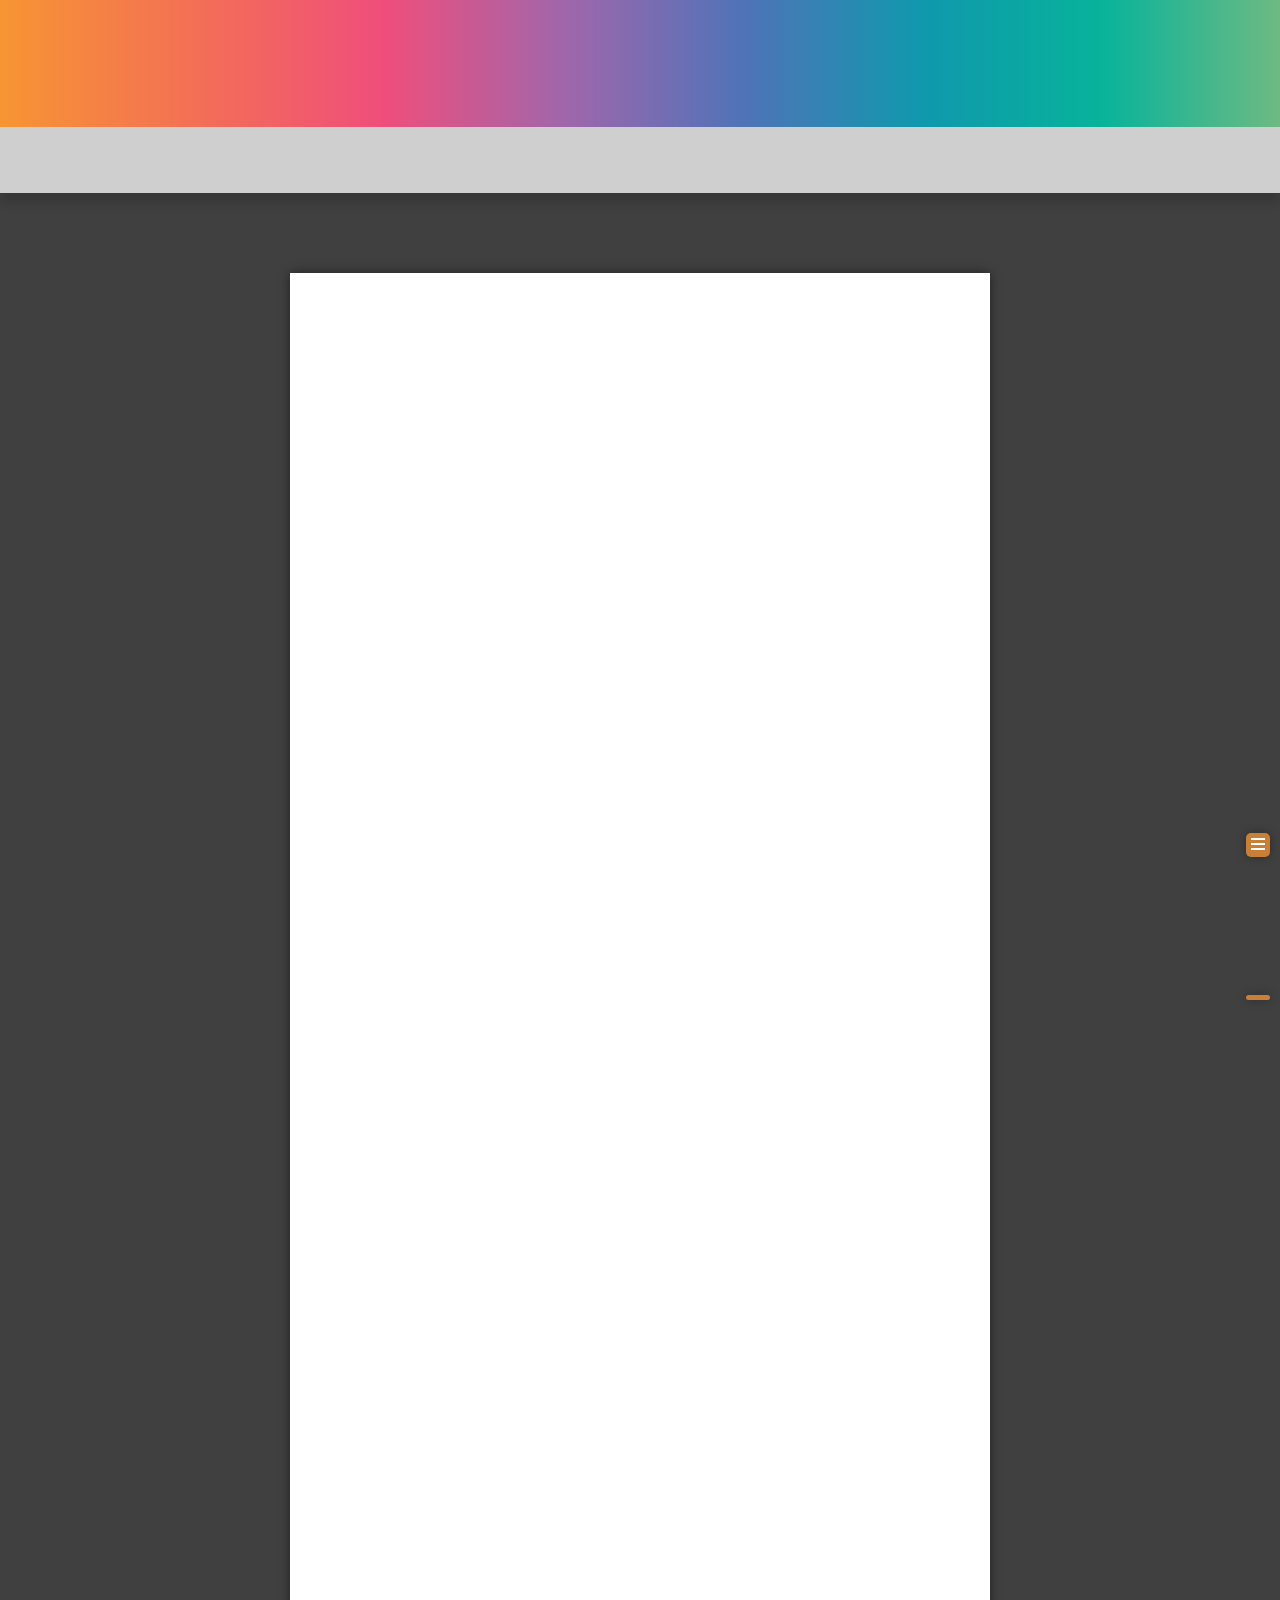
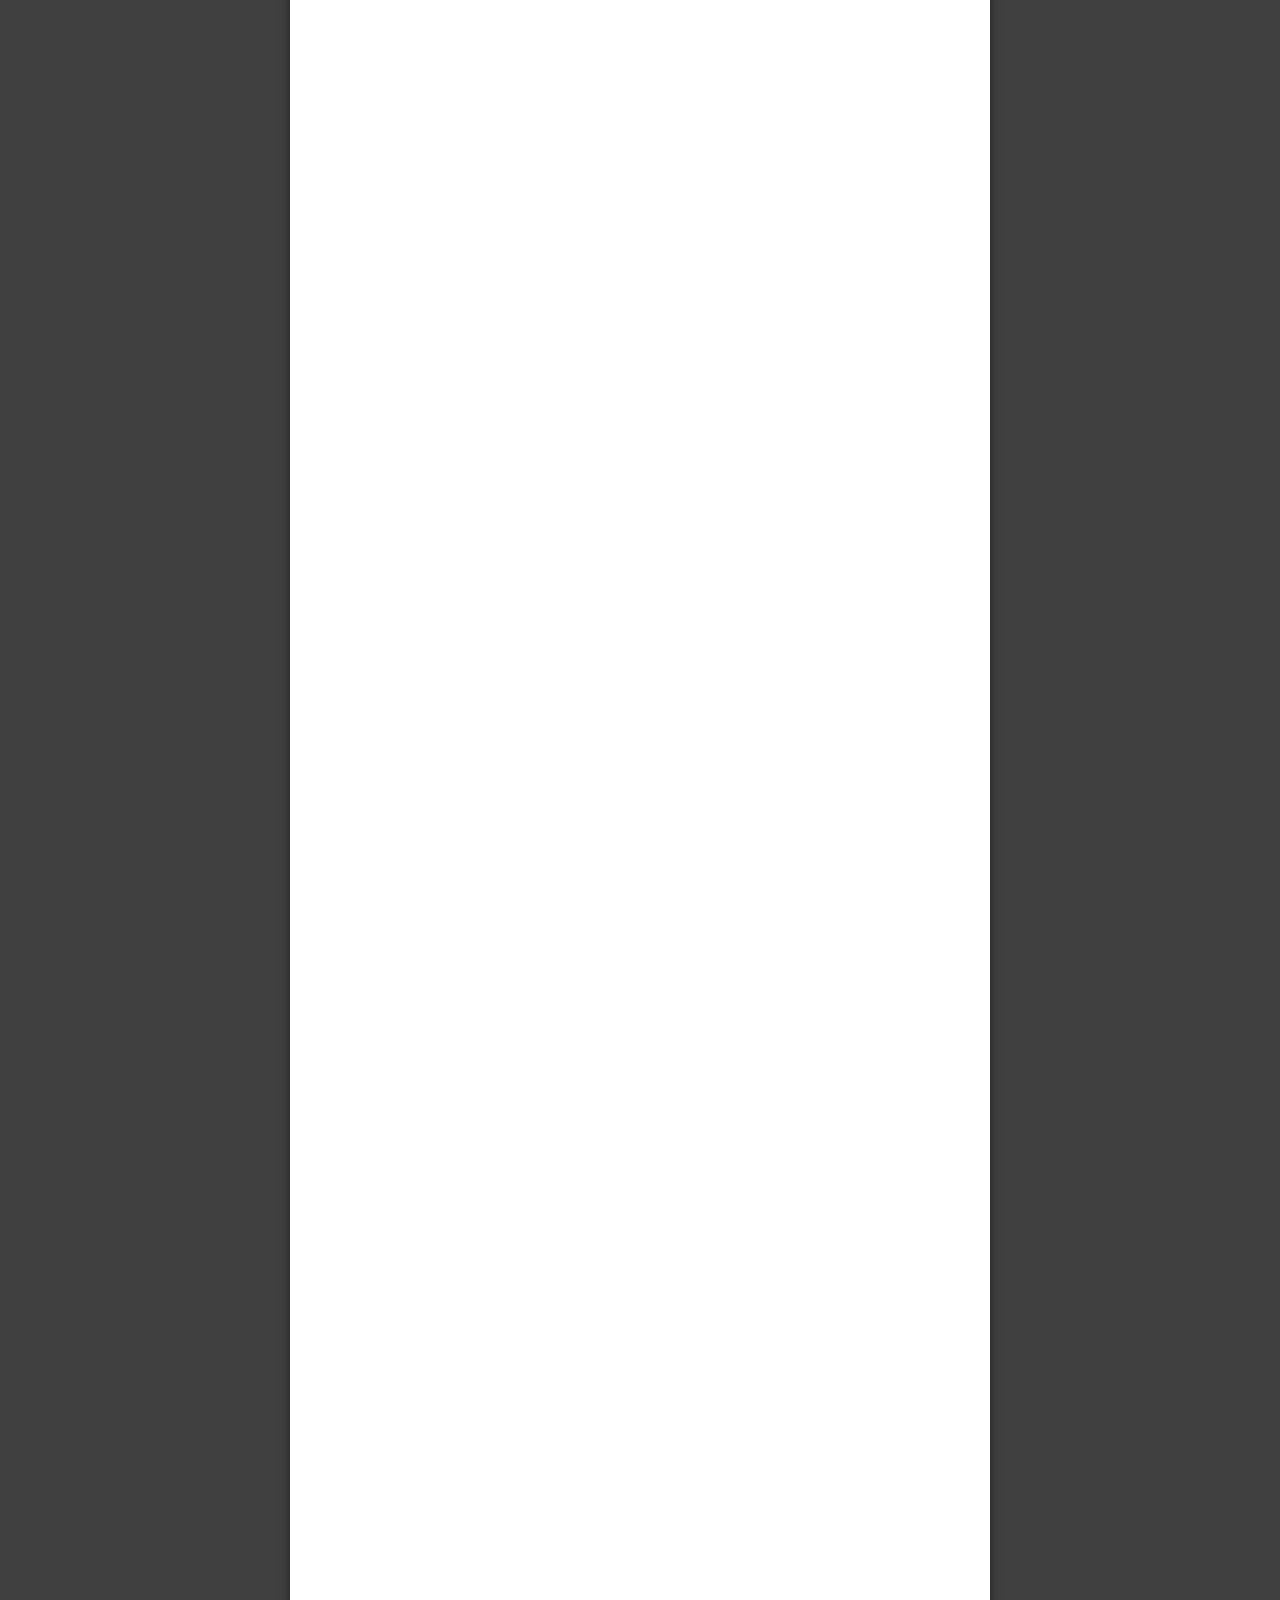
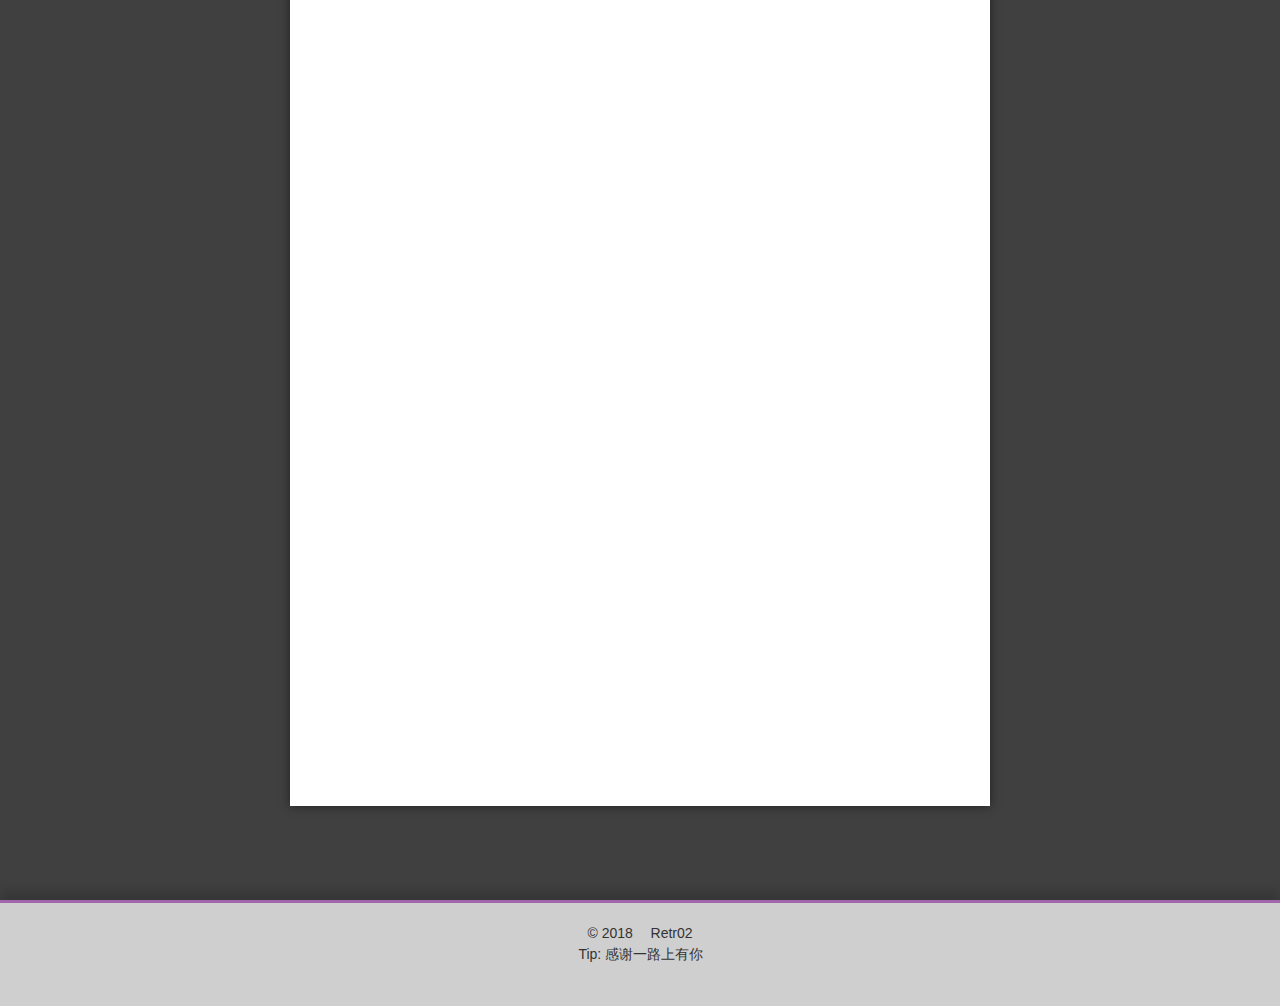
==== index.html @ 0c59801e "update" ====
<!DOCTYPE html>



  


<html class="theme-next muse use-motion" lang="zh-Hans">
<head>
  <meta charset="UTF-8"/>
<meta http-equiv="X-UA-Compatible" content="IE=edge" />
<meta name="viewport" content="width=device-width, initial-scale=1, maximum-scale=1"/>
<script src="//cdn.bootcss.com/pace/1.0.2/pace.min.js"></script>
<link href="//cdn.bootcss.com/pace/1.0.2/themes/pink/pace-theme-flash.css" rel="stylesheet">
<style>
    .pace .pace-progress {
        background: #1E92FB; /*��������ɫ*/
        height: 2px;
    }
    .pace .pace-progress-inner {
         box-shadow: 0 0 10px #1E92FB, 0 0 5px     #1E92FB; /*��Ӱ��ɫ*/
    }
    .pace .pace-activity {
        border-top-color: #1E92FB;    /*�ϱ߿���ɫ*/
        border-left-color: #1E92FB;    /*��߿���ɫ*/
    }
</style>
<meta name="theme-color" content="#222">









<meta http-equiv="Cache-Control" content="no-transform" />
<meta http-equiv="Cache-Control" content="no-siteapp" />
















  
  
  <link href="/lib/fancybox/source/jquery.fancybox.css?v=2.1.5" rel="stylesheet" type="text/css" />







<link href="/lib/font-awesome/css/font-awesome.min.css?v=4.6.2" rel="stylesheet" type="text/css" />

<link href="/css/main.css?v=5.1.4" rel="stylesheet" type="text/css" />


  <link rel="apple-touch-icon" sizes="180x180" href="/images/apple-touch-icon-next.png?v=5.1.4">


  <link rel="icon" type="image/png" sizes="32x32" href="/images/favicon.ico?v=5.1.4">


  <link rel="icon" type="image/png" sizes="16x16" href="/images/favicon-16x16-next.png?v=5.1.4">


  <link rel="mask-icon" href="/images/logo.svg?v=5.1.4" color="#222">





  <meta name="keywords" content="Hexo, NexT" />





  <link rel="alternate" href="/atom.xml" title="Retr02" type="application/atom+xml" />






<meta name="description" content="Retr02">
<meta property="og:type" content="website">
<meta property="og:title" content="Retr02">
<meta property="og:url" content="http://retr02.com/index.html">
<meta property="og:site_name" content="Retr02">
<meta property="og:description" content="Retr02">
<meta property="og:locale" content="zh-Hans">
<meta name="twitter:card" content="summary">
<meta name="twitter:title" content="Retr02">
<meta name="twitter:description" content="Retr02">



<script type="text/javascript" id="hexo.configurations">
  var NexT = window.NexT || {};
  var CONFIG = {
    root: '/',
    scheme: 'Muse',
    version: '5.1.4',
    sidebar: {"position":"left","display":"post","offset":12,"b2t":false,"scrollpercent":false,"onmobile":false},
    fancybox: true,
    tabs: true,
    motion: {"enable":true,"async":false,"transition":{"post_block":"fadeIn","post_header":"slideDownIn","post_body":"slideDownIn","coll_header":"slideLeftIn","sidebar":"slideUpIn"}},
    duoshuo: {
      userId: '0',
      author: '博主'
    },
    algolia: {
      applicationID: '',
      apiKey: '',
      indexName: '',
      hits: {"per_page":10},
      labels: {"input_placeholder":"Search for Posts","hits_empty":"We didn't find any results for the search: ${query}","hits_stats":"${hits} results found in ${time} ms"}
    }
  };
</script>



  <link rel="canonical" href="http://retr02.com/"/>





  <title>Retr02</title>
  








 
</head>

<body itemscope itemtype="http://schema.org/WebPage" lang="zh-Hans">

  
  
    
  

  <div class="container sidebar-position-left 
  page-home">
    <div class="headband"></div>

    <header id="header" class="header" itemscope itemtype="http://schema.org/WPHeader">
      <div class="header-inner"><div class="site-brand-wrapper">
  <div class="site-meta ">
    

    <div class="custom-logo-site-title">
      <a href="/"  class="brand" rel="start">
        <span class="logo-line-before"><i></i></span>
        <span class="site-title">Retr02</span>
        <span class="logo-line-after"><i></i></span>
      </a>
    </div>
      
        <p class="site-subtitle">拉完屎总是习惯性的回头看</p>
      
  </div>

  <div class="site-nav-toggle">
    <button>
      <span class="btn-bar"></span>
      <span class="btn-bar"></span>
      <span class="btn-bar"></span>
    </button>
  </div>
</div>

<nav class="site-nav">
  

  
    <ul id="menu" class="menu">
      
        
        <li class="menu-item menu-item-home">
          <a href="/" rel="section">
            
              <i class="menu-item-icon fa fa-fw fa-home"></i> <br />
            
            首页
          </a>
        </li>
      
        
        <li class="menu-item menu-item-archives">
          <a href="/archives/" rel="section">
            
              <i class="menu-item-icon fa fa-fw fa-archive"></i> <br />
            
            归档
          </a>
        </li>
      
        
        <li class="menu-item menu-item-rss">
          <a href="/atom.xml" rel="section">
            
              <i class="menu-item-icon fa fa-fw fa-question-circle"></i> <br />
            
            rss
          </a>
        </li>
      

      
    </ul>
  

  
</nav>



 </div>
    </header>

    <main id="main" class="main">
      <div class="main-inner">
        <div class="content-wrap">
          <div id="content" class="content">
            
  <section id="posts" class="posts-expand">
    
      

  

  
  
  

  <article class="post post-type-normal" itemscope itemtype="http://schema.org/Article">
  
  
  
  <div class="post-block">
    <link itemprop="mainEntityOfPage" href="http://retr02.com/2018/10/26/Docker Quick Start/">

    <span hidden itemprop="author" itemscope itemtype="http://schema.org/Person">
      <meta itemprop="name" content="Retr02">
      <meta itemprop="description" content="">
      <meta itemprop="image" content="/images/avatar.jpg">
    </span>

    <span hidden itemprop="publisher" itemscope itemtype="http://schema.org/Organization">
      <meta itemprop="name" content="Retr02">
    </span>

    
      <header class="post-header">

        
        
          <h1 class="post-title" itemprop="name headline">
                
                <a class="post-title-link" href="/2018/10/26/Docker Quick Start/" itemprop="url">Docker Quick Start</a></h1>
        

        <div class="post-meta">
          <span class="post-time">
            
              <span class="post-meta-item-icon">
                <i class="fa fa-calendar-o"></i>
              </span>
              
                <span class="post-meta-item-text">发表于</span>
              
              <time title="创建于" itemprop="dateCreated datePublished" datetime="2018-10-26T00:27:15+08:00">
                2018-10-26
              </time>
            

            

            
          </span>

          

          
            
          

          
          

          

          
            <div class="post-wordcount">
              
                
                <span class="post-meta-item-icon">
                  <i class="fa fa-file-word-o"></i>
                </span>
                
                  <span class="post-meta-item-text">字数统计&#58;</span>
                
                <span title="字数统计">
                  592
                </span>
              

              
                <span class="post-meta-divider">|</span>
              

              
                <span class="post-meta-item-icon">
                  <i class="fa fa-clock-o"></i>
                </span>
                
                  <span class="post-meta-item-text">阅读时长 &asymp;</span>
                
                <span title="阅读时长">
                  2
                </span>
              
            </div>
          

          

        </div>
      </header>
    

    
    
    
    <div class="post-body" itemprop="articleBody">

      
      

      
        
          
            <p><img src="https://github.com/Navven/Navven.github.io/blob/master/2018/10/26/images/logo.svg" alt=""></p>
<hr>
<h2 id="Docker-是一个开源的应用容器引擎，而一个容器containers其实是一个虚拟化的独立的环境，让开发者可以打包他们的应用以及依赖包到一个可移植的容器中，然后发布到任何流行的-Linux-机器上，也可以实现虚拟化。容器是完全使用沙箱机制，相互之间不会有任何接口。"><a href="#Docker-是一个开源的应用容器引擎，而一个容器containers其实是一个虚拟化的独立的环境，让开发者可以打包他们的应用以及依赖包到一个可移植的容器中，然后发布到任何流行的-Linux-机器上，也可以实现虚拟化。容器是完全使用沙箱机制，相互之间不会有任何接口。" class="headerlink" title="Docker 是一个开源的应用容器引擎，而一个容器containers其实是一个虚拟化的独立的环境，让开发者可以打包他们的应用以及依赖包到一个可移植的容器中，然后发布到任何流行的 Linux 机器上，也可以实现虚拟化。容器是完全使用沙箱机制，相互之间不会有任何接口。"></a>Docker 是一个开源的应用容器引擎，而一个容器containers其实是一个虚拟化的独立的环境，让开发者可以打包他们的应用以及依赖包到一个可移植的容器中，然后发布到任何流行的 Linux 机器上，也可以实现虚拟化。容器是完全使用沙箱机制，相互之间不会有任何接口。</h2><pre><code>Docker 的局限性之一，它只能用在 64 位的操作系统上。
</code></pre><!-- TOC -->
<ul>
<li><a href="#directory">Directory</a><ul>
<li><a href="#新版本安装方式">新版本安装方式</a></li>
<li><a href="#旧版本安装方式">旧版本安装方式</a></li>
<li><a href="#命令介绍">命令介绍</a></li>
<li><a href="#服务管理">服务管理</a></li>
<li><a href="#镜像管理">镜像管理</a><ul>
<li><a href="#通过容器创建镜像">通过容器创建镜像</a></li>
<li><a href="#通过dockerfile创建镜像">通过DockerFile创建镜像</a></li>
<li><a href="#发布自己的镜像">发布自己的镜像</a></li>
<li><a href="#镜像中安装环境">镜像中安装环境</a></li>
</ul>
</li>
<li><a href="#容器管理">容器管理</a><ul>
<li><a href="#容器服务管理">容器服务管理</a></li>
<li><a href="#进入容器">进入容器</a></li>
</ul>
</li>
<li><a href="#文件拷贝">文件拷贝</a></li>
<li><a href="#docker私有仓库搭建">Docker私有仓库搭建</a><ul>
<li><a href="#部署registry">部署registry</a></li>
<li><a href="#部署管理工具harbor">部署管理工具Harbor</a></li>
</ul>
</li>
<li><a href="#docker实战了解一下">Docker实战了解一下?</a><ul>
<li><a href="#部署nginx">部署Nginx</a></li>
<li><a href="#部署tomcat">部署Tomcat</a></li>
<li><a href="#部署mysql">部署Mysql</a></li>
<li><a href="#部署redis">部署Redis</a></li>
<li><a href="#部署elasticsearch">部署Elasticsearch</a></li>
<li><a href="#部署gitlab">部署Gitlab</a></li>
<li><a href="#部署rocketchat">部署Rocket.Chat</a></li>
<li><a href="#部署humpback">部署Humpback</a></li>
<li><a href="#部署netdisk">部署NetDisk</a></li>
</ul>
</li>
<li><a href="#卸载旧版本">卸载旧版本</a></li>
<li><a href="#参考资料">参考资料</a></li>
</ul>
</li>
<li><a href="#新版本安装方式-1">新版本安装方式</a></li>
</ul>
<!-- /TOC -->
<h1 id="Directory"><a href="#Directory" class="headerlink" title="Directory"></a>Directory</h1><h2 id="新版本安装方式"><a href="#新版本安装方式" class="headerlink" title="新版本安装方式"></a>新版本安装方式</h2><h2 id="旧版本安装方式"><a href="#旧版本安装方式" class="headerlink" title="旧版本安装方式"></a>旧版本安装方式</h2><h2 id="命令介绍"><a href="#命令介绍" class="headerlink" title="命令介绍"></a>命令介绍</h2><h2 id="服务管理"><a href="#服务管理" class="headerlink" title="服务管理"></a>服务管理</h2><h2 id="镜像管理"><a href="#镜像管理" class="headerlink" title="镜像管理"></a>镜像管理</h2><h3 id="通过容器创建镜像"><a href="#通过容器创建镜像" class="headerlink" title="通过容器创建镜像"></a>通过容器创建镜像</h3><h3 id="通过DockerFile创建镜像"><a href="#通过DockerFile创建镜像" class="headerlink" title="通过DockerFile创建镜像"></a>通过DockerFile创建镜像</h3><h3 id="发布自己的镜像"><a href="#发布自己的镜像" class="headerlink" title="发布自己的镜像"></a>发布自己的镜像</h3><h3 id="镜像中安装环境"><a href="#镜像中安装环境" class="headerlink" title="镜像中安装环境"></a>镜像中安装环境</h3><h2 id="容器管理"><a href="#容器管理" class="headerlink" title="容器管理"></a>容器管理</h2><h3 id="容器服务管理"><a href="#容器服务管理" class="headerlink" title="容器服务管理"></a>容器服务管理</h3><h3 id="进入容器"><a href="#进入容器" class="headerlink" title="进入容器"></a>进入容器</h3><h2 id="文件拷贝"><a href="#文件拷贝" class="headerlink" title="文件拷贝"></a>文件拷贝</h2><h2 id="Docker私有仓库搭建"><a href="#Docker私有仓库搭建" class="headerlink" title="Docker私有仓库搭建"></a>Docker私有仓库搭建</h2><h3 id="部署registry"><a href="#部署registry" class="headerlink" title="部署registry"></a>部署registry</h3><h3 id="部署管理工具Harbor"><a href="#部署管理工具Harbor" class="headerlink" title="部署管理工具Harbor"></a>部署管理工具Harbor</h3><h2 id="Docker实战了解一下"><a href="#Docker实战了解一下" class="headerlink" title="Docker实战了解一下?"></a>Docker实战了解一下?</h2><h3 id="部署Nginx"><a href="#部署Nginx" class="headerlink" title="部署Nginx"></a>部署Nginx</h3><h3 id="部署Tomcat"><a href="#部署Tomcat" class="headerlink" title="部署Tomcat"></a>部署Tomcat</h3><h3 id="部署Mysql"><a href="#部署Mysql" class="headerlink" title="部署Mysql"></a>部署Mysql</h3><h3 id="部署Redis"><a href="#部署Redis" class="headerlink" title="部署Redis"></a>部署Redis</h3><h3 id="部署Elasticsearch"><a href="#部署Elasticsearch" class="headerlink" title="部署Elasticsearch"></a>部署Elasticsearch</h3><h3 id="部署Gitlab"><a href="#部署Gitlab" class="headerlink" title="部署Gitlab"></a>部署Gitlab</h3><h3 id="部署Rocket-Chat"><a href="#部署Rocket-Chat" class="headerlink" title="部署Rocket.Chat"></a>部署Rocket.Chat</h3><h3 id="部署Humpback"><a href="#部署Humpback" class="headerlink" title="部署Humpback"></a>部署Humpback</h3><h3 id="部署NetDisk"><a href="#部署NetDisk" class="headerlink" title="部署NetDisk"></a>部署NetDisk</h3><h2 id="卸载旧版本"><a href="#卸载旧版本" class="headerlink" title="卸载旧版本"></a>卸载旧版本</h2><h2 id="参考资料"><a href="#参考资料" class="headerlink" title="参考资料"></a>参考资料</h2><pre><code>* 官方英文资源 
</code></pre><p><a href="https://docs.docker.com/" target="_blank" rel="noopener">Docker官网</a></p>
<pre><code>* 中文资源
</code></pre><p><a href="https://www.docker-cn.com/" target="_blank" rel="noopener">轻点这里</a>    </p>
<pre><code>* 其他资源
</code></pre><p><a href="">轻点这里</a>    </p>
<hr>
<p>Docker 从 1.13 版本之后采用时间线的方式作为版本号，分为社区版 CE 和企业版 EE，社区版是免费提供给个人开发者和小型团体使用的，企业版会提供额外的收费服务，比如经过官方测试认证过的基础设施、容器、插件等。</p>
<p>社区版按照 stable 和 edge 两种方式发布，每个季度更新 stable 版本，如 17.06，17.09；每个月份更新 edge 版本，如17.09，17.10。</p>
<h2 id="下面教程运行在-Debian7-0-中"><a href="#下面教程运行在-Debian7-0-中" class="headerlink" title="下面教程运行在 Debian7.0 中"></a>下面教程运行在 Debian7.0 中</h2><h1 id="新版本安装方式-1"><a href="#新版本安装方式-1" class="headerlink" title="新版本安装方式"></a>新版本安装方式</h1><p>Docker官方的安装教程 <a href="https://docs.docker.com/install/linux/docker-ce/centos/" target="_blank" rel="noopener">轻点这里</a></p>
<figure class="highlight plain"><table><tr><td class="gutter"><pre><span class="line">1</span><br></pre></td><td class="code"><pre><span class="line">sudo apt-get install docker</span><br></pre></td></tr></table></figure>

          
        
      
    </div>
    
    
    

    

    

    

    <footer class="post-footer">
      

      

      

      
      
        <div class="post-eof"></div>
      
    </footer>
  </div>
  
  
  
  </article>


    
  </section>

  


          </div>
          


          

        </div>
        
          
  
  <div class="sidebar-toggle">
    <div class="sidebar-toggle-line-wrap">
      <span class="sidebar-toggle-line sidebar-toggle-line-first"></span>
      <span class="sidebar-toggle-line sidebar-toggle-line-middle"></span>
      <span class="sidebar-toggle-line sidebar-toggle-line-last"></span>
    </div>
  </div>

  <aside id="sidebar" class="sidebar">
    
    <div class="sidebar-inner">

      

      

      <section class="site-overview-wrap sidebar-panel sidebar-panel-active">
        <div class="site-overview">
          <div class="site-author motion-element" itemprop="author" itemscope itemtype="http://schema.org/Person">
            
              <img class="site-author-image" itemprop="image"
                src="/images/avatar.jpg"
                alt="Retr02" />
            
              <p class="site-author-name" itemprop="name">Retr02</p>
              <p class="site-description motion-element" itemprop="description">Retr02</p>
          </div>

          <nav class="site-state motion-element">

            
              <div class="site-state-item site-state-posts">
              
                <a href="/archives/">
              
                  <span class="site-state-item-count">1</span>
                  <span class="site-state-item-name">日志</span>
                </a>
              </div>
            

            

            

          </nav>

          
            <div class="feed-link motion-element">
              <a href="/atom.xml" rel="alternate">
                <i class="fa fa-rss"></i>
                RSS
              </a>
            </div>
          

          
            <div class="links-of-author motion-element">
                
                  <span class="links-of-author-item">
                    <a href="https://github.com/Navven" target="_blank" title="GitHub">
                      
                        <i class="fa fa-fw fa-github"></i>GitHub</a>
                  </span>
                
            </div>
          

          
          

          
          

      
        </div>
      </section>

      

      

    </div>
  </aside>


        
      </div>
    </main>

    <footer id="footer" class="footer">
      <div class="footer-inner">
        <div class="copyright">&copy; <span itemprop="copyrightYear">2018</span>
  <span class="with-love" id="heart">
    <i class="fa fa-heart"></i>
  </span>
  <span class="author" itemprop="copyrightHolder">Retr02</span>

  
</div>


  <div class="powered-by">&nbsp&nbsp&nbsp&nbspTip: 感谢一路上有你</div>



  <span class="post-meta-divider"></span>
  <br/>



  <div class="theme-info"><script async="" src="https://dn-lbstatics.qbox.me/busuanzi/2.3/busuanzi.pure.mini.js"></script>  </div>





        







        
      </div>
    </footer>

    
      <div class="back-to-top">
        <i class="fa fa-arrow-up"></i>
        
      </div>
    

    

  </div>

  

<script type="text/javascript">
  if (Object.prototype.toString.call(window.Promise) !== '[object Function]') {
    window.Promise = null;
  }
</script>









  


  











  
  
    <script type="text/javascript" src="/lib/jquery/index.js?v=2.1.3"></script>
  

  
  
    <script type="text/javascript" src="/lib/fastclick/lib/fastclick.min.js?v=1.0.6"></script>
  

  
  
    <script type="text/javascript" src="/lib/jquery_lazyload/jquery.lazyload.js?v=1.9.7"></script>
  

  
  
    <script type="text/javascript" src="/lib/velocity/velocity.min.js?v=1.2.1"></script>
  

  
  
    <script type="text/javascript" src="/lib/velocity/velocity.ui.min.js?v=1.2.1"></script>
  

  
  
    <script type="text/javascript" src="/lib/fancybox/source/jquery.fancybox.pack.js?v=2.1.5"></script>
  

  
  
    <script type="text/javascript" src="/lib/canvas-nest/canvas-nest.min.js"></script>
  


  


  <script type="text/javascript" src="/js/src/utils.js?v=5.1.4"></script>

  <script type="text/javascript" src="/js/src/motion.js?v=5.1.4"></script>



  
  

  <script type="text/javascript" src="/js/src/scrollspy.js?v=5.1.4"></script>
<script type="text/javascript" src="/js/src/post-details.js?v=5.1.4"></script>

  


  


  <script type="text/javascript" src="/js/src/bootstrap.js?v=5.1.4"></script>



  


  




	





  





  












  





  

  

  

  
  

  

  

  

</body>
</html>
---- css/main.css ----
/* normalize.css v3.0.2 | MIT License | git.io/normalize */
html {
  font-family: sans-serif; /* 1 */
  -ms-text-size-adjust: 100%; /* 2 */
  -webkit-text-size-adjust: 100%; /* 2 */
}
body {
  margin: 0;
}
article,
aside,
details,
figcaption,
figure,
footer,
header,
hgroup,
main,
menu,
nav,
section,
summary {
  display: block;
}
audio,
canvas,
progress,
video {
  display: inline-block; /* 1 */
  vertical-align: baseline; /* 2 */
}
audio:not([controls]) {
  display: none;
  height: 0;
}
[hidden],
template {
  display: none;
}
a {
  background-color: transparent;
}
a:active,
a:hover {
  outline: 0;
}
abbr[title] {
  border-bottom: 1px dotted;
}
b,
strong {
  font-weight: bold;
}
dfn {
  font-style: italic;
}
h1 {
  font-size: 2em;
  margin: 0.67em 0;
}
mark {
  background: #ff0;
  color: #000;
}
small {
  font-size: 80%;
}
sub,
sup {
  font-size: 75%;
  line-height: 0;
  position: relative;
  vertical-align: baseline;
}
sup {
  top: -0.5em;
}
sub {
  bottom: -0.25em;
}
img {
  border: 0;
}
svg:not(:root) {
  overflow: hidden;
}
figure {
  margin: 1em 40px;
}
hr {
  -moz-box-sizing: content-box;
  box-sizing: content-box;
  height: 0;
}
pre {
  overflow: auto;
}
code,
kbd,
pre,
samp {
  font-family: monospace, monospace;
  font-size: 1em;
}
button,
input,
optgroup,
select,
textarea {
  color: inherit; /* 1 */
  font: inherit; /* 2 */
  margin: 0; /* 3 */
}
button {
  overflow: visible;
}
button,
select {
  text-transform: none;
}
button,
html input[type="button"],
input[type="reset"],
input[type="submit"] {
  -webkit-appearance: button; /* 2 */
  cursor: pointer; /* 3 */
}
button[disabled],
html input[disabled] {
  cursor: default;
}
button::-moz-focus-inner,
input::-moz-focus-inner {
  border: 0;
  padding: 0;
}
input {
  line-height: normal;
}
input[type="checkbox"],
input[type="radio"] {
  box-sizing: border-box; /* 1 */
  padding: 0; /* 2 */
}
input[type="number"]::-webkit-inner-spin-button,
input[type="number"]::-webkit-outer-spin-button {
  height: auto;
}
input[type="search"] {
  -webkit-appearance: textfield; /* 1 */
  -moz-box-sizing: content-box;
  -webkit-box-sizing: content-box; /* 2 */
  box-sizing: content-box;
}
input[type="search"]::-webkit-search-cancel-button,
input[type="search"]::-webkit-search-decoration {
  -webkit-appearance: none;
}
fieldset {
  border: 1px solid #c0c0c0;
  margin: 0 2px;
  padding: 0.35em 0.625em 0.75em;
}
legend {
  border: 0; /* 1 */
  padding: 0; /* 2 */
}
textarea {
  overflow: auto;
}
optgroup {
  font-weight: bold;
}
table {
  border-collapse: collapse;
  border-spacing: 0;
}
td,
th {
  padding: 0;
}
::selection {
  background: #262a30;
  color: #fff;
}
body {
  position: relative;
  font-family: 'Lato', "PingFang SC", "Microsoft YaHei", sans-serif;
  font-size: 14px;
  line-height: 2;
  color: #555;
  background: #fff;
}
@media (max-width: 767px) {
  body {
    padding-right: 0 !important;
  }
}
@media (min-width: 768px) and (max-width: 991px) {
  body {
    padding-right: 0 !important;
  }
}
@media (min-width: 1600px) {
  body {
    font-size: 16px;
  }
}
h1,
h2,
h3,
h4,
h5,
h6 {
  margin: 0;
  padding: 0;
  font-weight: bold;
  line-height: 1.5;
  font-family: 'Lato', "PingFang SC", "Microsoft YaHei", sans-serif;
}
h2,
h3,
h4,
h5,
h6 {
  margin: 20px 0 15px;
}
h1 {
  font-size: 22px;
}
@media (max-width: 767px) {
  h1 {
    font-size: 18px;
  }
}
h2 {
  font-size: 20px;
}
@media (max-width: 767px) {
  h2 {
    font-size: 16px;
  }
}
h3 {
  font-size: 18px;
}
@media (max-width: 767px) {
  h3 {
    font-size: 14px;
  }
}
h4 {
  font-size: 16px;
}
@media (max-width: 767px) {
  h4 {
    font-size: 12px;
  }
}
h5 {
  font-size: 14px;
}
@media (max-width: 767px) {
  h5 {
    font-size: 10px;
  }
}
h6 {
  font-size: 12px;
}
@media (max-width: 767px) {
  h6 {
    font-size: 8px;
  }
}
p {
  margin: 0 0 20px 0;
}
a {
  color: #555;
  text-decoration: none;
  outline: none;
  border-bottom: 1px solid #999;
  word-wrap: break-word;
}
a:hover {
  color: #222;
  border-bottom-color: #222;
}
blockquote {
  margin: 0;
  padding: 0;
}
img {
  display: block;
  margin: auto;
  max-width: 100%;
  height: auto;
}
hr {
  margin: 40px 0;
  height: 3px;
  border: none;
  background-color: #ddd;
  background-image: repeating-linear-gradient(-45deg, #fff, #fff 4px, transparent 4px, transparent 8px);
}
blockquote {
  padding: 0 15px;
  color: #666;
  border-left: 4px solid #ddd;
}
blockquote cite::before {
  content: "-";
  padding: 0 5px;
}
dt {
  font-weight: 700;
}
dd {
  margin: 0;
  padding: 0;
}
kbd {
  border: 1px solid #ccc;
  border-radius: 0.2em;
  box-shadow: 0.1em 0.1em 0.2em rgba(0,0,0,0.1);
  background-color: #f9f9f9;
  font-family: inherit;
  background-image: -webkit-linear-gradient(top, #eee, #fff, #eee);
  padding: 0.1em 0.3em;
  white-space: nowrap;
}
.text-left {
  text-align: left;
}
.text-center {
  text-align: center;
}
.text-right {
  text-align: right;
}
.text-justify {
  text-align: justify;
}
.text-nowrap {
  white-space: nowrap;
}
.text-lowercase {
  text-transform: lowercase;
}
.text-uppercase {
  text-transform: uppercase;
}
.text-capitalize {
  text-transform: capitalize;
}
.center-block {
  display: block;
  margin-left: auto;
  margin-right: auto;
}
.clearfix:before,
.clearfix:after {
  content: " ";
  display: table;
}
.clearfix:after {
  clear: both;
}
.pullquote {
  width: 45%;
}
.pullquote.left {
  float: left;
  margin-left: 5px;
  margin-right: 10px;
}
.pullquote.right {
  float: right;
  margin-left: 10px;
  margin-right: 5px;
}
.affix.affix.affix {
  position: fixed;
}
.translation {
  margin-top: -20px;
  font-size: 14px;
  color: #999;
}
.scrollbar-measure {
  width: 100px;
  height: 100px;
  overflow: scroll;
  position: absolute;
  top: -9999px;
}
.use-motion .motion-element {
  opacity: 0;
}
table {
  margin: 20px 0;
  width: 100%;
  border-collapse: collapse;
  border-spacing: 0;
  border: 1px solid #ddd;
  font-size: 14px;
  table-layout: fixed;
  word-wrap: break-all;
}
table>tbody>tr:nth-of-type(odd) {
  background-color: #f9f9f9;
}
table>tbody>tr:hover {
  background-color: #f5f5f5;
}
caption,
th,
td {
  padding: 8px;
  text-align: left;
  vertical-align: middle;
  font-weight: normal;
}
th,
td {
  border-bottom: 3px solid #ddd;
  border-right: 1px solid #eee;
}
th {
  padding-bottom: 10px;
  font-weight: 700;
}
td {
  border-bottom-width: 1px;
}
html,
body {
  height: 100%;
}
.container {
  position: relative;
  min-height: 100%;
}
.header-inner {
  margin: 0 auto;
  padding: 100px 0 70px;
  width: 700px;
}
@media (min-width: 1600px) {
  .container .header-inner {
    width: 900px;
  }
}
.main {
  padding-bottom: 150px;
}
.main-inner {
  margin: 0 auto;
  width: 700px;
}
@media (min-width: 1600px) {
  .container .main-inner {
    width: 900px;
  }
}
.footer {
  position: absolute;
  left: 0;
  bottom: 0;
  width: 100%;
  min-height: 50px;
}
.footer-inner {
  box-sizing: border-box;
  margin: 20px auto;
  width: 700px;
}
@media (min-width: 1600px) {
  .container .footer-inner {
    width: 900px;
  }
}
pre,
.highlight {
  overflow: auto;
  margin: 20px 0;
  padding: 0;
  font-size: 13px;
  color: #4d4d4c;
  background: #f7f7f7;
  line-height: 1.6;
}
pre,
code {
  font-family: consolas, Menlo, "PingFang SC", "Microsoft YaHei", monospace;
}
code {
  padding: 2px 4px;
  word-wrap: break-word;
  color: #555;
  background: #eee;
  border-radius: 3px;
  font-size: 13px;
}
pre {
  padding: 10px;
}
pre code {
  padding: 0;
  color: #4d4d4c;
  background: none;
  text-shadow: none;
}
.highlight {
  border-radius: 1px;
}
.highlight pre {
  border: none;
  margin: 0;
  padding: 10px 0;
}
.highlight table {
  margin: 0;
  width: auto;
  border: none;
}
.highlight td {
  border: none;
  padding: 0;
}
.highlight figcaption {
  font-size: 1em;
  color: #4d4d4c;
  line-height: 1em;
  margin-bottom: 1em;
}
.highlight figcaption:before,
.highlight figcaption:after {
  content: " ";
  display: table;
}
.highlight figcaption:after {
  clear: both;
}
.highlight figcaption a {
  float: right;
  color: #4d4d4c;
}
.highlight figcaption a:hover {
  border-bottom-color: #4d4d4c;
}
.highlight .gutter pre {
  padding-left: 10px;
  padding-right: 10px;
  color: #869194;
  text-align: right;
  background-color: #eff2f3;
}
.highlight .code pre {
  width: 100%;
  padding-left: 10px;
  padding-right: 10px;
  background-color: #f7f7f7;
}
.highlight .line {
  height: 20px;
}
.gutter {
  -webkit-user-select: none;
  -moz-user-select: none;
  -ms-user-select: none;
  user-select: none;
}
.gist table {
  width: auto;
}
.gist table td {
  border: none;
}
pre .deletion {
  background: #fdd;
}
pre .addition {
  background: #dfd;
}
pre .meta {
  color: #8959a8;
}
pre .comment {
  color: #8e908c;
}
pre .variable,
pre .attribute,
pre .tag,
pre .regexp,
pre .ruby .constant,
pre .xml .tag .title,
pre .xml .pi,
pre .xml .doctype,
pre .html .doctype,
pre .css .id,
pre .css .class,
pre .css .pseudo {
  color: #c82829;
}
pre .number,
pre .preprocessor,
pre .built_in,
pre .literal,
pre .params,
pre .constant,
pre .command {
  color: #f5871f;
}
pre .ruby .class .title,
pre .css .rules .attribute,
pre .string,
pre .value,
pre .inheritance,
pre .header,
pre .ruby .symbol,
pre .xml .cdata,
pre .special,
pre .number,
pre .formula {
  color: #718c00;
}
pre .title,
pre .css .hexcolor {
  color: #3e999f;
}
pre .function,
pre .python .decorator,
pre .python .title,
pre .ruby .function .title,
pre .ruby .title .keyword,
pre .perl .sub,
pre .javascript .title,
pre .coffeescript .title {
  color: #4271ae;
}
pre .keyword,
pre .javascript .function {
  color: #8959a8;
}
.full-image.full-image.full-image.full-image {
  border: none;
  max-width: 100%;
  width: auto;
  margin: 20px auto 25px;
}
@media (min-width: 992px) {
  .full-image.full-image.full-image.full-image {
    max-width: none;
    width: 110%;
    margin: 25px -5%;
  }
}
.blockquote-center,
.page-home .post-type-quote blockquote,
.page-post-detail .post-type-quote blockquote {
  position: relative;
  margin: 40px 0;
  padding: 0;
  border-left: none;
  text-align: center;
}
.blockquote-center::before,
.page-home .post-type-quote blockquote::before,
.page-post-detail .post-type-quote blockquote::before,
.blockquote-center::after,
.page-home .post-type-quote blockquote::after,
.page-post-detail .post-type-quote blockquote::after {
  position: absolute;
  content: ' ';
  display: block;
  width: 100%;
  height: 24px;
  opacity: 0.2;
  background-repeat: no-repeat;
  background-position: 0 -6px;
  background-size: 22px 22px;
}
.blockquote-center::before,
.page-home .post-type-quote blockquote::before,
.page-post-detail .post-type-quote blockquote::before {
  top: -20px;
  background-image: url("../images/quote-l.svg");
  border-top: 1px solid #ccc;
}
.blockquote-center::after,
.page-home .post-type-quote blockquote::after,
.page-post-detail .post-type-quote blockquote::after {
  bottom: -20px;
  background-image: url("../images/quote-r.svg");
  border-bottom: 1px solid #ccc;
  background-position: 100% 8px;
}
.blockquote-center p,
.page-home .post-type-quote blockquote p,
.page-post-detail .post-type-quote blockquote p,
.blockquote-center div,
.page-home .post-type-quote blockquote div,
.page-post-detail .post-type-quote blockquote div {
  text-align: center;
}
.post .post-body .group-picture img {
  box-sizing: border-box;
  padding: 0 3px;
  border: none;
}
.post .group-picture-row {
  overflow: hidden;
  margin-top: 6px;
}
.post .group-picture-row:first-child {
  margin-top: 0;
}
.post .group-picture-column {
  float: left;
}
.page-post-detail .post-body .group-picture-column {
  float: none;
  margin-top: 10px;
  width: auto !important;
}
.page-post-detail .post-body .group-picture-column img {
  margin: 0 auto;
}
.page-archive .group-picture-container {
  overflow: hidden;
}
.page-archive .group-picture-row {
  float: left;
}
.page-archive .group-picture-row:first-child {
  margin-top: 6px;
}
.page-archive .group-picture-column {
  max-width: 150px;
  max-height: 150px;
}
.post-body .note {
  position: relative;
  padding: 15px;
  margin-bottom: 20px;
  border: 1px solid #eee;
  border-left-width: 5px;
  border-radius: 3px;
}
.post-body .note h2,
.post-body .note h3,
.post-body .note h4,
.post-body .note h5,
.post-body .note h6 {
  margin-top: 0;
  margin-bottom: 0;
  border-bottom: initial;
  padding-top: 0 !important;
}
.post-body .note p:first-child,
.post-body .note ul:first-child,
.post-body .note ol:first-child,
.post-body .note table:first-child,
.post-body .note pre:first-child,
.post-body .note blockquote:first-child {
  margin-top: 0;
}
.post-body .note p:last-child,
.post-body .note ul:last-child,
.post-body .note ol:last-child,
.post-body .note table:last-child,
.post-body .note pre:last-child,
.post-body .note blockquote:last-child {
  margin-bottom: 0;
}
.post-body .note.default {
  border-left-color: #777;
}
.post-body .note.default h2,
.post-body .note.default h3,
.post-body .note.default h4,
.post-body .note.default h5,
.post-body .note.default h6 {
  color: #777;
}
.post-body .note.primary {
  border-left-color: #6f42c1;
}
.post-body .note.primary h2,
.post-body .note.primary h3,
.post-body .note.primary h4,
.post-body .note.primary h5,
.post-body .note.primary h6 {
  color: #6f42c1;
}
.post-body .note.info {
  border-left-color: #428bca;
}
.post-body .note.info h2,
.post-body .note.info h3,
.post-body .note.info h4,
.post-body .note.info h5,
.post-body .note.info h6 {
  color: #428bca;
}
.post-body .note.success {
  border-left-color: #5cb85c;
}
.post-body .note.success h2,
.post-body .note.success h3,
.post-body .note.success h4,
.post-body .note.success h5,
.post-body .note.success h6 {
  color: #5cb85c;
}
.post-body .note.warning {
  border-left-color: #f0ad4e;
}
.post-body .note.warning h2,
.post-body .note.warning h3,
.post-body .note.warning h4,
.post-body .note.warning h5,
.post-body .note.warning h6 {
  color: #f0ad4e;
}
.post-body .note.danger {
  border-left-color: #d9534f;
}
.post-body .note.danger h2,
.post-body .note.danger h3,
.post-body .note.danger h4,
.post-body .note.danger h5,
.post-body .note.danger h6 {
  color: #d9534f;
}
.post-body .label {
  display: inline;
  padding: 0 2px;
  white-space: nowrap;
}
.post-body .label.default {
  background-color: #f0f0f0;
}
.post-body .label.primary {
  background-color: #efe6f7;
}
.post-body .label.info {
  background-color: #e5f2f8;
}
.post-body .label.success {
  background-color: #e7f4e9;
}
.post-body .label.warning {
  background-color: #fcf6e1;
}
.post-body .label.danger {
  background-color: #fae8eb;
}
.post-body .tabs {
  position: relative;
  display: block;
  margin-bottom: 20px;
  padding-top: 10px;
}
.post-body .tabs ul.nav-tabs {
  margin: 0;
  padding: 0;
  display: flex;
  margin-bottom: -1px;
}
@media (max-width: 413px) {
  .post-body .tabs ul.nav-tabs {
    display: block;
    margin-bottom: 5px;
  }
}
.post-body .tabs ul.nav-tabs li.tab {
  list-style-type: none !important;
  margin: 0 0.25em 0 0;
  border-top: 3px solid transparent;
  border-left: 1px solid transparent;
  border-right: 1px solid transparent;
}
@media (max-width: 413px) {
  .post-body .tabs ul.nav-tabs li.tab {
    margin: initial;
    border-top: 1px solid transparent;
    border-left: 3px solid transparent;
    border-right: 1px solid transparent;
    border-bottom: 1px solid transparent;
  }
}
.post-body .tabs ul.nav-tabs li.tab a {
  outline: 0;
  border-bottom: initial;
  display: block;
  line-height: 1.8em;
  padding: 0.25em 0.75em;
  transition-duration: 0.2s;
  transition-timing-function: ease-out;
  transition-delay: 0s;
}
.post-body .tabs ul.nav-tabs li.tab a i {
  width: 1.285714285714286em;
}
.post-body .tabs ul.nav-tabs li.tab.active {
  border-top: 3px solid #fc6423;
  border-left: 1px solid #ddd;
  border-right: 1px solid #ddd;
  background-color: #fff;
}
@media (max-width: 413px) {
  .post-body .tabs ul.nav-tabs li.tab.active {
    border-top: 1px solid #ddd;
    border-left: 3px solid #fc6423;
    border-right: 1px solid #ddd;
    border-bottom: 1px solid #ddd;
  }
}
.post-body .tabs ul.nav-tabs li.tab.active a {
  cursor: default;
  color: #555;
}
.post-body .tabs .tab-content {
  background-color: #fff;
}
.post-body .tabs .tab-content .tab-pane {
  border: 1px solid #ddd;
  padding: 20px 20px 0 20px;
}
.post-body .tabs .tab-content .tab-pane:not(.active) {
  display: none !important;
}
.post-body .tabs .tab-content .tab-pane.active {
  display: block !important;
}
.btn {
  display: inline-block;
  padding: 0 20px;
  font-size: 14px;
  color: #fff;
  background: #222;
  border: 2px solid #222;
  text-decoration: none;
  border-radius: 0;
  transition-property: background-color;
  transition-duration: 0.2s;
  transition-timing-function: ease-in-out;
  transition-delay: 0s;
  line-height: 2;
}
.btn:hover {
  border-color: #222;
  color: #222;
  background: #fff;
}
.btn +.btn {
  margin: 0 0 8px 8px;
}
.btn .fa-fw {
  width: 1.285714285714286em;
  text-align: left;
}
.btn-bar {
  display: block;
  width: 22px;
  height: 2px;
  background: #555;
  border-radius: 1px;
}
.btn-bar+.btn-bar {
  margin-top: 4px;
}
.pagination {
  margin: 120px 0 40px;
  text-align: center;
  border-top: 1px solid #eee;
}
.page-number-basic,
.pagination .prev,
.pagination .next,
.pagination .page-number,
.pagination .space {
  display: inline-block;
  position: relative;
  top: -1px;
  margin: 0 10px;
  padding: 0 11px;
}
@media (max-width: 767px) {
  .page-number-basic,
  .pagination .prev,
  .pagination .next,
  .pagination .page-number,
  .pagination .space {
    margin: 0 5px;
  }
}
.pagination .prev,
.pagination .next,
.pagination .page-number {
  border-bottom: 0;
  border-top: 1px solid #eee;
  transition-property: border-color;
  transition-duration: 0.2s;
  transition-timing-function: ease-in-out;
  transition-delay: 0s;
}
.pagination .prev:hover,
.pagination .next:hover,
.pagination .page-number:hover {
  border-top-color: #222;
}
.pagination .space {
  padding: 0;
  margin: 0;
}
.pagination .prev {
  margin-left: 0;
}
.pagination .next {
  margin-right: 0;
}
.pagination .page-number.current {
  color: #fff;
  background: #ccc;
  border-top-color: #ccc;
}
@media (max-width: 767px) {
  .pagination {
    border-top: none;
  }
  .pagination .prev,
  .pagination .next,
  .pagination .page-number {
    margin-bottom: 10px;
    border-top: 0;
    border-bottom: 1px solid #eee;
    padding: 0 10px;
  }
  .pagination .prev:hover,
  .pagination .next:hover,
  .pagination .page-number:hover {
    border-bottom-color: #222;
  }
}
.comments {
  margin: 60px 20px 0;
}
.tag-cloud {
  text-align: center;
}
.tag-cloud a {
  display: inline-block;
  margin: 10px;
}
.back-to-top {
  box-sizing: border-box;
  position: fixed;
  bottom: -100px;
  right: 30px;
  z-index: 1050;
  padding: 0 6px;
  width: 24px;
  background: #222;
  font-size: 12px;
  opacity: 1;
  color: #fff;
  cursor: pointer;
  text-align: center;
  -webkit-transform: translateZ(0);
  transition-property: bottom;
  transition-duration: 0.2s;
  transition-timing-function: ease-in-out;
  transition-delay: 0s;
}
@media (min-width: 768px) and (max-width: 991px) {
  .back-to-top {
    display: none !important;
  }
}
@media (max-width: 767px) {
  .back-to-top {
    display: none !important;
  }
}
.back-to-top.back-to-top-on {
  bottom: 19px;
}
.header {
  background: transparent;
}
.header-inner {
  position: relative;
}
.headband {
  height: 3px;
  background: #222;
}
.site-meta {
  margin: 0;
  text-align: center;
}
@media (max-width: 767px) {
  .site-meta {
    text-align: center;
  }
}
.brand {
  position: relative;
  display: inline-block;
  padding: 0 40px;
  color: #fff;
  background: #222;
  border-bottom: none;
}
.brand:hover {
  color: #fff;
}
.logo {
  display: inline-block;
  margin-right: 5px;
  line-height: 36px;
  vertical-align: top;
}
.site-title {
  display: inline-block;
  vertical-align: top;
  line-height: 36px;
  font-size: 20px;
  font-weight: normal;
  font-family: 'Lato', "PingFang SC", "Microsoft YaHei", sans-serif;
}
.site-subtitle {
  margin-top: 10px;
  font-size: 13px;
  color: #999;
}
.use-motion .brand {
  opacity: 0;
}
.use-motion .logo,
.use-motion .site-title,
.use-motion .site-subtitle {
  opacity: 0;
  position: relative;
  top: -10px;
}
.site-nav-toggle {
  display: none;
  position: absolute;
  top: 10px;
  left: 10px;
}
@media (max-width: 767px) {
  .site-nav-toggle {
    display: block;
  }
}
.site-nav-toggle button {
  margin-top: 2px;
  padding: 9px 10px;
  background: transparent;
  border: none;
}
@media (max-width: 767px) {
  .site-nav {
    display: none;
    margin: 0 -10px;
    padding: 0 10px;
    clear: both;
    border-top: 1px solid #ddd;
  }
}
@media (min-width: 768px) and (max-width: 991px) {
  .site-nav {
    display: block !important;
  }
}
@media (min-width: 992px) {
  .site-nav {
    display: block !important;
  }
}
.menu {
  margin-top: 20px;
  padding-left: 0;
  text-align: center;
}
.menu .menu-item {
  display: inline-block;
  margin: 0 10px;
  list-style: none;
}
@media screen and (max-width: 767px) {
  .menu .menu-item {
    margin-top: 10px;
  }
}
.menu .menu-item a {
  display: block;
  font-size: 13px;
  line-height: inherit;
  border-bottom: 1px solid transparent;
  transition-property: border-color;
  transition-duration: 0.2s;
  transition-timing-function: ease-in-out;
  transition-delay: 0s;
}
.menu .menu-item a:hover {
  border-bottom-color: #222;
}
.menu .menu-item .fa {
  margin-right: 5px;
}
.use-motion .menu-item {
  opacity: 0;
}
.post-body {
  font-family: 'Lato', "PingFang SC", "Microsoft YaHei", sans-serif;
}
@media (max-width: 767px) {
  .post-body {
    word-break: break-word;
  }
}
.post-body .fancybox img {
  display: block !important;
  margin: 0 auto;
  cursor: pointer;
  cursor: zoom-in;
  cursor: -webkit-zoom-in;
}
.post-body .image-caption,
.post-body .figure .caption {
  margin: -20px auto 15px;
  text-align: center;
  font-size: 14px;
  color: #999;
  font-weight: bold;
  line-height: 1;
}
.post-sticky-flag {
  display: inline-block;
  font-size: 16px;
  -ms-transform: rotate(30deg);
  -webkit-transform: rotate(30deg);
  -moz-transform: rotate(30deg);
  -ms-transform: rotate(30deg);
  -o-transform: rotate(30deg);
  transform: rotate(30deg);
}
.use-motion .post-block,
.use-motion .pagination,
.use-motion .comments {
  opacity: 0;
}
.use-motion .post-header {
  opacity: 0;
}
.use-motion .post-body {
  opacity: 0;
}
.use-motion .collection-title {
  opacity: 0;
}
.posts-expand {
  padding-top: 40px;
}
@media (max-width: 767px) {
  .posts-expand {
    margin: 0 20px;
  }
  .post-body pre .gutter pre {
    padding-right: 10px;
  }
  .post-body .highlight {
    margin-left: 0px;
    margin-right: 0px;
    padding: 0;
  }
  .post-body .highlight .gutter pre {
    padding-right: 10px;
  }
}
@media (min-width: 992px) {
  .posts-expand .post-body {
    text-align: justify;
  }
}
.posts-expand .post-body h2,
.posts-expand .post-body h3,
.posts-expand .post-body h4,
.posts-expand .post-body h5,
.posts-expand .post-body h6 {
  padding-top: 10px;
}
.posts-expand .post-body h2 .header-anchor,
.posts-expand .post-body h3 .header-anchor,
.posts-expand .post-body h4 .header-anchor,
.posts-expand .post-body h5 .header-anchor,
.posts-expand .post-body h6 .header-anchor {
  float: right;
  margin-left: 10px;
  color: #ccc;
  border-bottom-style: none;
  visibility: hidden;
}
.posts-expand .post-body h2 .header-anchor:hover,
.posts-expand .post-body h3 .header-anchor:hover,
.posts-expand .post-body h4 .header-anchor:hover,
.posts-expand .post-body h5 .header-anchor:hover,
.posts-expand .post-body h6 .header-anchor:hover {
  color: inherit;
}
.posts-expand .post-body h2:hover .header-anchor,
.posts-expand .post-body h3:hover .header-anchor,
.posts-expand .post-body h4:hover .header-anchor,
.posts-expand .post-body h5:hover .header-anchor,
.posts-expand .post-body h6:hover .header-anchor {
  visibility: visible;
}
.posts-expand .post-body ul li {
  list-style: circle;
}
.posts-expand .post-body img {
  box-sizing: border-box;
  margin: auto;
  padding: 3px;
  border: 1px solid #ddd;
}
.posts-expand .post-body .fancybox img {
  margin: 0 auto 25px;
}
@media (max-width: 767px) {
  .posts-collapse {
    margin: 0 20px;
  }
  .posts-collapse .post-title,
  .posts-collapse .post-meta {
    display: block;
    width: auto;
    text-align: left;
  }
}
.posts-collapse {
  position: relative;
  z-index: 1010;
  margin-left: 55px;
}
.posts-collapse::after {
  content: " ";
  position: absolute;
  top: 20px;
  left: 0;
  margin-left: -2px;
  width: 4px;
  height: 100%;
  background: #f5f5f5;
  z-index: -1;
}
@media (max-width: 767px) {
  .posts-collapse {
    margin: 0 20px;
  }
}
.posts-collapse .collection-title {
  position: relative;
  margin: 60px 0;
}
.posts-collapse .collection-title h1,
.posts-collapse .collection-title h2 {
  margin-left: 20px;
}
.posts-collapse .collection-title small {
  color: #bbb;
  margin-left: 5px;
}
.posts-collapse .collection-title::before {
  content: " ";
  position: absolute;
  left: 0;
  top: 50%;
  margin-left: -4px;
  margin-top: -4px;
  width: 8px;
  height: 8px;
  background: #bbb;
  border-radius: 50%;
}
.posts-collapse .post {
  margin: 30px 0;
}
.posts-collapse .post-header {
  position: relative;
  transition-duration: 0.2s;
  transition-timing-function: ease-in-out;
  transition-delay: 0s;
  transition-property: border;
  border-bottom: 1px dashed #ccc;
}
.posts-collapse .post-header::before {
  content: " ";
  position: absolute;
  left: 0;
  top: 12px;
  width: 6px;
  height: 6px;
  margin-left: -4px;
  background: #bbb;
  border-radius: 50%;
  border: 1px solid #fff;
  transition-duration: 0.2s;
  transition-timing-function: ease-in-out;
  transition-delay: 0s;
  transition-property: background;
}
.posts-collapse .post-header:hover {
  border-bottom-color: #666;
}
.posts-collapse .post-header:hover::before {
  background: #222;
}
.posts-collapse .post-meta {
  position: absolute;
  font-size: 12px;
  left: 20px;
  top: 5px;
}
.posts-collapse .post-comments-count {
  display: none;
}
.posts-collapse .post-title {
  margin-left: 60px;
  font-size: 16px;
  font-weight: normal;
  line-height: inherit;
}
.posts-collapse .post-title::after {
  margin-left: 3px;
  opacity: 0.6;
}
.posts-collapse .post-title a {
  color: #666;
  border-bottom: none;
}
.page-home .post-type-quote .post-header,
.page-post-detail .post-type-quote .post-header,
.page-home .post-type-quote .post-tags,
.page-post-detail .post-type-quote .post-tags {
  display: none;
}
.posts-expand .post-title {
  text-align: center;
  word-break: break-word;
  font-weight: 400;
}
.posts-expand .post-title-link {
  display: inline-block;
  position: relative;
  color: #555;
  border-bottom: none;
  line-height: 1.2;
  vertical-align: top;
}
.posts-expand .post-title-link::before {
  content: "";
  position: absolute;
  width: 100%;
  height: 2px;
  bottom: 0;
  left: 0;
  background-color: #000;
  visibility: hidden;
  -webkit-transform: scaleX(0);
  -moz-transform: scaleX(0);
  -ms-transform: scaleX(0);
  -o-transform: scaleX(0);
  transform: scaleX(0);
  transition-duration: 0.2s;
  transition-timing-function: ease-in-out;
  transition-delay: 0s;
}
.posts-expand .post-title-link:hover::before {
  visibility: visible;
  -webkit-transform: scaleX(1);
  -moz-transform: scaleX(1);
  -ms-transform: scaleX(1);
  -o-transform: scaleX(1);
  transform: scaleX(1);
}
.posts-expand .post-title-link .fa {
  font-size: 16px;
}
.posts-expand .post-meta {
  margin: 3px 0 60px 0;
  color: #999;
  font-family: 'Lato', "PingFang SC", "Microsoft YaHei", sans-serif;
  font-size: 12px;
  text-align: center;
}
.posts-expand .post-meta .post-category-list {
  display: inline-block;
  margin: 0;
  padding: 3px;
}
.posts-expand .post-meta .post-category-list-link {
  color: #999;
}
.posts-expand .post-meta .post-description {
  font-size: 14px;
  margin-top: 2px;
}
.post-meta-divider {
  margin: 0 0.5em;
}
.post-meta-item-icon {
  margin-right: 3px;
}
@media (min-width: 768px) and (max-width: 991px) {
  .post-meta-item-icon {
    display: inline-block;
  }
}
@media (max-width: 767px) {
  .post-meta-item-icon {
    display: inline-block;
  }
}
@media (min-width: 768px) and (max-width: 991px) {
  .post-meta-item-text {
    display: none;
  }
}
@media (max-width: 767px) {
  .post-meta-item-text {
    display: none;
  }
}
@media (max-width: 767px) {
  .posts-expand .post-comments-count {
    display: none;
  }
}
.post-button {
  margin-top: 40px;
}
.posts-expand .post-tags {
  margin-top: 40px;
  text-align: center;
}
.posts-expand .post-tags a {
  display: inline-block;
  margin-right: 10px;
  font-size: 13px;
}
.post-nav {
  display: table;
  margin-top: 15px;
  width: 100%;
  border-top: 1px solid #eee;
}
.post-nav-divider {
  display: table-cell;
  width: 10%;
}
.post-nav-item {
  display: table-cell;
  padding: 10px 0 0 0;
  width: 45%;
  vertical-align: top;
}
.post-nav-item a {
  position: relative;
  display: block;
  line-height: 25px;
  font-size: 14px;
  color: #555;
  border-bottom: none;
}
.post-nav-item a:hover {
  color: #222;
  border-bottom: none;
}
.post-nav-item a:active {
  top: 2px;
}
.post-nav-item .fa {
  position: absolute;
  top: 8px;
  left: 0;
  font-size: 12px;
}
.post-nav-next a {
  padding-left: 15px;
}
.post-nav-prev {
  text-align: right;
}
.post-nav-prev a {
  padding-right: 15px;
}
.post-nav-prev .fa {
  right: 0;
  left: auto;
}
.posts-expand .post-eof {
  display: block;
  margin: 80px auto 60px;
  width: 8%;
  height: 1px;
  background: #ccc;
  text-align: center;
}
.post:last-child .post-eof.post-eof.post-eof {
  display: none;
}
.post-gallery {
  display: table;
  table-layout: fixed;
  width: 100%;
  border-collapse: separate;
}
.post-gallery-row {
  display: table-row;
}
.post-gallery .post-gallery-img {
  display: table-cell;
  text-align: center;
  vertical-align: middle;
  border: none;
}
.post-gallery .post-gallery-img img {
  max-width: 100%;
  max-height: 100%;
  border: none;
}
.fancybox-close,
.fancybox-close:hover {
  border: none;
}
.rtl.post-body p,
.rtl.post-body a,
.rtl.post-body h1,
.rtl.post-body h2,
.rtl.post-body h3,
.rtl.post-body h4,
.rtl.post-body h5,
.rtl.post-body h6,
.rtl.post-body li,
.rtl.post-body ul,
.rtl.post-body ol {
  direction: rtl;
  font-family: UKIJ Ekran;
}
.rtl.post-title {
  font-family: UKIJ Ekran;
}
.sidebar {
  position: fixed;
  right: 0;
  top: 0;
  bottom: 0;
  width: 0;
  z-index: 1040;
  box-shadow: inset 0 2px 6px #000;
  background: #222;
  -webkit-transform: translateZ(0);
}
.sidebar a {
  color: #999;
  border-bottom-color: #555;
}
.sidebar a:hover {
  color: #eee;
}
@media (min-width: 768px) and (max-width: 991px) {
  .sidebar {
    display: none !important;
  }
}
@media (max-width: 767px) {
  .sidebar {
    display: none !important;
  }
}
.sidebar-inner {
  position: relative;
  padding: 20px 10px;
  color: #999;
  text-align: center;
}
.site-overview-wrap {
  overflow: hidden;
}
.site-overview {
  overflow-y: auto;
  overflow-x: hidden;
}
.sidebar-toggle {
  position: fixed;
  right: 30px;
  bottom: 45px;
  width: 14px;
  height: 14px;
  padding: 5px;
  background: #222;
  line-height: 0;
  z-index: 1050;
  cursor: pointer;
  -webkit-transform: translateZ(0);
}
@media (min-width: 768px) and (max-width: 991px) {
  .sidebar-toggle {
    display: none !important;
  }
}
@media (max-width: 767px) {
  .sidebar-toggle {
    display: none !important;
  }
}
.sidebar-toggle-line {
  position: relative;
  display: inline-block;
  vertical-align: top;
  height: 2px;
  width: 100%;
  background: #fff;
  margin-top: 3px;
}
.sidebar-toggle-line:first-child {
  margin-top: 0;
}
.site-author-image {
  display: block;
  margin: 0 auto;
  padding: 2px;
  max-width: 96px;
  height: auto;
  border: site-author-image-border-color;
/* start*/
  border-radius: 50%;
  webkit-transition: 1.4s all;
  moz-transition: 1.4s all;
  ms-transition: 1.4s all;
  transition: 1.4s all;
/* end */
}
.site-author-image:hover {
  background-color: #55dae1;
  webkit-transform: rotate(360deg) scale(1.1);
  moz-transform: rotate(360deg) scale(1.1);
  ms-transform: rotate(360deg) scale(1.1);
  -webkit-transform: rotate(360deg) scale(1.1);
  -moz-transform: rotate(360deg) scale(1.1);
  -ms-transform: rotate(360deg) scale(1.1);
  -o-transform: rotate(360deg) scale(1.1);
  transform: rotate(360deg) scale(1.1);
}
.site-state {
  overflow: hidden;
  line-height: 1.4;
  white-space: nowrap;
  text-align: center;
}
.site-state-item {
  display: inline-block;
  padding: 0 15px;
  border-left: 1px solid #333;
}
.site-state-item:first-child {
  border-left: none;
}
.site-state-item a {
  border-bottom: none;
}
.site-state-item-count {
  display: block;
  text-align: center;
  color: inherit;
  font-weight: 600;
  font-size: 18px;
}
.site-state-item-name {
  font-size: 13px;
  color: inherit;
}
.feed-link {
  margin-top: 20px;
}
.feed-link a {
  display: inline-block;
  padding: 0 15px;
  color: #fc6423;
  border: 1px solid #fc6423;
  border-radius: 4px;
}
.feed-link a i {
  color: #fc6423;
  font-size: 14px;
}
.feed-link a:hover {
  color: #fff;
  background: #fc6423;
}
.feed-link a:hover i {
  color: #fff;
}
.links-of-author {
  margin-top: 20px;
}
.links-of-author a {
  display: inline-block;
  vertical-align: middle;
  margin-right: 10px;
  margin-bottom: 10px;
  border-bottom-color: #555;
  font-size: 13px;
}
.links-of-author a:before {
  display: inline-block;
  vertical-align: middle;
  margin-right: 3px;
  content: " ";
  width: 4px;
  height: 4px;
  border-radius: 50%;
  background: #3214ff;
}
.links-of-blogroll {
  font-size: 13px;
}
.links-of-blogroll-title {
  margin-top: 20px;
  font-size: 14px;
  font-weight: 600;
}
.links-of-blogroll-list {
  margin: 0;
  padding: 0;
  list-style: none;
}
.links-of-blogroll-item {
  padding: 2px 10px;
}
.links-of-blogroll-item a {
  max-width: 280px;
  box-sizing: border-box;
  display: inline-block;
  overflow: hidden;
  white-space: nowrap;
  text-overflow: ellipsis;
}
.sidebar-nav {
  margin: 0 0 20px;
  padding-left: 0;
}
.sidebar-nav li {
  display: inline-block;
  cursor: pointer;
  border-bottom: 1px solid transparent;
  font-size: 14px;
  color: #555;
}
.sidebar-nav li:hover {
  color: #f5f5f5;
}
.page-post-detail .sidebar-nav-toc {
  padding: 0 5px;
}
.page-post-detail .sidebar-nav-overview {
  margin-left: 10px;
}
.sidebar-nav .sidebar-nav-active {
  color: #87daff;
  border-bottom-color: #87daff;
}
.sidebar-nav .sidebar-nav-active:hover {
  color: #87daff;
}
.sidebar-panel {
  display: none;
}
.sidebar-panel-active {
  display: block;
}
.post-toc-empty {
  font-size: 14px;
  color: #666;
}
.post-toc-wrap {
  overflow: hidden;
}
.post-toc {
  overflow: auto;
}
.post-toc ol {
  margin: 0;
  padding: 0 2px 5px 10px;
  text-align: left;
  list-style: none;
  font-size: 14px;
}
.post-toc ol > ol {
  padding-left: 0;
}
.post-toc ol a {
  transition-duration: 0.2s;
  transition-timing-function: ease-in-out;
  transition-delay: 0s;
  transition-property: all;
  color: #999;
  border-bottom-color: #555;
}
.post-toc ol a:hover {
  color: #ccc;
  border-bottom-color: #ccc;
}
.post-toc .nav-item {
  overflow: hidden;
  text-overflow: ellipsis;
  text-align: justify;
  white-space: nowrap;
  line-height: 1.8;
}
.post-toc .nav .nav-child {
  display: none;
}
.post-toc .nav .active > .nav-child {
  display: block;
}
.post-toc .nav .active-current > .nav-child {
  display: block;
}
.post-toc .nav .active-current > .nav-child > .nav-item {
  display: block;
}
.post-toc .nav .active > a {
  color: #87daff;
  border-bottom-color: #87daff;
}
.post-toc .nav .active-current > a {
  color: #87daff;
}
.post-toc .nav .active-current > a:hover {
  color: #87daff;
}
.footer {
  font-size: 14px;
  color: #999;
}
.footer img {
  border: none;
}
.footer-inner {
  text-align: center;
}
.with-love {
  display: inline-block;
  margin: 0 5px;
}
.powered-by,
.theme-info {
  display: inline-block;
}
.cc-license {
  margin-top: 10px;
  text-align: center;
}
.cc-license .cc-opacity {
  opacity: 0.7;
  border-bottom: none;
}
.cc-license .cc-opacity:hover {
  opacity: 0.9;
}
.cc-license img {
  display: inline-block;
}
.theme-next #ds-thread #ds-reset {
  color: #555;
}
.theme-next #ds-thread #ds-reset .ds-replybox {
  margin-bottom: 30px;
}
.theme-next #ds-thread #ds-reset .ds-replybox .ds-avatar,
.theme-next #ds-reset .ds-avatar img {
  box-shadow: none;
}
.theme-next #ds-thread #ds-reset .ds-textarea-wrapper {
  border-color: #c7d4e1;
  background: none;
  border-top-right-radius: 3px;
  border-top-left-radius: 3px;
}
.theme-next #ds-thread #ds-reset .ds-textarea-wrapper textarea {
  height: 60px;
}
.theme-next #ds-reset .ds-rounded-top {
  border-radius: 0;
}
.theme-next #ds-thread #ds-reset .ds-post-toolbar {
  box-sizing: border-box;
  border: 1px solid #c7d4e1;
  background: #f6f8fa;
}
.theme-next #ds-thread #ds-reset .ds-post-options {
  height: 40px;
  border: none;
  background: none;
}
.theme-next #ds-thread #ds-reset .ds-toolbar-buttons {
  top: 11px;
}
.theme-next #ds-thread #ds-reset .ds-sync {
  top: 5px;
}
.theme-next #ds-thread #ds-reset .ds-post-button {
  top: 4px;
  right: 5px;
  width: 90px;
  height: 30px;
  border: 1px solid #c5ced7;
  border-radius: 3px;
  background-image: linear-gradient(#fbfbfc, #f5f7f9);
  color: #60676d;
}
.theme-next #ds-thread #ds-reset .ds-post-button:hover {
  background-position: 0 -30px;
  color: #60676d;
}
.theme-next #ds-thread #ds-reset .ds-comments-info {
  padding: 10px 0;
}
.theme-next #ds-thread #ds-reset .ds-sort {
  display: none;
}
.theme-next #ds-thread #ds-reset li.ds-tab a.ds-current {
  border: none;
  background: #f6f8fa;
  color: #60676d;
}
.theme-next #ds-thread #ds-reset li.ds-tab a.ds-current:hover {
  background-color: #e9f0f7;
  color: #60676d;
}
.theme-next #ds-thread #ds-reset li.ds-tab a {
  border-radius: 2px;
  padding: 5px;
}
.theme-next #ds-thread #ds-reset .ds-login-buttons p {
  color: #999;
  line-height: 36px;
}
.theme-next #ds-thread #ds-reset .ds-login-buttons .ds-service-list li {
  height: 28px;
}
.theme-next #ds-thread #ds-reset .ds-service-list a {
  background: none;
  padding: 5px;
  border: 1px solid;
  border-radius: 3px;
  text-align: center;
}
.theme-next #ds-thread #ds-reset .ds-service-list a:hover {
  color: #fff;
  background: #666;
}
.theme-next #ds-thread #ds-reset .ds-service-list .ds-weibo {
  color: #fc9b00;
  border-color: #fc9b00;
}
.theme-next #ds-thread #ds-reset .ds-service-list .ds-weibo:hover {
  background: #fc9b00;
}
.theme-next #ds-thread #ds-reset .ds-service-list .ds-qq {
  color: #60a3ec;
  border-color: #60a3ec;
}
.theme-next #ds-thread #ds-reset .ds-service-list .ds-qq:hover {
  background: #60a3ec;
}
.theme-next #ds-thread #ds-reset .ds-service-list .ds-renren {
  color: #2e7ac4;
  border-color: #2e7ac4;
}
.theme-next #ds-thread #ds-reset .ds-service-list .ds-renren:hover {
  background: #2e7ac4;
}
.theme-next #ds-thread #ds-reset .ds-service-list .ds-douban {
  color: #37994c;
  border-color: #37994c;
}
.theme-next #ds-thread #ds-reset .ds-service-list .ds-douban:hover {
  background: #37994c;
}
.theme-next #ds-thread #ds-reset .ds-service-list .ds-kaixin {
  color: #fef20d;
  border-color: #fef20d;
}
.theme-next #ds-thread #ds-reset .ds-service-list .ds-kaixin:hover {
  background: #fef20d;
}
.theme-next #ds-thread #ds-reset .ds-service-list .ds-netease {
  color: #f00;
  border-color: #f00;
}
.theme-next #ds-thread #ds-reset .ds-service-list .ds-netease:hover {
  background: #f00;
}
.theme-next #ds-thread #ds-reset .ds-service-list .ds-sohu {
  color: #ffcb05;
  border-color: #ffcb05;
}
.theme-next #ds-thread #ds-reset .ds-service-list .ds-sohu:hover {
  background: #ffcb05;
}
.theme-next #ds-thread #ds-reset .ds-service-list .ds-baidu {
  color: #2831e0;
  border-color: #2831e0;
}
.theme-next #ds-thread #ds-reset .ds-service-list .ds-baidu:hover {
  background: #2831e0;
}
.theme-next #ds-thread #ds-reset .ds-service-list .ds-google {
  color: #166bec;
  border-color: #166bec;
}
.theme-next #ds-thread #ds-reset .ds-service-list .ds-google:hover {
  background: #166bec;
}
.theme-next #ds-thread #ds-reset .ds-service-list .ds-weixin {
  color: #00ce0d;
  border-color: #00ce0d;
}
.theme-next #ds-thread #ds-reset .ds-service-list .ds-weixin:hover {
  background: #00ce0d;
}
.theme-next #ds-thread #ds-reset .ds-service-list .ds-more-services {
  border: none;
}
.theme-next #ds-thread #ds-reset .ds-service-list .ds-more-services:hover {
  background: none;
}
.theme-next #ds-reset .duoshuo-ua-admin {
  display: inline-block;
  color: #f00;
}
.theme-next #ds-reset .duoshuo-ua-platform,
.theme-next #ds-reset .duoshuo-ua-browser {
  color: #ccc;
}
.theme-next #ds-reset .duoshuo-ua-platform .fa,
.theme-next #ds-reset .duoshuo-ua-browser .fa {
  display: inline-block;
  margin-right: 3px;
}
.theme-next #ds-reset .duoshuo-ua-separator {
  display: inline-block;
  margin-left: 5px;
}
.theme-next .this_ua {
  background-color: #ccc !important;
  border-radius: 4px;
  padding: 0 5px !important;
  margin: 1px 1px !important;
  border: 1px solid #bbb !important;
  color: #fff;
  display: inline-block !important;
}
.theme-next .this_ua.admin {
  background-color: #d9534f !important;
  border-color: #d9534f !important;
}
.theme-next .this_ua.platform.iOS,
.theme-next .this_ua.platform.Mac,
.theme-next .this_ua.platform.Windows {
  background-color: #39b3d7 !important;
  border-color: #46b8da !important;
}
.theme-next .this_ua.platform.Linux {
  background-color: #3a3a3a !important;
  border-color: #1f1f1f !important;
}
.theme-next .this_ua.platform.Android {
  background-color: #00c47d !important;
  border-color: #01b171 !important;
}
.theme-next .this_ua.browser.Mobile,
.theme-next .this_ua.browser.Chrome {
  background-color: #5cb85c !important;
  border-color: #4cae4c !important;
}
.theme-next .this_ua.browser.Firefox {
  background-color: #f0ad4e !important;
  border-color: #eea236 !important;
}
.theme-next .this_ua.browser.Maxthon,
.theme-next .this_ua.browser.IE {
  background-color: #428bca !important;
  border-color: #357ebd !important;
}
.theme-next .this_ua.browser.baidu,
.theme-next .this_ua.browser.UCBrowser,
.theme-next .this_ua.browser.Opera {
  background-color: #d9534f !important;
  border-color: #d43f3a !important;
}
.theme-next .this_ua.browser.Android,
.theme-next .this_ua.browser.QQBrowser {
  background-color: #78ace9 !important;
  border-color: #4cae4c !important;
}
.post-spread {
  margin-top: 20px;
  text-align: center;
}
.jiathis_style {
  display: inline-block;
}
.jiathis_style a {
  border: none;
}
.fa {
  font-family: FontAwesome !important;
}
.post-spread {
  margin-top: 20px;
  text-align: center;
}
.bdshare-slide-button-box a {
  border: none;
}
.bdsharebuttonbox {
  display: inline-block;
}
.bdsharebuttonbox a {
  border: none;
}
.local-search-pop-overlay {
  position: fixed;
  width: 100%;
  height: 100%;
  top: 0;
  left: 0;
  z-index: 2080;
  background-color: rgba(0,0,0,0.3);
}
.local-search-popup {
  display: none;
  position: fixed;
  top: 10%;
  left: 50%;
  margin-left: -350px;
  width: 700px;
  height: 80%;
  padding: 0;
  background: #fff;
  color: #333;
  z-index: 9999;
  border-radius: 5px;
}
@media (max-width: 767px) {
  .local-search-popup {
    padding: 0;
    top: 0;
    left: 0;
    margin: 0;
    width: 100%;
    height: 100%;
    border-radius: 0;
  }
}
.local-search-popup ul.search-result-list {
  padding: 0;
  margin: 0 5px;
}
.local-search-popup p.search-result {
  border-bottom: 1px dashed #ccc;
  padding: 5px 0;
}
.local-search-popup a.search-result-title {
  font-weight: bold;
  font-size: 16px;
}
.local-search-popup .search-keyword {
  border-bottom: 1px dashed #f00;
  font-weight: bold;
  color: #f00;
}
.local-search-popup .local-search-header {
  padding: 5px;
  height: 36px;
  background: #f5f5f5;
  border-top-left-radius: 5px;
  border-top-right-radius: 5px;
}
.local-search-popup #local-search-result {
  overflow: auto;
  position: relative;
  padding: 5px 25px;
  height: calc(100% - 55px);
}
.local-search-popup .local-search-input-wrapper {
  display: inline-block;
  width: calc(100% - 90px);
  height: 36px;
  line-height: 36px;
  padding: 0 5px;
}
.local-search-popup .local-search-input-wrapper input {
  padding: 8px 0;
  height: 20px;
  display: block;
  width: 100%;
  outline: none;
  border: none;
  background: transparent;
  vertical-align: middle;
}
.local-search-popup .search-icon,
.local-search-popup .popup-btn-close {
  display: inline-block;
  font-size: 18px;
  color: #999;
  height: 36px;
  width: 18px;
  padding-left: 10px;
  padding-right: 10px;
}
.local-search-popup .search-icon {
  float: left;
}
.local-search-popup .popup-btn-close {
  border-left: 1px solid #eee;
  float: right;
  cursor: pointer;
}
.local-search-popup #no-result {
  position: absolute;
  left: 50%;
  top: 50%;
  -webkit-transform: translate(-50%, -50%);
  -webkit-transform: translate(-50%, -50%);
  -moz-transform: translate(-50%, -50%);
  -ms-transform: translate(-50%, -50%);
  -o-transform: translate(-50%, -50%);
  transform: translate(-50%, -50%);
  color: #ccc;
}
.site-uv,
.site-pv,
.page-pv {
  display: inline-block;
}
.site-uv .busuanzi-value,
.site-pv .busuanzi-value,
.page-pv .busuanzi-value {
  margin: 0 5px;
}
.site-uv {
  margin-right: 10px;
}
.site-uv::after {
  content: "|";
  padding-left: 10px;
}
.page-archive .archive-page-counter {
  position: relative;
  top: 3px;
  left: 20px;
}
@media (max-width: 767px) {
  .page-archive .archive-page-counter {
    top: 5px;
  }
}
.page-archive .posts-collapse .archive-move-on {
  position: absolute;
  top: 11px;
  left: 0;
  margin-left: -6px;
  width: 10px;
  height: 10px;
  opacity: 0.5;
  background: #555;
  border: 1px solid #fff;
  border-radius: 50%;
}
.category-all-page .category-all-title {
  text-align: center;
}
.category-all-page .category-all {
  margin-top: 20px;
}
.category-all-page .category-list {
  margin: 0;
  padding: 0;
  list-style: none;
}
.category-all-page .category-list-item {
  margin: 5px 10px;
}
.category-all-page .category-list-count {
  color: #bbb;
}
.category-all-page .category-list-count:before {
  display: inline;
  content: " (";
}
.category-all-page .category-list-count:after {
  display: inline;
  content: ") ";
}
.category-all-page .category-list-child {
  padding-left: 10px;
}
#schedule ul#event-list {
  padding-left: 30px;
}
#schedule ul#event-list hr {
  margin: 20px 0 45px 0 !important;
  background: #222;
}
#schedule ul#event-list hr:after {
  display: inline-block;
  content: 'NOW';
  background: #222;
  color: #fff;
  font-weight: bold;
  text-align: right;
  padding: 0 5px;
}
#schedule ul#event-list li.event {
  margin: 20px 0px;
  background: #f9f9f9;
  padding-left: 10px;
  min-height: 40px;
}
#schedule ul#event-list li.event h2.event-summary {
  margin: 0;
  padding-bottom: 3px;
}
#schedule ul#event-list li.event h2.event-summary:before {
  display: inline-block;
  font-family: FontAwesome;
  font-size: 8px;
  content: '\f111';
  vertical-align: middle;
  margin-right: 25px;
  color: #bbb;
}
#schedule ul#event-list li.event span.event-relative-time {
  display: inline-block;
  font-size: 12px;
  font-weight: 400;
  padding-left: 12px;
  color: #bbb;
}
#schedule ul#event-list li.event span.event-details {
  display: block;
  color: #bbb;
  margin-left: 56px;
  padding-top: 3px;
  padding-bottom: 6px;
  text-indent: -24px;
  line-height: 18px;
}
#schedule ul#event-list li.event span.event-details:before {
  text-indent: 0;
  display: inline-block;
  width: 14px;
  font-family: FontAwesome;
  text-align: center;
  margin-right: 9px;
  color: #bbb;
}
#schedule ul#event-list li.event span.event-details.event-location:before {
  content: '\f041';
}
#schedule ul#event-list li.event span.event-details.event-duration:before {
  content: '\f017';
}
#schedule ul#event-list li.event-past {
  background: #fcfcfc;
}
#schedule ul#event-list li.event-past > * {
  opacity: 0.6;
}
#schedule ul#event-list li.event-past h2.event-summary {
  color: #bbb;
}
#schedule ul#event-list li.event-past h2.event-summary:before {
  color: #dfdfdf;
}
#schedule ul#event-list li.event-now {
  background: #222;
  color: #fff;
  padding: 15px 0 15px 10px;
}
#schedule ul#event-list li.event-now h2.event-summary:before {
  -webkit-transform: scale(1.2);
  -moz-transform: scale(1.2);
  -ms-transform: scale(1.2);
  -o-transform: scale(1.2);
  transform: scale(1.2);
  color: #fff;
  animation: dot-flash 1s alternate infinite ease-in-out;
}
#schedule ul#event-list li.event-now * {
  color: #fff !important;
}
@-moz-keyframes dot-flash {
  from {
    opacity: 1;
    -webkit-transform: scale(1.1);
    -moz-transform: scale(1.1);
    -ms-transform: scale(1.1);
    -o-transform: scale(1.1);
    transform: scale(1.1);
  }
  to {
    opacity: 0;
    -webkit-transform: scale(1);
    -moz-transform: scale(1);
    -ms-transform: scale(1);
    -o-transform: scale(1);
    transform: scale(1);
  }
}
@-webkit-keyframes dot-flash {
  from {
    opacity: 1;
    -webkit-transform: scale(1.1);
    -moz-transform: scale(1.1);
    -ms-transform: scale(1.1);
    -o-transform: scale(1.1);
    transform: scale(1.1);
  }
  to {
    opacity: 0;
    -webkit-transform: scale(1);
    -moz-transform: scale(1);
    -ms-transform: scale(1);
    -o-transform: scale(1);
    transform: scale(1);
  }
}
@-o-keyframes dot-flash {
  from {
    opacity: 1;
    -webkit-transform: scale(1.1);
    -moz-transform: scale(1.1);
    -ms-transform: scale(1.1);
    -o-transform: scale(1.1);
    transform: scale(1.1);
  }
  to {
    opacity: 0;
    -webkit-transform: scale(1);
    -moz-transform: scale(1);
    -ms-transform: scale(1);
    -o-transform: scale(1);
    transform: scale(1);
  }
}
@keyframes dot-flash {
  from {
    opacity: 1;
    -webkit-transform: scale(1.1);
    -moz-transform: scale(1.1);
    -ms-transform: scale(1.1);
    -o-transform: scale(1.1);
    transform: scale(1.1);
  }
  to {
    opacity: 0;
    -webkit-transform: scale(1);
    -moz-transform: scale(1);
    -ms-transform: scale(1);
    -o-transform: scale(1);
    transform: scale(1);
  }
}
.page-post-detail .sidebar-toggle-line {
  background: #87daff;
}
.page-post-detail .comments {
  overflow: hidden;
}
@media (max-width: 767px) {
  .header-inner,
  .container .main-inner,
  .footer-inner {
    width: auto;
  }
}
embed {
  display: block;
  margin: 0px auto 25px auto;
}
.custom-logo .site-meta-headline {
  text-align: center;
}
.custom-logo .brand {
  background: none;
}
.custom-logo .site-title {
  margin: 10px auto 0;
  font-size: 24px;
  color: #222;
}
.custom-logo .site-title a {
  border: none;
}
.custom-logo-image {
  margin: 0 auto;
  padding: 5px;
  max-width: 150px;
  background: #fff;
}
@media (max-width: 767px) {
  .site-nav {
    position: absolute;
    left: 0;
    top: 52px;
    margin: 0;
    width: 100%;
    padding: 0;
    background: #fff;
    border-bottom: 1px solid #ddd;
    z-index: 1030;
  }
}
@media (max-width: 767px) {
  .menu {
    text-align: left;
  }
}
@media (max-width: 767px) {
  .menu .menu-item {
    display: block;
    margin: 0 10px;
    vertical-align: top;
  }
}
@media (max-width: 767px) {
  .menu .menu-item br {
    display: none;
  }
}
@media (max-width: 767px) {
  .menu .menu-item a {
    padding: 5px 10px;
  }
}
.menu .menu-item .fa {
  margin-right: 0;
}
.site-search form {
  display: none;
}
.links-of-blogroll-inline .links-of-blogroll-item {
  display: inline-block;
}
body {
  background: url("/images/backGround.jpg");
}
.headband {
  height: 1.5px;
  background-image: linear-gradient(90deg, #f79533 0%, #f37055 15%, #ef4e7b 30%, #a166ab 44%, #5073b8 58%, #1098ad 72%, #07b39b 86%, #6dba82 100%);
}
.header {
  line-height: 1.5;
}
.container {
  background-color: rgba(0,0,0,0.75);
}
.header-inner {
  padding-top: 0px;
  padding-bottom: 0px;
}
.posts-expand {
  padding-top: 80px;
}
.posts-expand .post-meta {
  margin: 5px 0px 0px 0px;
}
.post-button {
  margin-top: 0px;
}
.container .header-inner {
  width: 100%;
}
.site-meta {
  background-image: linear-gradient(90deg, #f79533 0%, #f37055 15%, #ef4e7b 30%, #a166ab 44%, #5073b8 58%, #1098ad 72%, #07b39b 86%, #6dba82 100%);
}
.brand {
  background-color: rgba(255,255,255,0);
  margin-top: 15px;
  padding: 0px;
}
.site-title {
  font-size: 75px;
  font-weight: bold;
  color: #fff;
  line-height: 80px;
  letter-spacing: 3px;
}
.site-subtitle {
  margin: 0px;
  font-size: 16px;
  letter-spacing: 1px;
  padding-bottom: 3px;
  font-weight: bold;
  color: #fff;
  border-bottom-width: 3px;
  border-bottom-style: solid;
  border-bottom-color: #a166ab;
}
.menu {
  text-align: center;
  margin-top: 0px;
  margin-bottom: 0px;
  padding: 5px;
  background-color: rgba(255,255,255,0.75);
  box-shadow: 0px 10px 10px 0px rgba(0,0,0,0.15);
}
.menu .menu-item a {
  font-size: 15px;
}
.menu .menu-item {
  margin: 5px 15px;
}
.menu .menu-item a:hover {
  border-bottom-color: rgba(161,102,171,0);
}
.post {
  margin-bottom: 50px;
  padding: 45px 36px 36px 36px;
  box-shadow: 0px 0px 10px 0px rgba(0,0,0,0.5);
  background-color: #fff;
}
.posts-expand .post-title {
  font-size: 26px;
  font-weight: 700;
}
.posts-expand .post-title-link::before {
  background-image: linear-gradient(90deg, #a166ab 0%, #ef4e7b 25%, #f37055 50%, #ef4e7b 75%, #a166ab 100%);
}
.posts-expand .post-meta {
  margin: 10px 0px 20px 0px;
}
.posts-expand .post-meta .post-description {
  font-style: italic;
  font-size: 14px;
  margin-top: 30px;
  margin-bottom: 0px;
  color: #666;
}
.post-button .btn {
  color: #555 !important;
  background-color: #fff;
  border-radius: 3px;
  font-size: 15px;
  box-shadow: inset 0px 0px 10px 0px rgba(0,0,0,0.35);
  border: none !important;
  transition-property: unset;
  padding: 0px 15px;
}
.post-button .btn:hover {
  color: #fff !important;
  border-radius: 3px;
  font-size: 15px;
  box-shadow: inset 0px 0px 10px 0px rgba(0,0,0,0.35);
  background-image: linear-gradient(90deg, #a166ab 0%, #ef4e7b 25%, #f37055 50%, #ef4e7b 75%, #a166ab 100%);
}
.posts-expand .post-eof {
  margin: 0px;
  background-color: rgba(255,255,255,0);
}
.pagination {
  border: none;
  margin: 0px;
}
.pagination .page-number.current {
  border-radius: 100%;
  box-shadow: 0px 0px 10px 0px rgba(0,0,0,0.5);
  background-color: rgba(255,255,255,0.35);
}
.pagination .prev,
.pagination .next,
.pagination .page-number {
  margin-bottom: 10px;
  border: none;
}
.pagination .space {
  color: #fff;
}
.footer {
  line-height: 1.5;
  background-color: rgba(255,255,255,0.75);
  color: #333;
  border-top-width: 3px;
  border-top-style: solid;
  border-top-color: #a166ab;
  box-shadow: 0px -10px 10px 0px rgba(0,0,0,0.15);
}
.posts-expand .post-tags a {
  border-bottom: none;
  margin-right: 0px;
  font-size: 13px;
  padding: 0px 5px;
  border-radius: 3px;
  transition-duration: 0.2s;
  transition-timing-function: ease-in-out;
  transition-delay: 0s;
}
.posts-expand .post-tags a:hover {
  background: #eee;
}
.post-widgets {
  padding-top: 0px;
}
.post-nav {
  margin-top: 30px;
}
.post-nav-item a {
  color: #5073b8;
  font-weight: bold;
}
.post-nav-item a:hover {
  color: #a166ab;
  font-weight: bold;
}
.comments {
  background-color: #fff;
  box-shadow: 0px 0px 10px 0px rgba(0,0,0,0.35);
  margin: 80px 0px 40px 0px;
}
a {
  color: #5073b8;
  border-bottom-color: #5073b8;
}
a:hover {
  color: #a166ab;
  border-bottom-color: #a166ab;
}
hr {
  margin: 10px 0px 30px 0px;
}
.post-body h2,
h3,
h4,
h5,
h6 {
  border-left: 4px solid #a166ab;
  margin-left: -36px;
  padding-left: 32px;
}
.posts-expand .post-body img {
  border: none;
  padding: 0px;
}
.post-gallery .post-gallery-img img {
  padding: 3px;
}
code {
  margin: 0px 4px;
}
.highlight figcaption {
  margin: 0em;
  padding: 0.5em;
  background: #eee;
  border-bottom: 1px solid #e9e9e9;
}
.highlight figcaption a {
  color: #5073b8;
}
pre .addition {
  background: #e6ffed;
}
pre .deletion {
  background: #ffeef0;
}
.sidebar-toggle {
  right: 10px;
  bottom: 43px;
  background-color: rgba(247,149,51,0.75);
  border-radius: 5px;
  box-shadow: 0px 0px 10px 0px rgba(0,0,0,0.35);
}
.page-post-detail .sidebar-toggle-line {
  background: #07b39b;
}
.back-to-top {
  line-height: 1.5;
  right: 10px;
  padding-right: 5px;
  padding-left: 5px;
  padding-top: 2.5px;
  padding-bottom: 2.5px;
  background-color: rgba(247,149,51,0.75);
  border-radius: 5px;
  box-shadow: 0px 0px 10px 0px rgba(0,0,0,0.35);
}
.back-to-top.back-to-top-on {
  bottom: 10px;
}
.sidebar {
  box-shadow: inset 0px 0px 10px 0px rgba(0,0,0,0.5);
  background-color: rgba(0,0,0,0.75);
}
.sidebar-inner {
  margin-top: 30px;
}
.sidebar-nav li {
  font-size: 15px;
  font-weight: bold;
  color: #07b39b;
}
.sidebar-nav li:hover {
  color: #a166ab;
}
.sidebar-nav .sidebar-nav-active {
  color: #07b39b;
  border-bottom-color: #a166ab;
  border-bottom-width: 1.5px;
}
.sidebar-nav .sidebar-nav-active:hover {
  color: #07b39b;
}
.site-overview {
  line-height: 1.3;
}
.site-author-image {
  border: 2px solid #fff;
  border-radius: 100%;
  transition: transform 1s ease-out;
}
img:hover {
  -webkit-transform: rotateZ(360deg);
  -moz-transform: rotateZ(360deg);
  -ms-transform: rotateZ(360deg);
  -o-transform: rotateZ(360deg);
  transform: rotateZ(360deg);
}
.posts-expand .post-body img:hover {
  -webkit-transform: initial;
  -moz-transform: initial;
  -ms-transform: initial;
  -o-transform: initial;
  transform: initial;
}
.site-author-name {
  display: none;
}
.site-description {
  letter-spacing: 5px;
  font-size: 15px;
  font-weight: bold;
  margin-top: 15px;
  margin-left: 13px;
  color: #f37055;
}
.site-state {
  line-height: 1.3;
  margin-left: 12px;
}
.site-state-item {
  padding: 0px 15px;
  border-left: 1.5px solid #a166ab;
}
.feed-link {
  margin-top: 15px;
  margin-left: 7px;
}
.feed-link a {
  color: #fff;
  border: 1px solid #9e9e9e !important;
  border-radius: 15px;
}
.feed-link a:hover {
  background-color: #a166ab;
}
.feed-link a i {
  color: #fff;
}
.links-of-author {
  margin-top: 0px;
}
.links-of-blogroll-title {
  margin-bottom: 10px;
  margin-top: 15px;
  color: rgba(7,179,155,0.75);
  margin-left: 6px;
  font-size: 15px;
  font-weight: bold;
}
.sidebar a {
  color: #ccc;
  border-bottom: none;
}
.sidebar a:hover {
  color: #fff;
}
#days {
  display: block;
  color: #07b39b;
  font-size: 13px;
  margin-top: 15px;
}
.post-toc ol a {
  color: #07b39b;
  border-bottom: 1px solid #607d8b;
}
.post-toc ol a:hover {
  color: #a166ab;
  border-bottom-color: #a166ab;
}
.post-toc .nav .active > a {
  color: #a166ab;
  border-bottom-color: #a166ab;
}
.post-toc .nav .active > a:hover {
  color: #a166ab;
  border-bottom-color: #a166ab;
}
.post-toc ol {
  padding: 0px 10px 5px 10px;
}
.posts-collapse {
  margin: 50px 0px;
}
@media (max-width: 1023px) {
  .posts-collapse {
    margin: 50px 20px;
  }
}
.posts-collapse::after {
  margin-left: -2px;
  background-image: linear-gradient(180deg, #f79533 0, #f37055 15%, #ef4e7b 30%, #a166ab 44%, #5073b8 58%, #1098ad 72%, #07b39b 86%, #6dba82 100%);
}
.posts-collapse .collection-title::before {
  background-color: #fff;
}
.posts-collapse .post-header:hover::before {
  background-color: #a166ab;
}
.posts-collapse .collection-title h1,
.posts-collapse .collection-title h2 {
  color: #fff;
}
.posts-collapse .post-title a {
  color: #5073b8;
}
.posts-collapse .post-title a:hover {
  color: #a166ab;
}
.posts-collapse .post-header:hover {
  border-bottom-color: #a166ab;
}
.page-archive .archive-page-counter {
  color: #fff;
}
.page-archive .posts-collapse .archive-move-on {
  top: 10px;
  opacity: 1;
  background-color: #fff;
  box-shadow: 0px 0px 10px 0px rgba(0,0,0,0.5);
}
.post-block.page {
  margin-top: 40px;
}
.category-all-page {
  margin: -80px 50px 40px 50px;
  box-shadow: 0px 0px 10px 0px rgba(0,0,0,0.5);
  background-color: #fff;
  padding: 86px 36px 36px 36px;
}
@media (max-width: 767px) {
  .category-all-page {
    margin: -73px 15px 50px 15px;
  }
  .category-all-page .category-all-title {
    margin-top: -5px;
  }
}
.tag-cloud {
  margin: -80px 50px 40px 50px;
  box-shadow: 0px 0px 10px 0px rgba(0,0,0,0.5);
  background-color: #fff;
  padding: 86px 36px 36px 36px;
}
.tag-cloud-title {
  margin-bottom: 15px;
}
@media (max-width: 767px) {
  .tag-cloud {
    margin: -73px 15px 50px 15px;
    padding: 86px 5px 36px 5px;
  }
}
#top {
  display: block;
  text-align: center;
  margin: -100px 50px 40px 50px;
  box-shadow: 0px 0px 10px 0px rgba(0,0,0,0.5);
  background-color: #fff;
  padding: 106px 36px 10px 36px;
}
@media (max-width: 767px) {
  #top {
    margin: -93px 15px 50px 15px;
    padding: 96px 10px 0px 10px;
  }
}
.about-page {
  margin: -80px 0px 60px 0px;
  box-shadow: 0px 0px 10px 0px rgba(0,0,0,0.5);
  background-color: #fff;
  padding: 106px 36px 36px 36px;
}
@media (max-width: 767px) {
  .about-page {
    margin: -73px 0px 50px 0px;
    padding: 96px 15px 20px 15px;
  }
}
h2.about-title {
  border-left: none !important;
  margin-left: 0px !important;
  padding-left: 0px !important;
  text-align: center;
  background-image: linear-gradient(90deg, #a166ab 0%, #a166ab 40%, #ef4e7b 45%, #f37055 50%, #ef4e7b 55%, #a166ab 60%, #a166ab 100%);
  background-size: cover;
  -webkit-background-clip: text;
  -webkit-text-fill-color: transparent;
  user-select: none;
}
.local-search-popup .search-icon,
.local-search-popup .popup-btn-close {
  color: #f79533;
  margin-top: 7px;
}
.local-search-popup .local-search-input-wrapper input {
  padding: 9px 0px;
  height: 21px;
  background-color: #fff;
}
.local-search-popup .popup-btn-close {
  border-left: none;
}
::selection {
  background-color: #fff159;
  color: #555;
}
::-webkit-scrollbar {
  width: 5px;
  height: 5px;
}
::-webkit-scrollbar-track {
  background: #eee;
}
::-webkit-scrollbar-thumb {
  border-radius: 5px;
  background-color: #ccc;
}
::-webkit-scrollbar-thumb:hover {
  background-color: #f79533;
}
.aplayer {
  font-family: Lato, -apple-system, BlinkMacSystemFont, "PingFang SC", "Hiragino Sans GB", "Heiti SC", STHeiti, "Source Han Sans SC", "Noto Sans CJK SC", "WenQuanYi Micro Hei", "Droid Sans Fallback", "Microsoft YaHei", sans-serif !important;
}
.aplayer-withlrc.aplayer .aplayer-info {
  background-color: #fff;
}
.aplayer .aplayer-list ol {
  background-color: #fff;
}
.use-motion .post-body {
  -webkit-transform: inherit !important;
  -moz-transform: inherit !important;
  -ms-transform: inherit !important;
  -o-transform: inherit !important;
  transform: inherit !important;
}
img#github-emoji {
  margin: 0px;
  padding: 0px;
  display: inline !important;
  vertical-align: text-bottom;
  border: none;
  cursor: text;
  box-shadow: none;
}
.post-body a {
  color: #5073b8;
  border-bottom: none;
  text-decoration: underline;
}
.post-body a:hover {
  color: #a166ab;
  border-bottom: none;
  text-decoration: underline;
}
.tag-cloud a {
  border-bottom: 1px solid #5073b8;
  text-decoration: none;
}
.tag-cloud a:hover {
  border-bottom: 1px solid #a166ab;
  text-decoration: none;
}
a.categories {
  color: #5073b8;
  border-bottom: none;
  text-decoration: underline;
}
a.categories:hover {
  color: #a166ab;
  border-bottom: none;
  text-decoration: underline;
}
.post-body .tabs ul.nav-tabs li.tab a {
  text-decoration: none;
}
a.fancybox {
  text-decoration: none !important;
}
.btn {
  color: #fff !important;
  text-decoration: none !important;
  border: 2px solid #222 !important;
}
.btn:hover {
  color: #222 !important;
}
#heart {
  animation: heartAnimate 1.33s ease-in-out infinite;
}
.with-love {
  color: #ff71a8;
}
h2.love {
  border-left: none;
  color: #ff71a8;
  -webkit-text-fill-color: unset;
}
blockquote.question {
  color: #555;
  border-left: 4px solid #1098ad;
  background-color: #e3f2fd;
  border-top-right-radius: 3px;
  border-bottom-right-radius: 3px;
  margin-bottom: 20px;
}
span#inline-toc {
  display: inline-block;
  border-radius: 80% 100% 90% 20%;
  background-color: #e3f2fd;
  color: #555;
  padding: 0.05em 0.4em;
  margin: 2px 5px 2px 0px;
  line-height: 1.5;
}
img.img-topic {
  width: 100%;
}
.post-sticky-flag {
  font-size: inherit;
  float: left;
  color: #000;
  cursor: help;
  transition-duration: 0.2s;
  transition-timing-function: ease-in-out;
  transition-delay: 0s;
}
.post-sticky-flag:hover {
  color: #07b39b;
}
p.description {
  text-align: center;
  font-size: 14px;
  font-style: italic;
  color: #666;
  margin-top: 30px;
}
code.description {
  padding: 1px 1px 1px 1px;
  margin: 0px 1px 0px 4px;
}
@media (max-width: 1023px) {
  .container {
    background-color: rgba(0,0,0,0);
  }
  .sidebar {
    box-shadow: 0px 0px 10px 0px rgba(0,0,0,0.5);
    border-top-left-radius: 5px;
    border-bottom-left-radius: 5px;
  }
  .feed-link {
    display: none !important;
  }
}
@media (max-width: 767px) {
  .main {
    padding-bottom: 120px;
  }
  .posts-expand {
    margin: 0px;
    padding-top: 70px;
  }
  .posts-expand .post-title {
    font-size: 22px;
  }
  .posts-expand .post-meta {
    font-size: 10px;
  }
  .post {
    margin-bottom: 30px !important;
    padding: 20px 15px 15px 15px !important;
  }
  .post-body h2,
  h3,
  h4,
  h5,
  h6 {
    margin-left: -15px;
    padding-left: 11px;
  }
  .posts-expand .post-tags {
    margin-top: 10px;
  }
  .post-widgets {
    margin-top: 10px;
  }
  .comments {
    margin: 40px 0px 40px 0px !important;
  }
  .footer {
    box-shadow: 0px -5px 10px 0px rgba(0,0,0,0.5);
  }
}
.sidebar-active #sidebar-dimmer {
  opacity: 0;
}
.site-nav-toggle {
  top: 35px;
  left: 10px;
}
.btn-bar {
  background-color: #fff;
}
@media (max-width: 767px) {
  .menu {
    text-align: center;
    box-shadow: 0px 5px 10px 0px rgba(0,0,0,0.5);
  }
  .site-nav {
    top: initial;
    background-color: rgba(255,255,255,0.75);
    border-top: none;
    border-bottom: none;
    position: relative;
    z-index: 1024;
  }
}
@media (max-width: 767px) {
  .site-title {
    font-size: 70px !important;
    letter-spacing: 0px !important;
  }
  .site-subtitle {
    letter-spacing: 0px !important;
    padding-bottom: 0px !important;
  }
  .site-meta {
    box-shadow: 0px 5px 10px 0px rgba(0,0,0,0.5);
  }
  .menu .menu-item {
    margin: 0px 10px !important;
  }
}
#heart {
  animation: heartAnimate 1.33s ease-in-out infinite;
}
.with-love {
  color: #ff71a8;
}
@-moz-keyframes heartAnimate {
  0%, 100% {
    -webkit-transform: scale(1);
    -moz-transform: scale(1);
    -ms-transform: scale(1);
    -o-transform: scale(1);
    transform: scale(1);
  }
  10%, 30% {
    -webkit-transform: scale(0.9);
    -moz-transform: scale(0.9);
    -ms-transform: scale(0.9);
    -o-transform: scale(0.9);
    transform: scale(0.9);
  }
  20%, 40%, 60%, 80% {
    -webkit-transform: scale(1.1);
    -moz-transform: scale(1.1);
    -ms-transform: scale(1.1);
    -o-transform: scale(1.1);
    transform: scale(1.1);
  }
  50%, 70% {
    -webkit-transform: scale(1.1);
    -moz-transform: scale(1.1);
    -ms-transform: scale(1.1);
    -o-transform: scale(1.1);
    transform: scale(1.1);
  }
}
@-webkit-keyframes heartAnimate {
  0%, 100% {
    -webkit-transform: scale(1);
    -moz-transform: scale(1);
    -ms-transform: scale(1);
    -o-transform: scale(1);
    transform: scale(1);
  }
  10%, 30% {
    -webkit-transform: scale(0.9);
    -moz-transform: scale(0.9);
    -ms-transform: scale(0.9);
    -o-transform: scale(0.9);
    transform: scale(0.9);
  }
  20%, 40%, 60%, 80% {
    -webkit-transform: scale(1.1);
    -moz-transform: scale(1.1);
    -ms-transform: scale(1.1);
    -o-transform: scale(1.1);
    transform: scale(1.1);
  }
  50%, 70% {
    -webkit-transform: scale(1.1);
    -moz-transform: scale(1.1);
    -ms-transform: scale(1.1);
    -o-transform: scale(1.1);
    transform: scale(1.1);
  }
}
@-o-keyframes heartAnimate {
  0%, 100% {
    -webkit-transform: scale(1);
    -moz-transform: scale(1);
    -ms-transform: scale(1);
    -o-transform: scale(1);
    transform: scale(1);
  }
  10%, 30% {
    -webkit-transform: scale(0.9);
    -moz-transform: scale(0.9);
    -ms-transform: scale(0.9);
    -o-transform: scale(0.9);
    transform: scale(0.9);
  }
  20%, 40%, 60%, 80% {
    -webkit-transform: scale(1.1);
    -moz-transform: scale(1.1);
    -ms-transform: scale(1.1);
    -o-transform: scale(1.1);
    transform: scale(1.1);
  }
  50%, 70% {
    -webkit-transform: scale(1.1);
    -moz-transform: scale(1.1);
    -ms-transform: scale(1.1);
    -o-transform: scale(1.1);
    transform: scale(1.1);
  }
}
@keyframes heartAnimate {
  0%, 100% {
    -webkit-transform: scale(1);
    -moz-transform: scale(1);
    -ms-transform: scale(1);
    -o-transform: scale(1);
    transform: scale(1);
  }
  10%, 30% {
    -webkit-transform: scale(0.9);
    -moz-transform: scale(0.9);
    -ms-transform: scale(0.9);
    -o-transform: scale(0.9);
    transform: scale(0.9);
  }
  20%, 40%, 60%, 80% {
    -webkit-transform: scale(1.1);
    -moz-transform: scale(1.1);
    -ms-transform: scale(1.1);
    -o-transform: scale(1.1);
    transform: scale(1.1);
  }
  50%, 70% {
    -webkit-transform: scale(1.1);
    -moz-transform: scale(1.1);
    -ms-transform: scale(1.1);
    -o-transform: scale(1.1);
    transform: scale(1.1);
  }
}
@-moz-keyframes heartAnimate {
  0%, 100% {
    -webkit-transform: scale(1);
    -moz-transform: scale(1);
    -ms-transform: scale(1);
    -o-transform: scale(1);
    transform: scale(1);
  }
  10%, 30% {
    -webkit-transform: scale(0.9);
    -moz-transform: scale(0.9);
    -ms-transform: scale(0.9);
    -o-transform: scale(0.9);
    transform: scale(0.9);
  }
  20%, 40%, 60%, 80% {
    -webkit-transform: scale(1.1);
    -moz-transform: scale(1.1);
    -ms-transform: scale(1.1);
    -o-transform: scale(1.1);
    transform: scale(1.1);
  }
  50%, 70% {
    -webkit-transform: scale(1.1);
    -moz-transform: scale(1.1);
    -ms-transform: scale(1.1);
    -o-transform: scale(1.1);
    transform: scale(1.1);
  }
}
@-webkit-keyframes heartAnimate {
  0%, 100% {
    -webkit-transform: scale(1);
    -moz-transform: scale(1);
    -ms-transform: scale(1);
    -o-transform: scale(1);
    transform: scale(1);
  }
  10%, 30% {
    -webkit-transform: scale(0.9);
    -moz-transform: scale(0.9);
    -ms-transform: scale(0.9);
    -o-transform: scale(0.9);
    transform: scale(0.9);
  }
  20%, 40%, 60%, 80% {
    -webkit-transform: scale(1.1);
    -moz-transform: scale(1.1);
    -ms-transform: scale(1.1);
    -o-transform: scale(1.1);
    transform: scale(1.1);
  }
  50%, 70% {
    -webkit-transform: scale(1.1);
    -moz-transform: scale(1.1);
    -ms-transform: scale(1.1);
    -o-transform: scale(1.1);
    transform: scale(1.1);
  }
}
@-o-keyframes heartAnimate {
  0%, 100% {
    -webkit-transform: scale(1);
    -moz-transform: scale(1);
    -ms-transform: scale(1);
    -o-transform: scale(1);
    transform: scale(1);
  }
  10%, 30% {
    -webkit-transform: scale(0.9);
    -moz-transform: scale(0.9);
    -ms-transform: scale(0.9);
    -o-transform: scale(0.9);
    transform: scale(0.9);
  }
  20%, 40%, 60%, 80% {
    -webkit-transform: scale(1.1);
    -moz-transform: scale(1.1);
    -ms-transform: scale(1.1);
    -o-transform: scale(1.1);
    transform: scale(1.1);
  }
  50%, 70% {
    -webkit-transform: scale(1.1);
    -moz-transform: scale(1.1);
    -ms-transform: scale(1.1);
    -o-transform: scale(1.1);
    transform: scale(1.1);
  }
}
@keyframes heartAnimate {
  0%, 100% {
    -webkit-transform: scale(1);
    -moz-transform: scale(1);
    -ms-transform: scale(1);
    -o-transform: scale(1);
    transform: scale(1);
  }
  10%, 30% {
    -webkit-transform: scale(0.9);
    -moz-transform: scale(0.9);
    -ms-transform: scale(0.9);
    -o-transform: scale(0.9);
    transform: scale(0.9);
  }
  20%, 40%, 60%, 80% {
    -webkit-transform: scale(1.1);
    -moz-transform: scale(1.1);
    -ms-transform: scale(1.1);
    -o-transform: scale(1.1);
    transform: scale(1.1);
  }
  50%, 70% {
    -webkit-transform: scale(1.1);
    -moz-transform: scale(1.1);
    -ms-transform: scale(1.1);
    -o-transform: scale(1.1);
    transform: scale(1.1);
  }
}
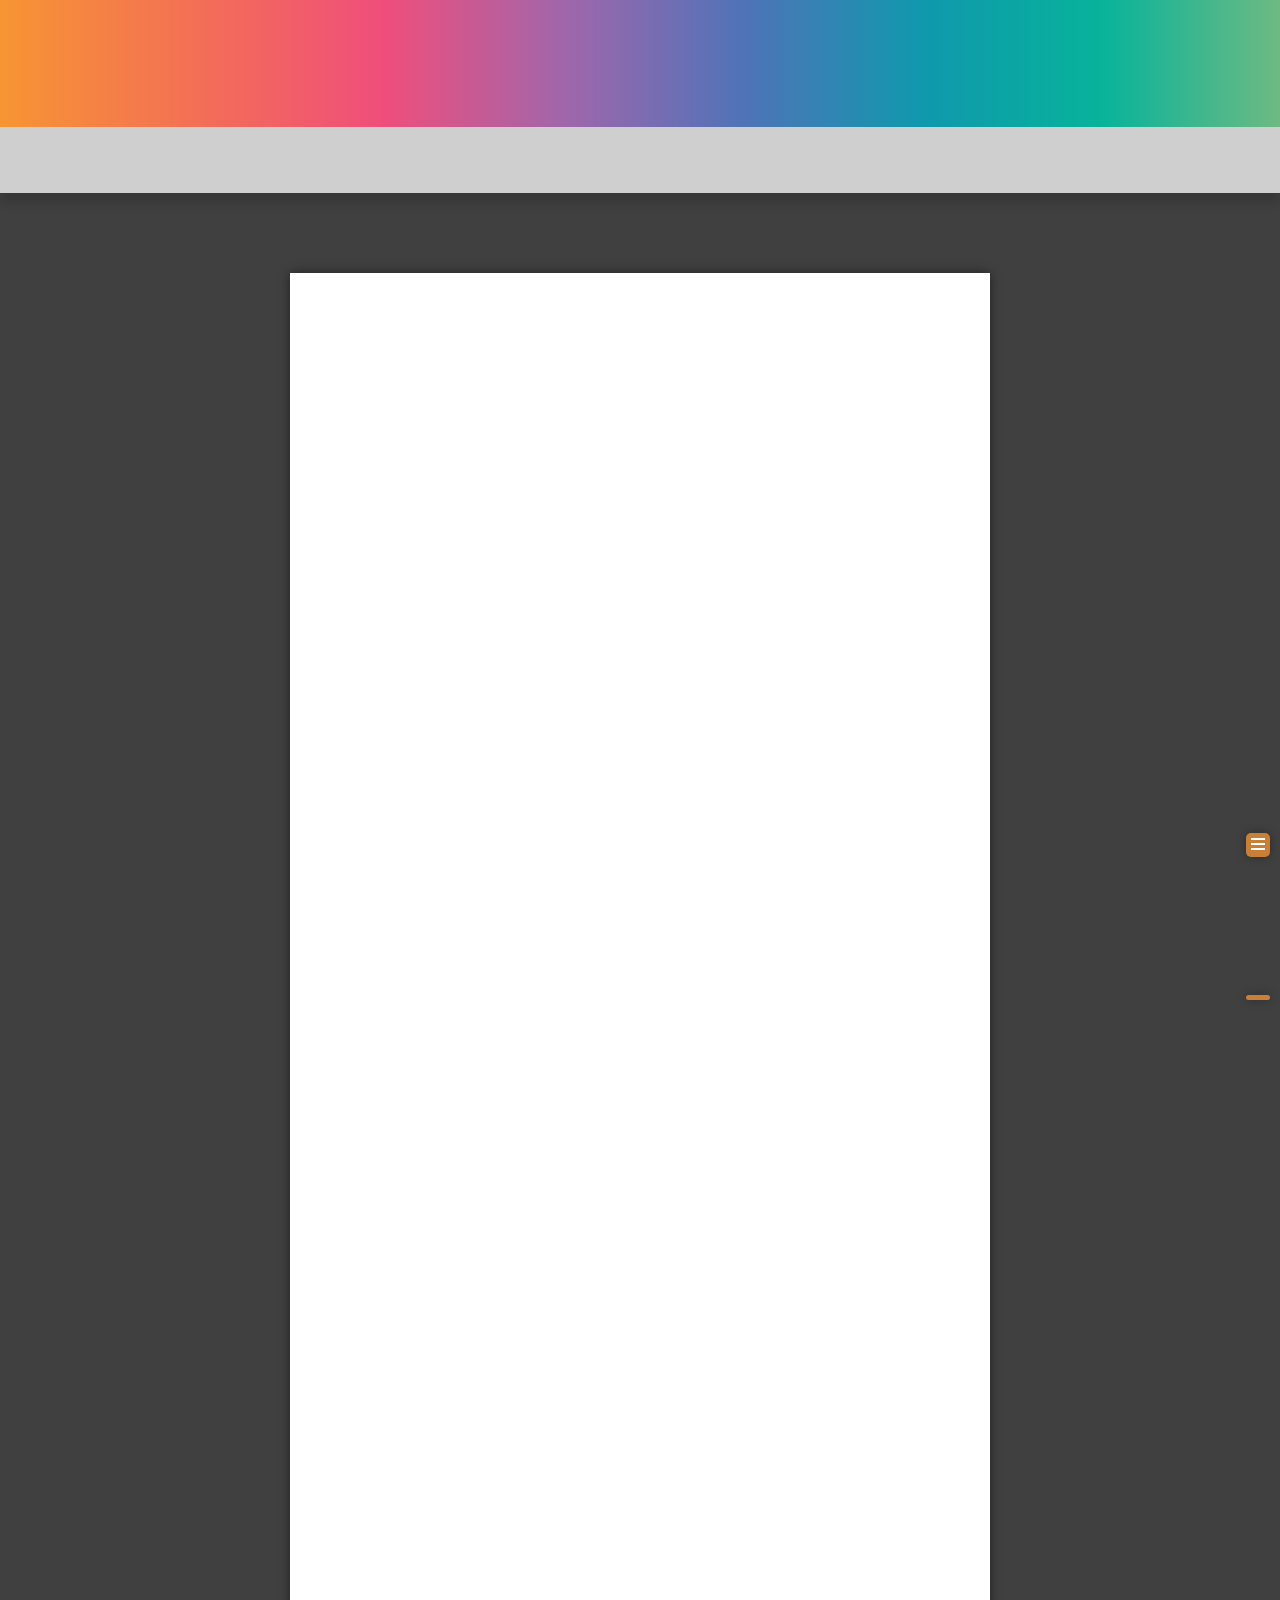
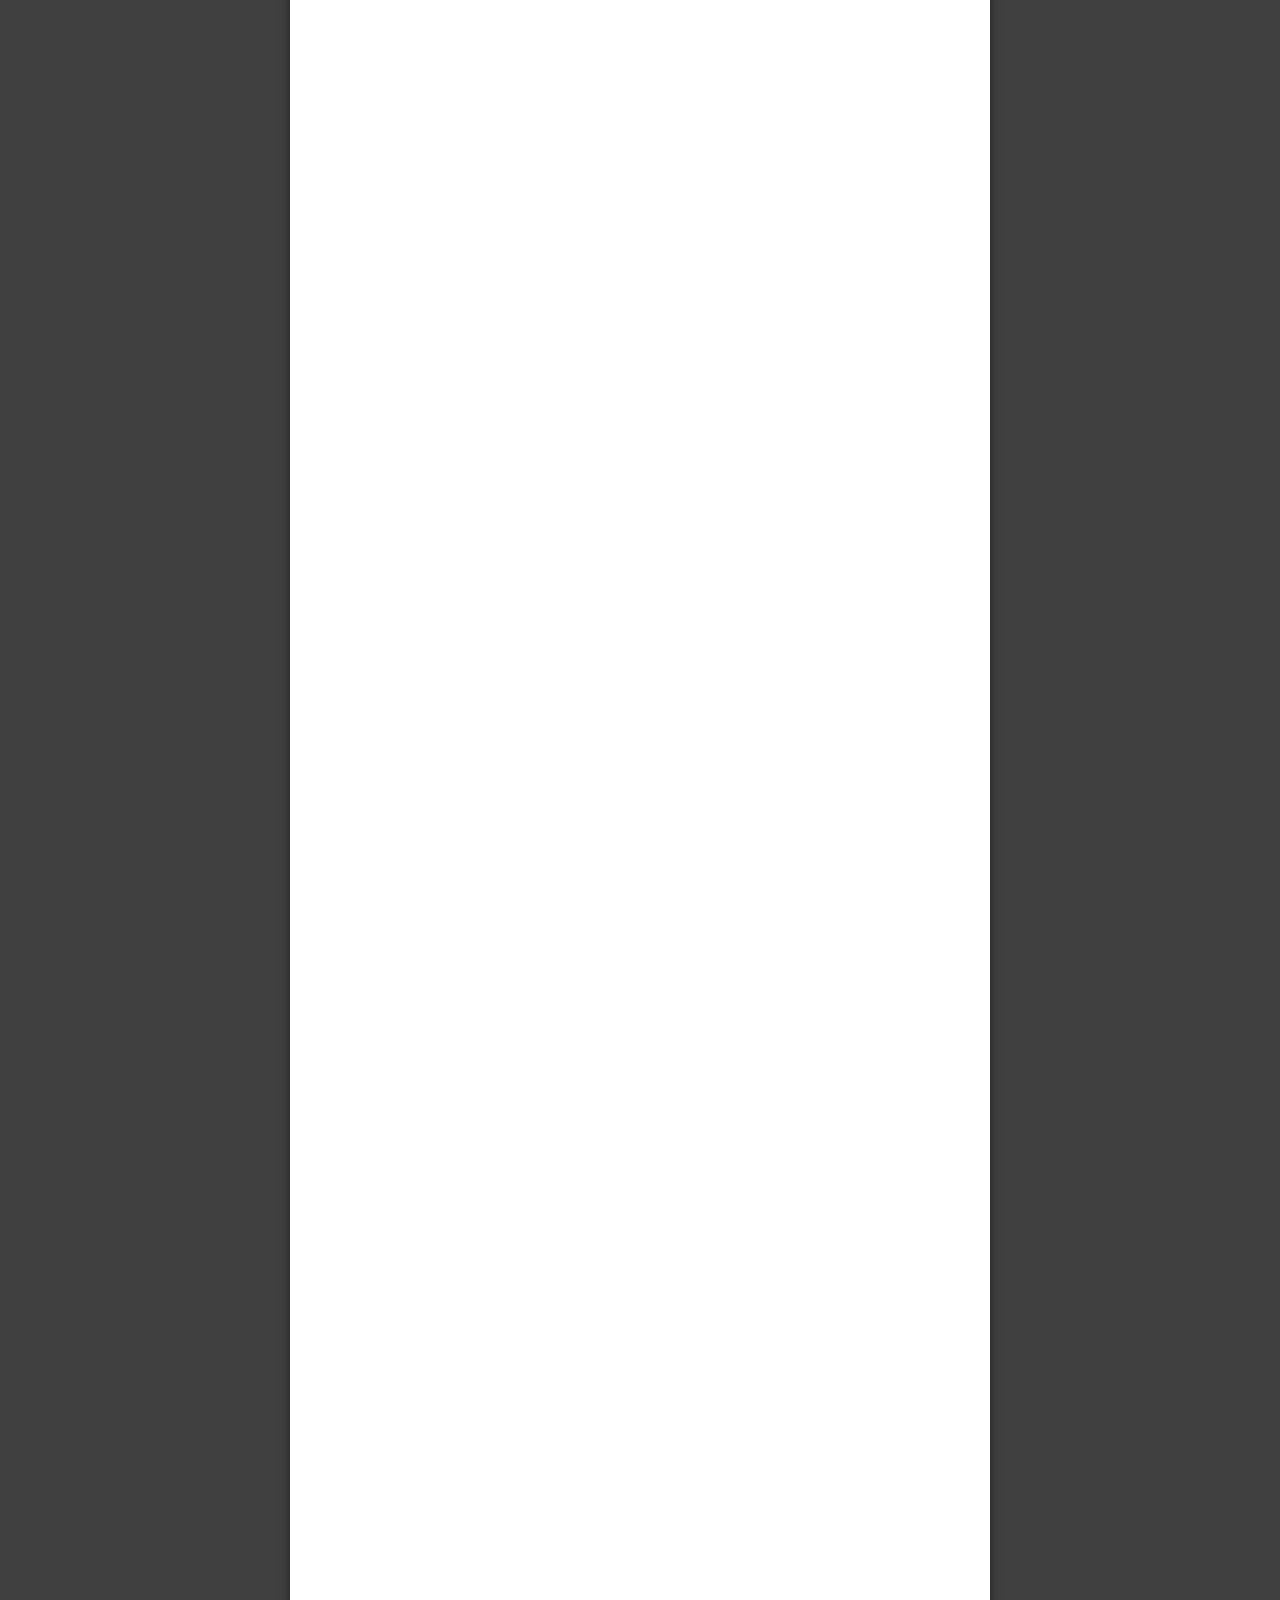
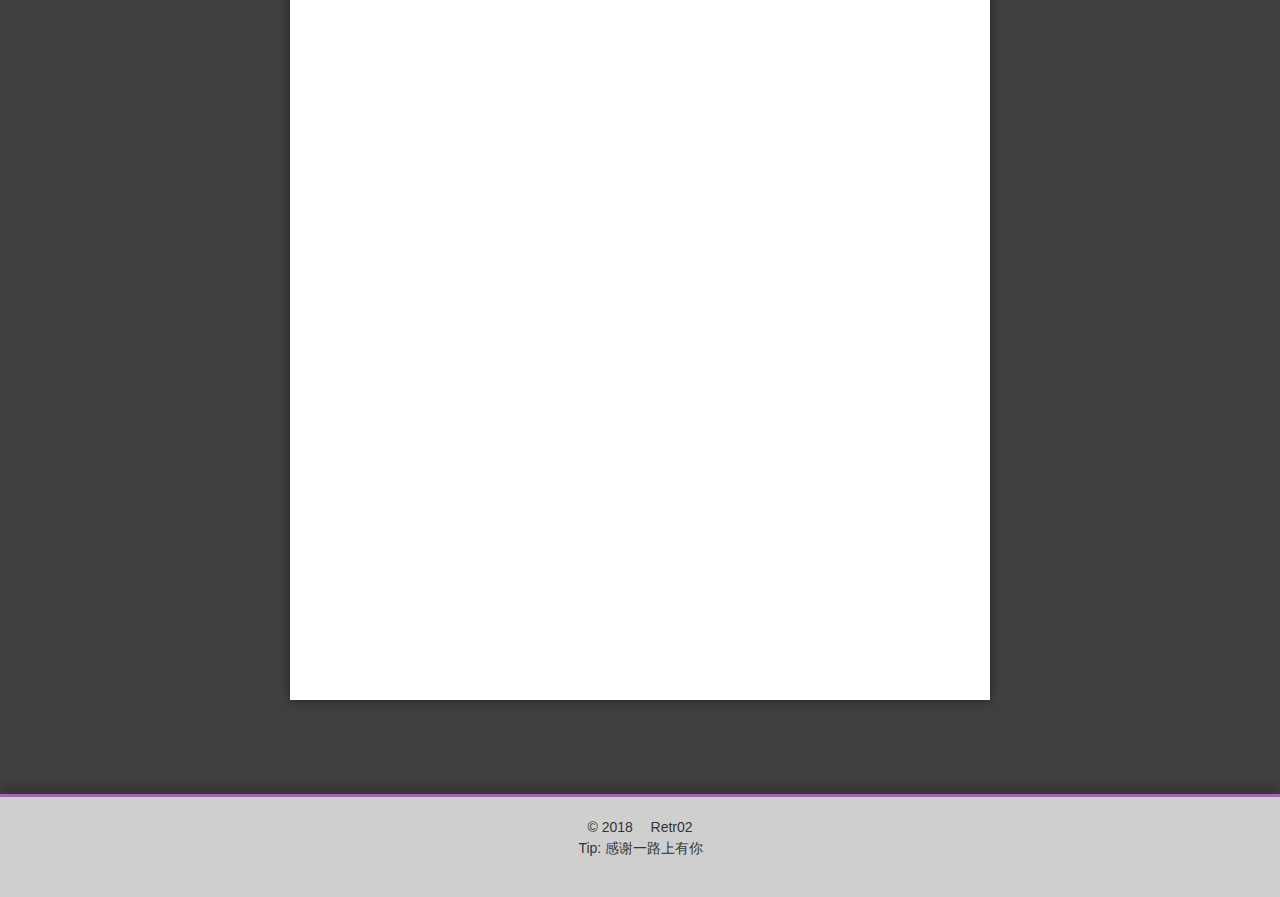
==== commit 20656405: "update" ====
--- a/index.html
+++ b/index.html
@@ -323,7 +323,7 @@
                   <span class="post-meta-item-text">字数统计&#58;</span>
                 
                 <span title="字数统计">
-                  592
+                  638
                 </span>
               
 
@@ -406,20 +406,17 @@
 <li><a href="#参考资料">参考资料</a></li>
 </ul>
 </li>
-<li><a href="#新版本安装方式-1">新版本安装方式</a></li>
 </ul>
 <!-- /TOC -->
-<h1 id="Directory"><a href="#Directory" class="headerlink" title="Directory"></a>Directory</h1><h2 id="新版本安装方式"><a href="#新版本安装方式" class="headerlink" title="新版本安装方式"></a>新版本安装方式</h2><h2 id="旧版本安装方式"><a href="#旧版本安装方式" class="headerlink" title="旧版本安装方式"></a>旧版本安装方式</h2><h2 id="命令介绍"><a href="#命令介绍" class="headerlink" title="命令介绍"></a>命令介绍</h2><h2 id="服务管理"><a href="#服务管理" class="headerlink" title="服务管理"></a>服务管理</h2><h2 id="镜像管理"><a href="#镜像管理" class="headerlink" title="镜像管理"></a>镜像管理</h2><h3 id="通过容器创建镜像"><a href="#通过容器创建镜像" class="headerlink" title="通过容器创建镜像"></a>通过容器创建镜像</h3><h3 id="通过DockerFile创建镜像"><a href="#通过DockerFile创建镜像" class="headerlink" title="通过DockerFile创建镜像"></a>通过DockerFile创建镜像</h3><h3 id="发布自己的镜像"><a href="#发布自己的镜像" class="headerlink" title="发布自己的镜像"></a>发布自己的镜像</h3><h3 id="镜像中安装环境"><a href="#镜像中安装环境" class="headerlink" title="镜像中安装环境"></a>镜像中安装环境</h3><h2 id="容器管理"><a href="#容器管理" class="headerlink" title="容器管理"></a>容器管理</h2><h3 id="容器服务管理"><a href="#容器服务管理" class="headerlink" title="容器服务管理"></a>容器服务管理</h3><h3 id="进入容器"><a href="#进入容器" class="headerlink" title="进入容器"></a>进入容器</h3><h2 id="文件拷贝"><a href="#文件拷贝" class="headerlink" title="文件拷贝"></a>文件拷贝</h2><h2 id="Docker私有仓库搭建"><a href="#Docker私有仓库搭建" class="headerlink" title="Docker私有仓库搭建"></a>Docker私有仓库搭建</h2><h3 id="部署registry"><a href="#部署registry" class="headerlink" title="部署registry"></a>部署registry</h3><h3 id="部署管理工具Harbor"><a href="#部署管理工具Harbor" class="headerlink" title="部署管理工具Harbor"></a>部署管理工具Harbor</h3><h2 id="Docker实战了解一下"><a href="#Docker实战了解一下" class="headerlink" title="Docker实战了解一下?"></a>Docker实战了解一下?</h2><h3 id="部署Nginx"><a href="#部署Nginx" class="headerlink" title="部署Nginx"></a>部署Nginx</h3><h3 id="部署Tomcat"><a href="#部署Tomcat" class="headerlink" title="部署Tomcat"></a>部署Tomcat</h3><h3 id="部署Mysql"><a href="#部署Mysql" class="headerlink" title="部署Mysql"></a>部署Mysql</h3><h3 id="部署Redis"><a href="#部署Redis" class="headerlink" title="部署Redis"></a>部署Redis</h3><h3 id="部署Elasticsearch"><a href="#部署Elasticsearch" class="headerlink" title="部署Elasticsearch"></a>部署Elasticsearch</h3><h3 id="部署Gitlab"><a href="#部署Gitlab" class="headerlink" title="部署Gitlab"></a>部署Gitlab</h3><h3 id="部署Rocket-Chat"><a href="#部署Rocket-Chat" class="headerlink" title="部署Rocket.Chat"></a>部署Rocket.Chat</h3><h3 id="部署Humpback"><a href="#部署Humpback" class="headerlink" title="部署Humpback"></a>部署Humpback</h3><h3 id="部署NetDisk"><a href="#部署NetDisk" class="headerlink" title="部署NetDisk"></a>部署NetDisk</h3><h2 id="卸载旧版本"><a href="#卸载旧版本" class="headerlink" title="卸载旧版本"></a>卸载旧版本</h2><h2 id="参考资料"><a href="#参考资料" class="headerlink" title="参考资料"></a>参考资料</h2><pre><code>* 官方英文资源 
-</code></pre><p><a href="https://docs.docker.com/" target="_blank" rel="noopener">Docker官网</a></p>
-<pre><code>* 中文资源
-</code></pre><p><a href="https://www.docker-cn.com/" target="_blank" rel="noopener">轻点这里</a>    </p>
-<pre><code>* 其他资源
-</code></pre><p><a href="">轻点这里</a>    </p>
+<h1 id="Directory"><a href="#Directory" class="headerlink" title="Directory"></a>Directory</h1><h2 id="新版本安装方式"><a href="#新版本安装方式" class="headerlink" title="新版本安装方式"></a>新版本安装方式</h2><p>Docker官方的安装教程 <a href="https://docs.docker.com/install/linux/docker-ce/centos/" target="_blank" rel="noopener">轻点这里</a></p>
+<p>安装一些必要的系统工具</p>
+<figure class="highlight plain"><table><tr><td class="gutter"><pre><span class="line">1</span><br></pre></td><td class="code"><pre><span class="line">sudo yum install -y yum-utils device-mapper-persistent-data lvm2</span><br></pre></td></tr></table></figure>
+<p>添加软件源<br><figure class="highlight plain"><table><tr><td class="gutter"><pre><span class="line">1</span><br><span class="line">2</span><br><span class="line">3</span><br><span class="line">4</span><br></pre></td><td class="code"><pre><span class="line"># docker 官方源</span><br><span class="line">sudo yum-config-manager --add-repo https://download.docker.com/linux/centos/docker-ce.repo</span><br><span class="line"># 阿里云源</span><br><span class="line">sudo yum-config-manager --add-repo http://mirrors.aliyun.com/docker-ce/linux/centos/docker-ce.repo</span><br></pre></td></tr></table></figure></p>
+<h2 id="旧版本安装方式"><a href="#旧版本安装方式" class="headerlink" title="旧版本安装方式"></a>旧版本安装方式</h2><h2 id="命令介绍"><a href="#命令介绍" class="headerlink" title="命令介绍"></a>命令介绍</h2><h2 id="服务管理"><a href="#服务管理" class="headerlink" title="服务管理"></a>服务管理</h2><h2 id="镜像管理"><a href="#镜像管理" class="headerlink" title="镜像管理"></a>镜像管理</h2><h3 id="通过容器创建镜像"><a href="#通过容器创建镜像" class="headerlink" title="通过容器创建镜像"></a>通过容器创建镜像</h3><h3 id="通过DockerFile创建镜像"><a href="#通过DockerFile创建镜像" class="headerlink" title="通过DockerFile创建镜像"></a>通过DockerFile创建镜像</h3><h3 id="发布自己的镜像"><a href="#发布自己的镜像" class="headerlink" title="发布自己的镜像"></a>发布自己的镜像</h3><h3 id="镜像中安装环境"><a href="#镜像中安装环境" class="headerlink" title="镜像中安装环境"></a>镜像中安装环境</h3><h2 id="容器管理"><a href="#容器管理" class="headerlink" title="容器管理"></a>容器管理</h2><h3 id="容器服务管理"><a href="#容器服务管理" class="headerlink" title="容器服务管理"></a>容器服务管理</h3><h3 id="进入容器"><a href="#进入容器" class="headerlink" title="进入容器"></a>进入容器</h3><h2 id="文件拷贝"><a href="#文件拷贝" class="headerlink" title="文件拷贝"></a>文件拷贝</h2><h2 id="Docker私有仓库搭建"><a href="#Docker私有仓库搭建" class="headerlink" title="Docker私有仓库搭建"></a>Docker私有仓库搭建</h2><h3 id="部署registry"><a href="#部署registry" class="headerlink" title="部署registry"></a>部署registry</h3><h3 id="部署管理工具Harbor"><a href="#部署管理工具Harbor" class="headerlink" title="部署管理工具Harbor"></a>部署管理工具Harbor</h3><h2 id="Docker实战了解一下"><a href="#Docker实战了解一下" class="headerlink" title="Docker实战了解一下?"></a>Docker实战了解一下?</h2><h3 id="部署Nginx"><a href="#部署Nginx" class="headerlink" title="部署Nginx"></a>部署Nginx</h3><h3 id="部署Tomcat"><a href="#部署Tomcat" class="headerlink" title="部署Tomcat"></a>部署Tomcat</h3><h3 id="部署Mysql"><a href="#部署Mysql" class="headerlink" title="部署Mysql"></a>部署Mysql</h3><h3 id="部署Redis"><a href="#部署Redis" class="headerlink" title="部署Redis"></a>部署Redis</h3><h3 id="部署Elasticsearch"><a href="#部署Elasticsearch" class="headerlink" title="部署Elasticsearch"></a>部署Elasticsearch</h3><h3 id="部署Gitlab"><a href="#部署Gitlab" class="headerlink" title="部署Gitlab"></a>部署Gitlab</h3><h3 id="部署Rocket-Chat"><a href="#部署Rocket-Chat" class="headerlink" title="部署Rocket.Chat"></a>部署Rocket.Chat</h3><h3 id="部署Humpback"><a href="#部署Humpback" class="headerlink" title="部署Humpback"></a>部署Humpback</h3><h3 id="部署NetDisk"><a href="#部署NetDisk" class="headerlink" title="部署NetDisk"></a>部署NetDisk</h3><h2 id="卸载旧版本"><a href="#卸载旧版本" class="headerlink" title="卸载旧版本"></a>卸载旧版本</h2><h2 id="参考资料"><a href="#参考资料" class="headerlink" title="参考资料"></a>参考资料</h2><p>官方英文资源  <a href="https://docs.docker.com/" target="_blank" rel="noopener">https://www.docker-cn.com/</a><br>中文资源 <a href="https://www.docker-cn.com/" target="_blank" rel="noopener">https://www.docker-cn.com/</a>    </p>
 <hr>
 <p>Docker 从 1.13 版本之后采用时间线的方式作为版本号，分为社区版 CE 和企业版 EE，社区版是免费提供给个人开发者和小型团体使用的，企业版会提供额外的收费服务，比如经过官方测试认证过的基础设施、容器、插件等。</p>
-<p>社区版按照 stable 和 edge 两种方式发布，每个季度更新 stable 版本，如 17.06，17.09；每个月份更新 edge 版本，如17.09，17.10。</p>
-<h2 id="下面教程运行在-Debian7-0-中"><a href="#下面教程运行在-Debian7-0-中" class="headerlink" title="下面教程运行在 Debian7.0 中"></a>下面教程运行在 Debian7.0 中</h2><h1 id="新版本安装方式-1"><a href="#新版本安装方式-1" class="headerlink" title="新版本安装方式"></a>新版本安装方式</h1><p>Docker官方的安装教程 <a href="https://docs.docker.com/install/linux/docker-ce/centos/" target="_blank" rel="noopener">轻点这里</a></p>
-<figure class="highlight plain"><table><tr><td class="gutter"><pre><span class="line">1</span><br></pre></td><td class="code"><pre><span class="line">sudo apt-get install docker</span><br></pre></td></tr></table></figure>
+<p>社区版按照 <code>stable</code> 和 <code>edge</code> 两种方式发布，每个季度更新 <code>stable</code> 版本，如 17.06，17.09；每个月份更新 <code>edge</code> 版本，如17.09，17.10。</p>
+<p>下面教程运行在 <code>Centos</code> 中</p>
 
           
         
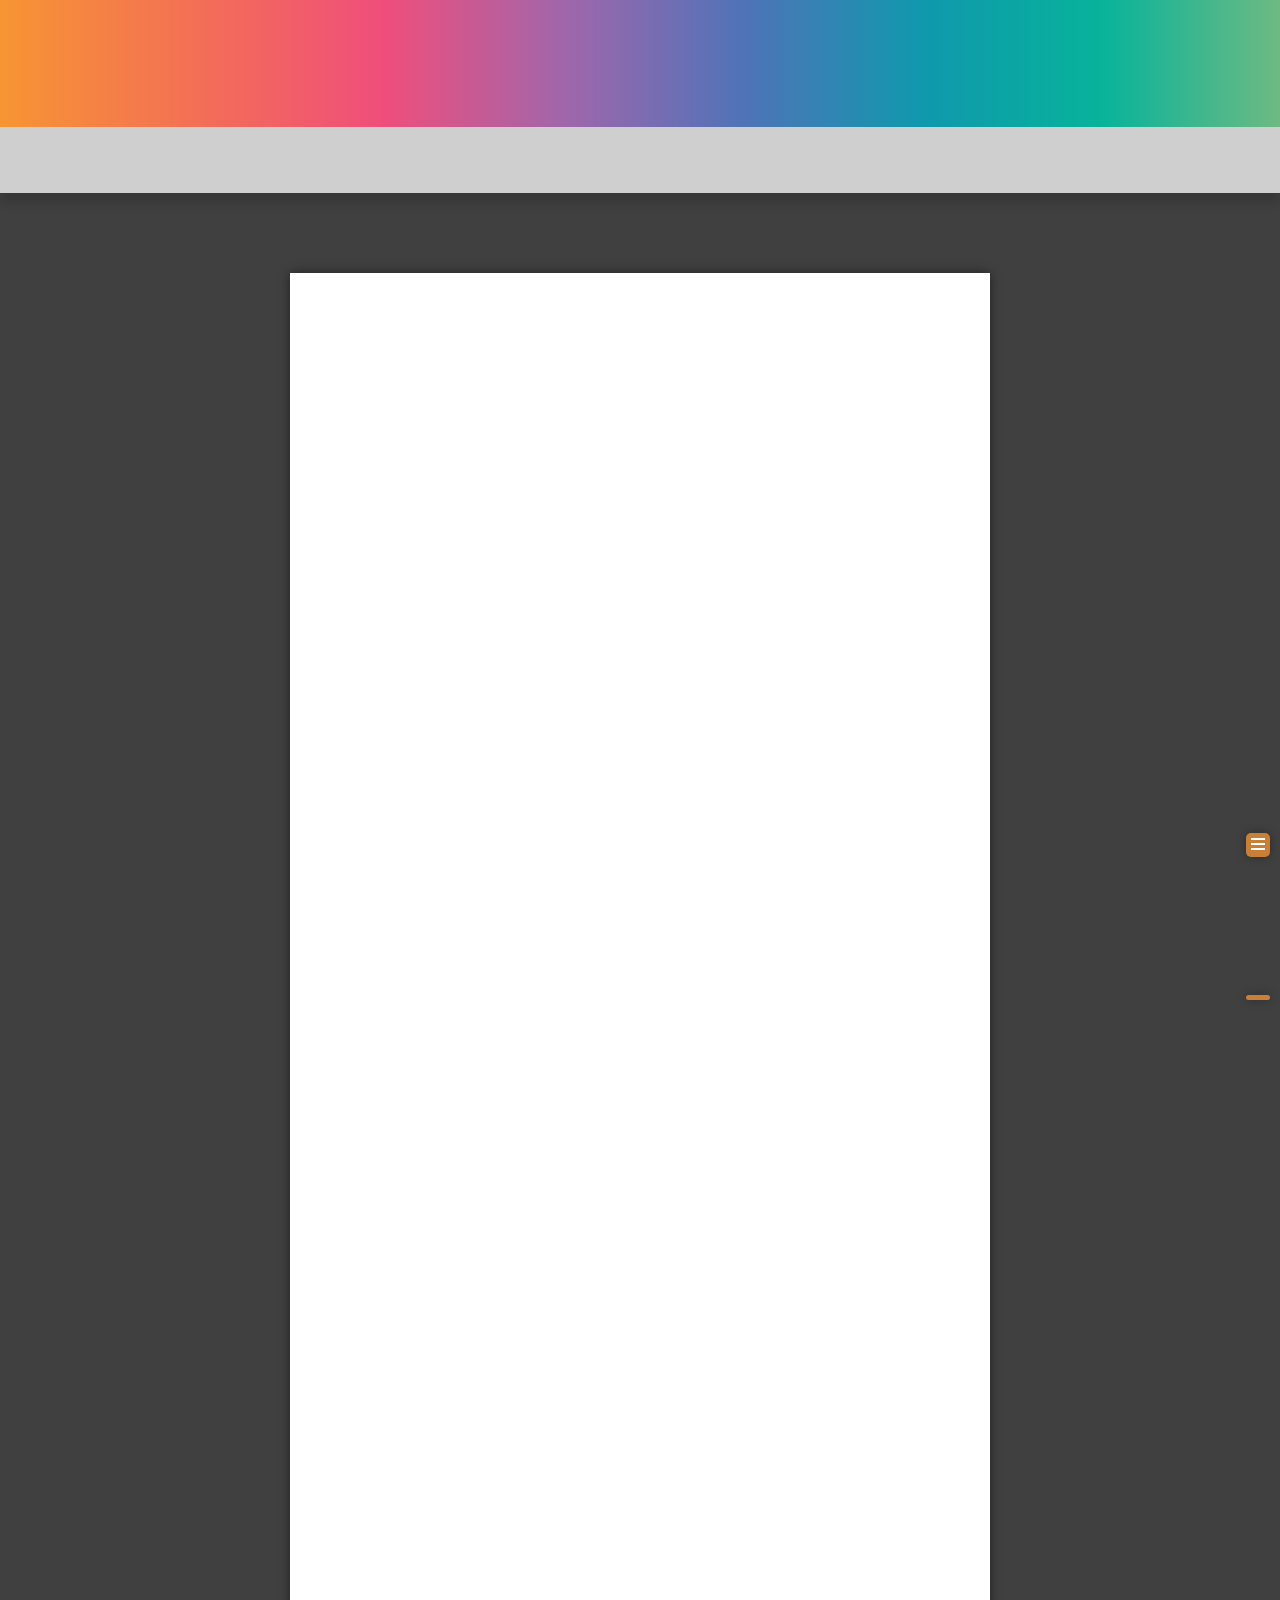
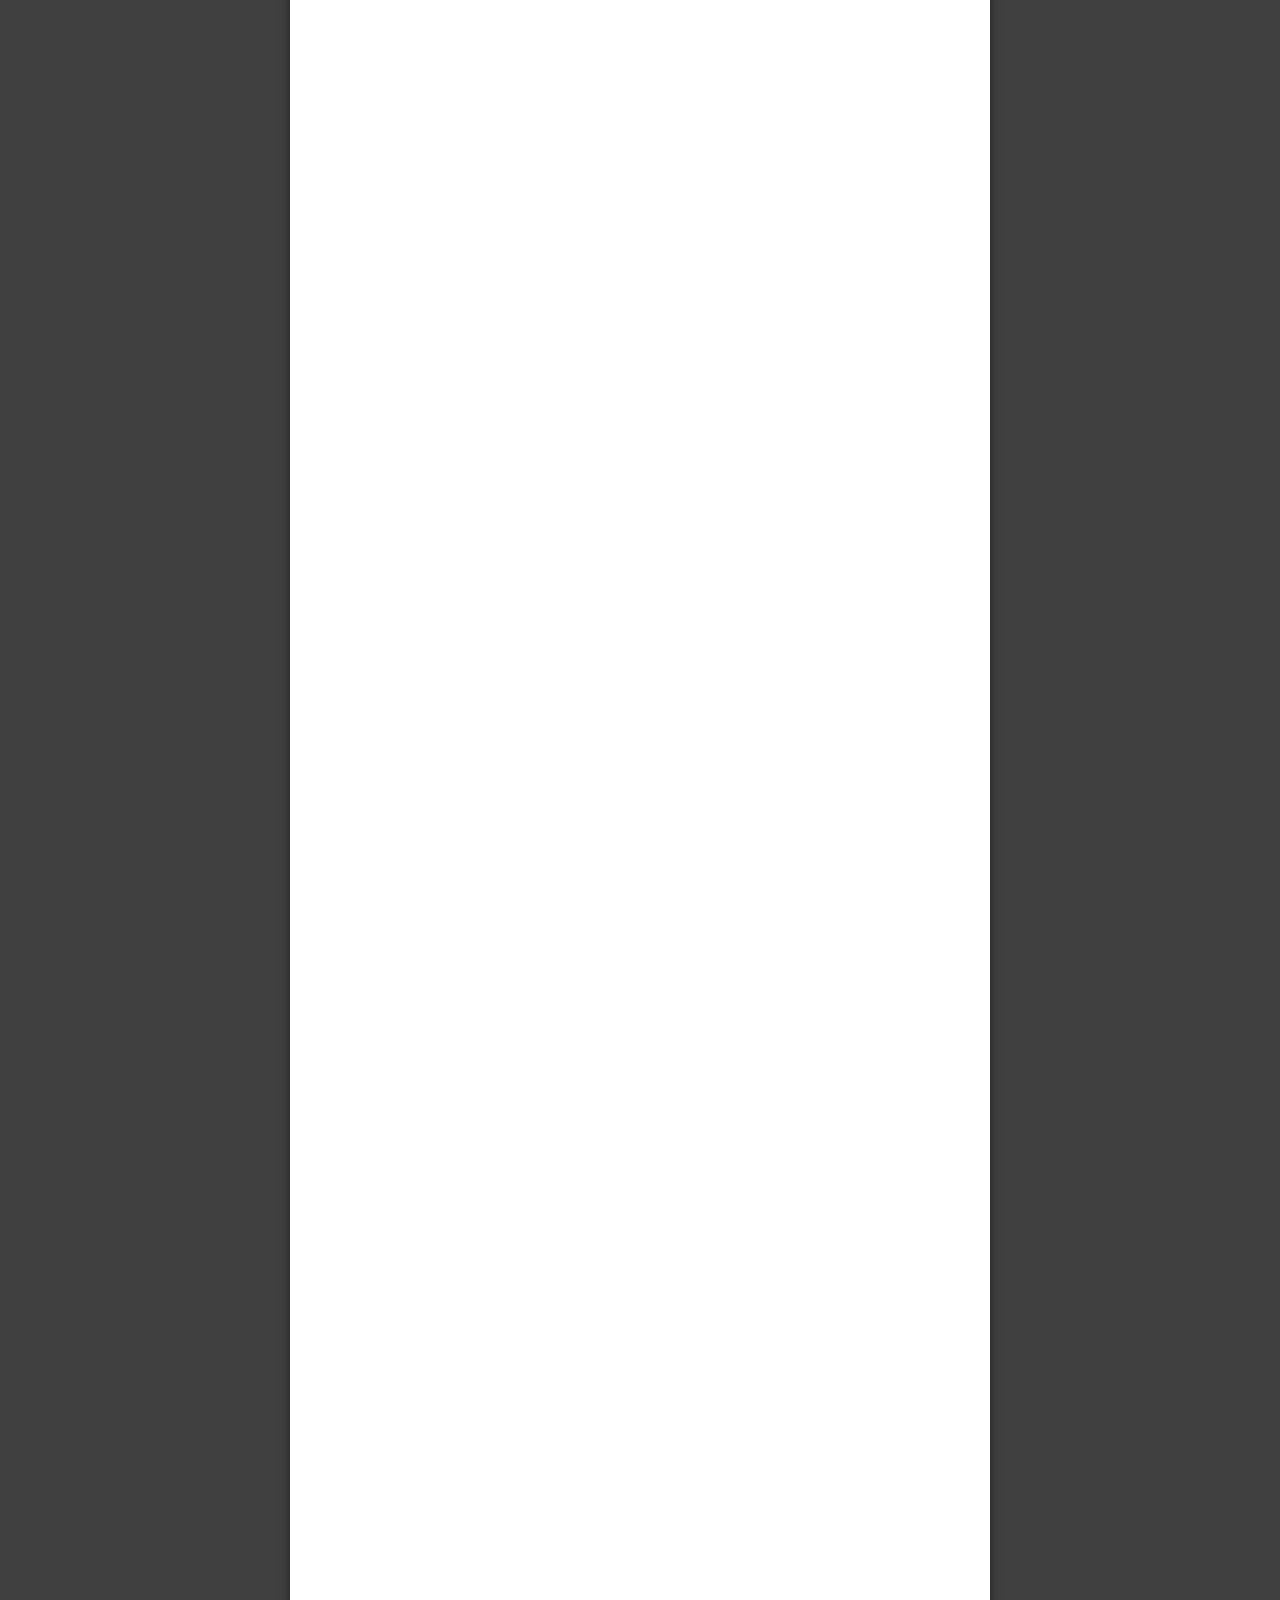
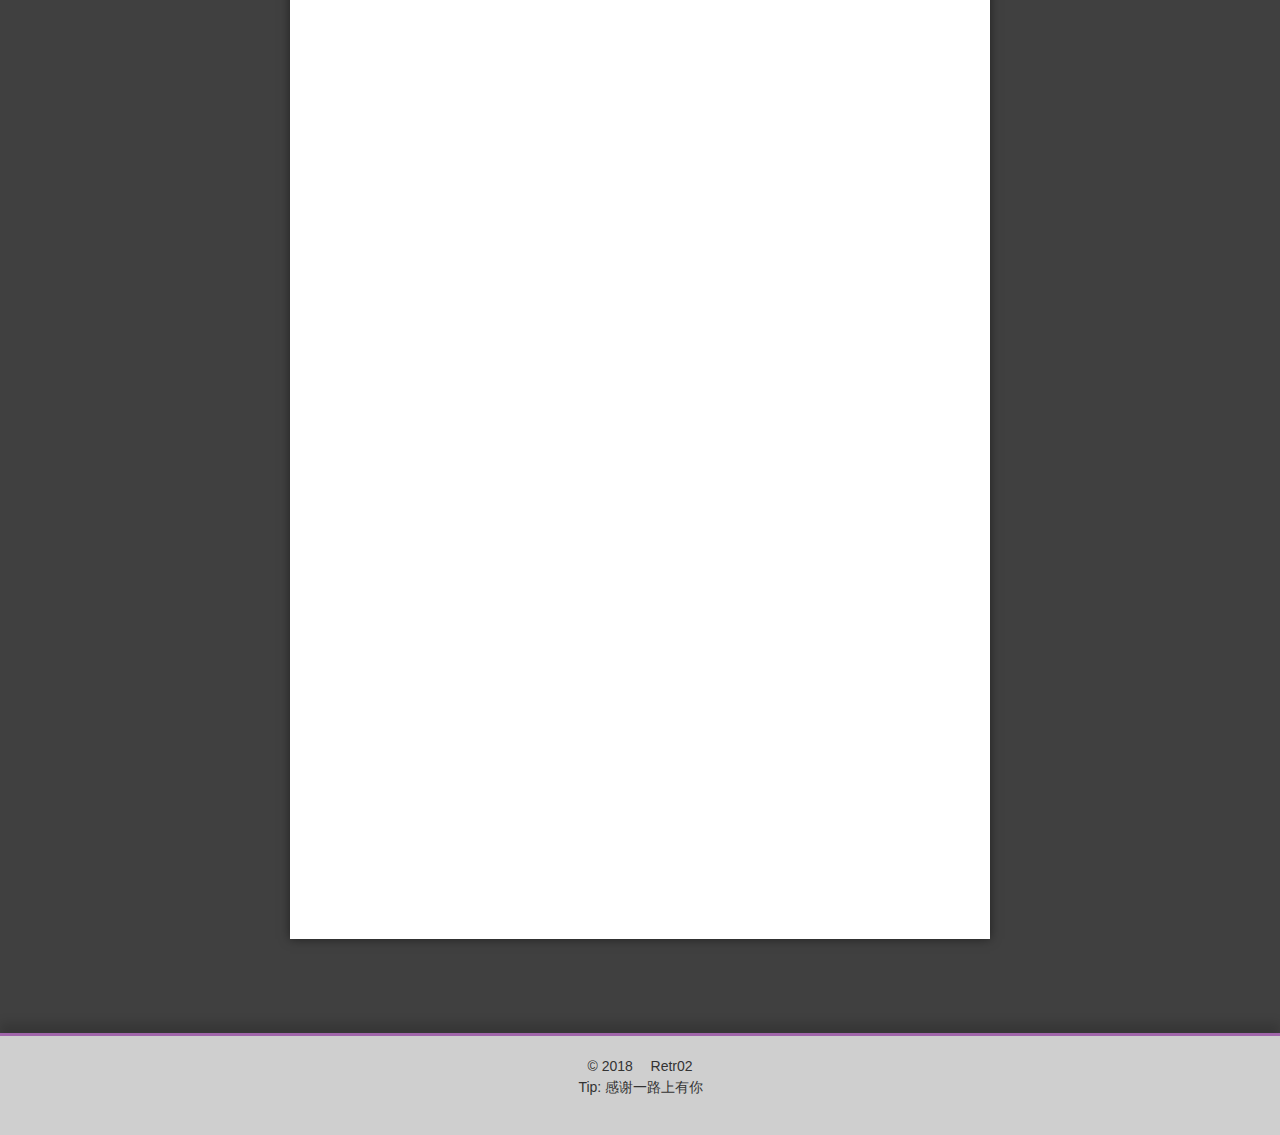
==== commit 9c074a79: "update" ====
--- a/index.html
+++ b/index.html
@@ -362,7 +362,7 @@
       
         
           
-            <p><img src="https://github.com/Navven/Navven.github.io/blob/master/2018/10/26/images/logo.svg" alt=""></p>
+            <p><img src="/images/dockerLogo.png" alt=""></p>
 <hr>
 <h2 id="Docker-是一个开源的应用容器引擎，而一个容器containers其实是一个虚拟化的独立的环境，让开发者可以打包他们的应用以及依赖包到一个可移植的容器中，然后发布到任何流行的-Linux-机器上，也可以实现虚拟化。容器是完全使用沙箱机制，相互之间不会有任何接口。"><a href="#Docker-是一个开源的应用容器引擎，而一个容器containers其实是一个虚拟化的独立的环境，让开发者可以打包他们的应用以及依赖包到一个可移植的容器中，然后发布到任何流行的-Linux-机器上，也可以实现虚拟化。容器是完全使用沙箱机制，相互之间不会有任何接口。" class="headerlink" title="Docker 是一个开源的应用容器引擎，而一个容器containers其实是一个虚拟化的独立的环境，让开发者可以打包他们的应用以及依赖包到一个可移植的容器中，然后发布到任何流行的 Linux 机器上，也可以实现虚拟化。容器是完全使用沙箱机制，相互之间不会有任何接口。"></a>Docker 是一个开源的应用容器引擎，而一个容器containers其实是一个虚拟化的独立的环境，让开发者可以打包他们的应用以及依赖包到一个可移植的容器中，然后发布到任何流行的 Linux 机器上，也可以实现虚拟化。容器是完全使用沙箱机制，相互之间不会有任何接口。</h2><pre><code>Docker 的局限性之一，它只能用在 64 位的操作系统上。
 </code></pre><!-- TOC -->
@@ -414,7 +414,7 @@
 <p>添加软件源<br><figure class="highlight plain"><table><tr><td class="gutter"><pre><span class="line">1</span><br><span class="line">2</span><br><span class="line">3</span><br><span class="line">4</span><br></pre></td><td class="code"><pre><span class="line"># docker 官方源</span><br><span class="line">sudo yum-config-manager --add-repo https://download.docker.com/linux/centos/docker-ce.repo</span><br><span class="line"># 阿里云源</span><br><span class="line">sudo yum-config-manager --add-repo http://mirrors.aliyun.com/docker-ce/linux/centos/docker-ce.repo</span><br></pre></td></tr></table></figure></p>
 <h2 id="旧版本安装方式"><a href="#旧版本安装方式" class="headerlink" title="旧版本安装方式"></a>旧版本安装方式</h2><h2 id="命令介绍"><a href="#命令介绍" class="headerlink" title="命令介绍"></a>命令介绍</h2><h2 id="服务管理"><a href="#服务管理" class="headerlink" title="服务管理"></a>服务管理</h2><h2 id="镜像管理"><a href="#镜像管理" class="headerlink" title="镜像管理"></a>镜像管理</h2><h3 id="通过容器创建镜像"><a href="#通过容器创建镜像" class="headerlink" title="通过容器创建镜像"></a>通过容器创建镜像</h3><h3 id="通过DockerFile创建镜像"><a href="#通过DockerFile创建镜像" class="headerlink" title="通过DockerFile创建镜像"></a>通过DockerFile创建镜像</h3><h3 id="发布自己的镜像"><a href="#发布自己的镜像" class="headerlink" title="发布自己的镜像"></a>发布自己的镜像</h3><h3 id="镜像中安装环境"><a href="#镜像中安装环境" class="headerlink" title="镜像中安装环境"></a>镜像中安装环境</h3><h2 id="容器管理"><a href="#容器管理" class="headerlink" title="容器管理"></a>容器管理</h2><h3 id="容器服务管理"><a href="#容器服务管理" class="headerlink" title="容器服务管理"></a>容器服务管理</h3><h3 id="进入容器"><a href="#进入容器" class="headerlink" title="进入容器"></a>进入容器</h3><h2 id="文件拷贝"><a href="#文件拷贝" class="headerlink" title="文件拷贝"></a>文件拷贝</h2><h2 id="Docker私有仓库搭建"><a href="#Docker私有仓库搭建" class="headerlink" title="Docker私有仓库搭建"></a>Docker私有仓库搭建</h2><h3 id="部署registry"><a href="#部署registry" class="headerlink" title="部署registry"></a>部署registry</h3><h3 id="部署管理工具Harbor"><a href="#部署管理工具Harbor" class="headerlink" title="部署管理工具Harbor"></a>部署管理工具Harbor</h3><h2 id="Docker实战了解一下"><a href="#Docker实战了解一下" class="headerlink" title="Docker实战了解一下?"></a>Docker实战了解一下?</h2><h3 id="部署Nginx"><a href="#部署Nginx" class="headerlink" title="部署Nginx"></a>部署Nginx</h3><h3 id="部署Tomcat"><a href="#部署Tomcat" class="headerlink" title="部署Tomcat"></a>部署Tomcat</h3><h3 id="部署Mysql"><a href="#部署Mysql" class="headerlink" title="部署Mysql"></a>部署Mysql</h3><h3 id="部署Redis"><a href="#部署Redis" class="headerlink" title="部署Redis"></a>部署Redis</h3><h3 id="部署Elasticsearch"><a href="#部署Elasticsearch" class="headerlink" title="部署Elasticsearch"></a>部署Elasticsearch</h3><h3 id="部署Gitlab"><a href="#部署Gitlab" class="headerlink" title="部署Gitlab"></a>部署Gitlab</h3><h3 id="部署Rocket-Chat"><a href="#部署Rocket-Chat" class="headerlink" title="部署Rocket.Chat"></a>部署Rocket.Chat</h3><h3 id="部署Humpback"><a href="#部署Humpback" class="headerlink" title="部署Humpback"></a>部署Humpback</h3><h3 id="部署NetDisk"><a href="#部署NetDisk" class="headerlink" title="部署NetDisk"></a>部署NetDisk</h3><h2 id="卸载旧版本"><a href="#卸载旧版本" class="headerlink" title="卸载旧版本"></a>卸载旧版本</h2><h2 id="参考资料"><a href="#参考资料" class="headerlink" title="参考资料"></a>参考资料</h2><p>官方英文资源  <a href="https://docs.docker.com/" target="_blank" rel="noopener">https://www.docker-cn.com/</a><br>中文资源 <a href="https://www.docker-cn.com/" target="_blank" rel="noopener">https://www.docker-cn.com/</a>    </p>
 <hr>
-<p>Docker 从 1.13 版本之后采用时间线的方式作为版本号，分为社区版 CE 和企业版 EE，社区版是免费提供给个人开发者和小型团体使用的，企业版会提供额外的收费服务，比如经过官方测试认证过的基础设施、容器、插件等。</p>
+<p>Docker 从 1.13 版本之后采用时间线的方式作为版本号，分为社区版 <code>CE</code> 和企业版 <code>EE</code>，社区版是免费提供给个人开发者和小型团体使用的，企业版会提供额外的收费服务，比如经过官方测试认证过的基础设施、容器、插件等。</p>
 <p>社区版按照 <code>stable</code> 和 <code>edge</code> 两种方式发布，每个季度更新 <code>stable</code> 版本，如 17.06，17.09；每个月份更新 <code>edge</code> 版本，如17.09，17.10。</p>
 <p>下面教程运行在 <code>Centos</code> 中</p>
 
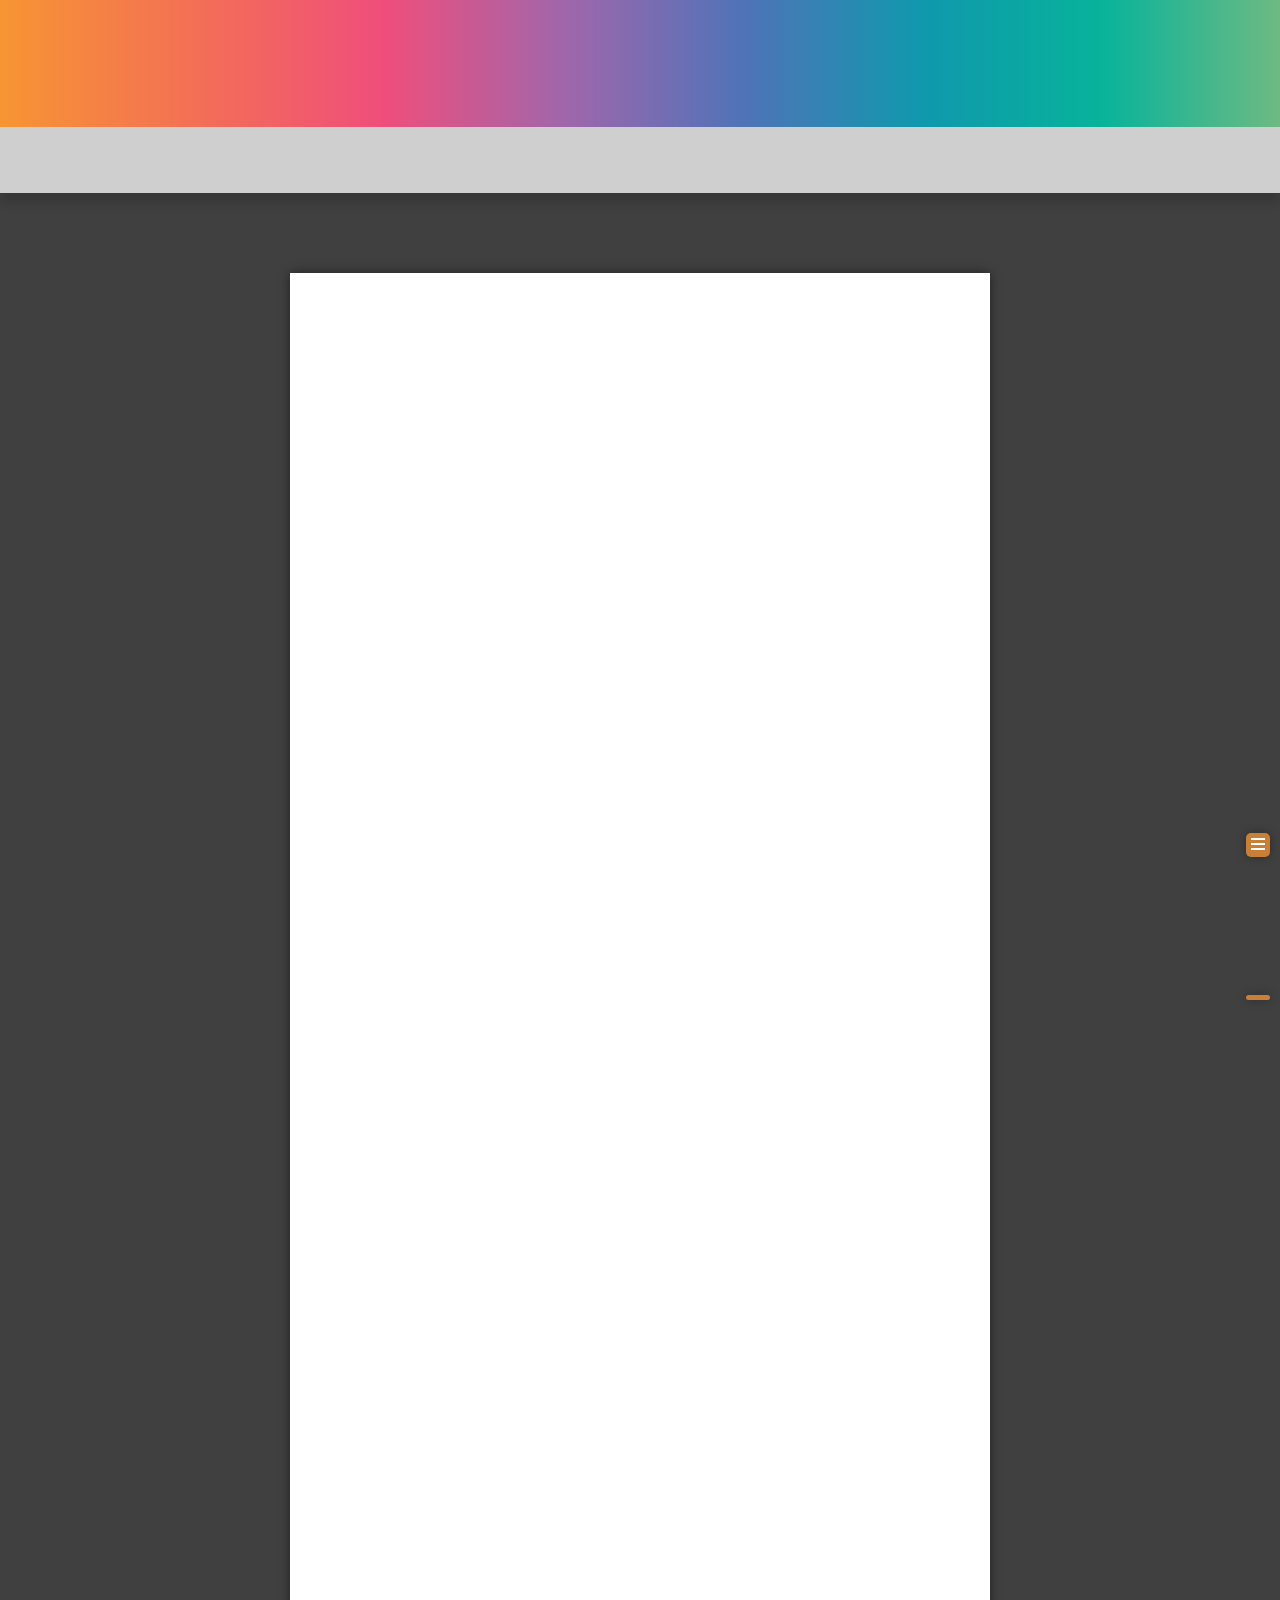
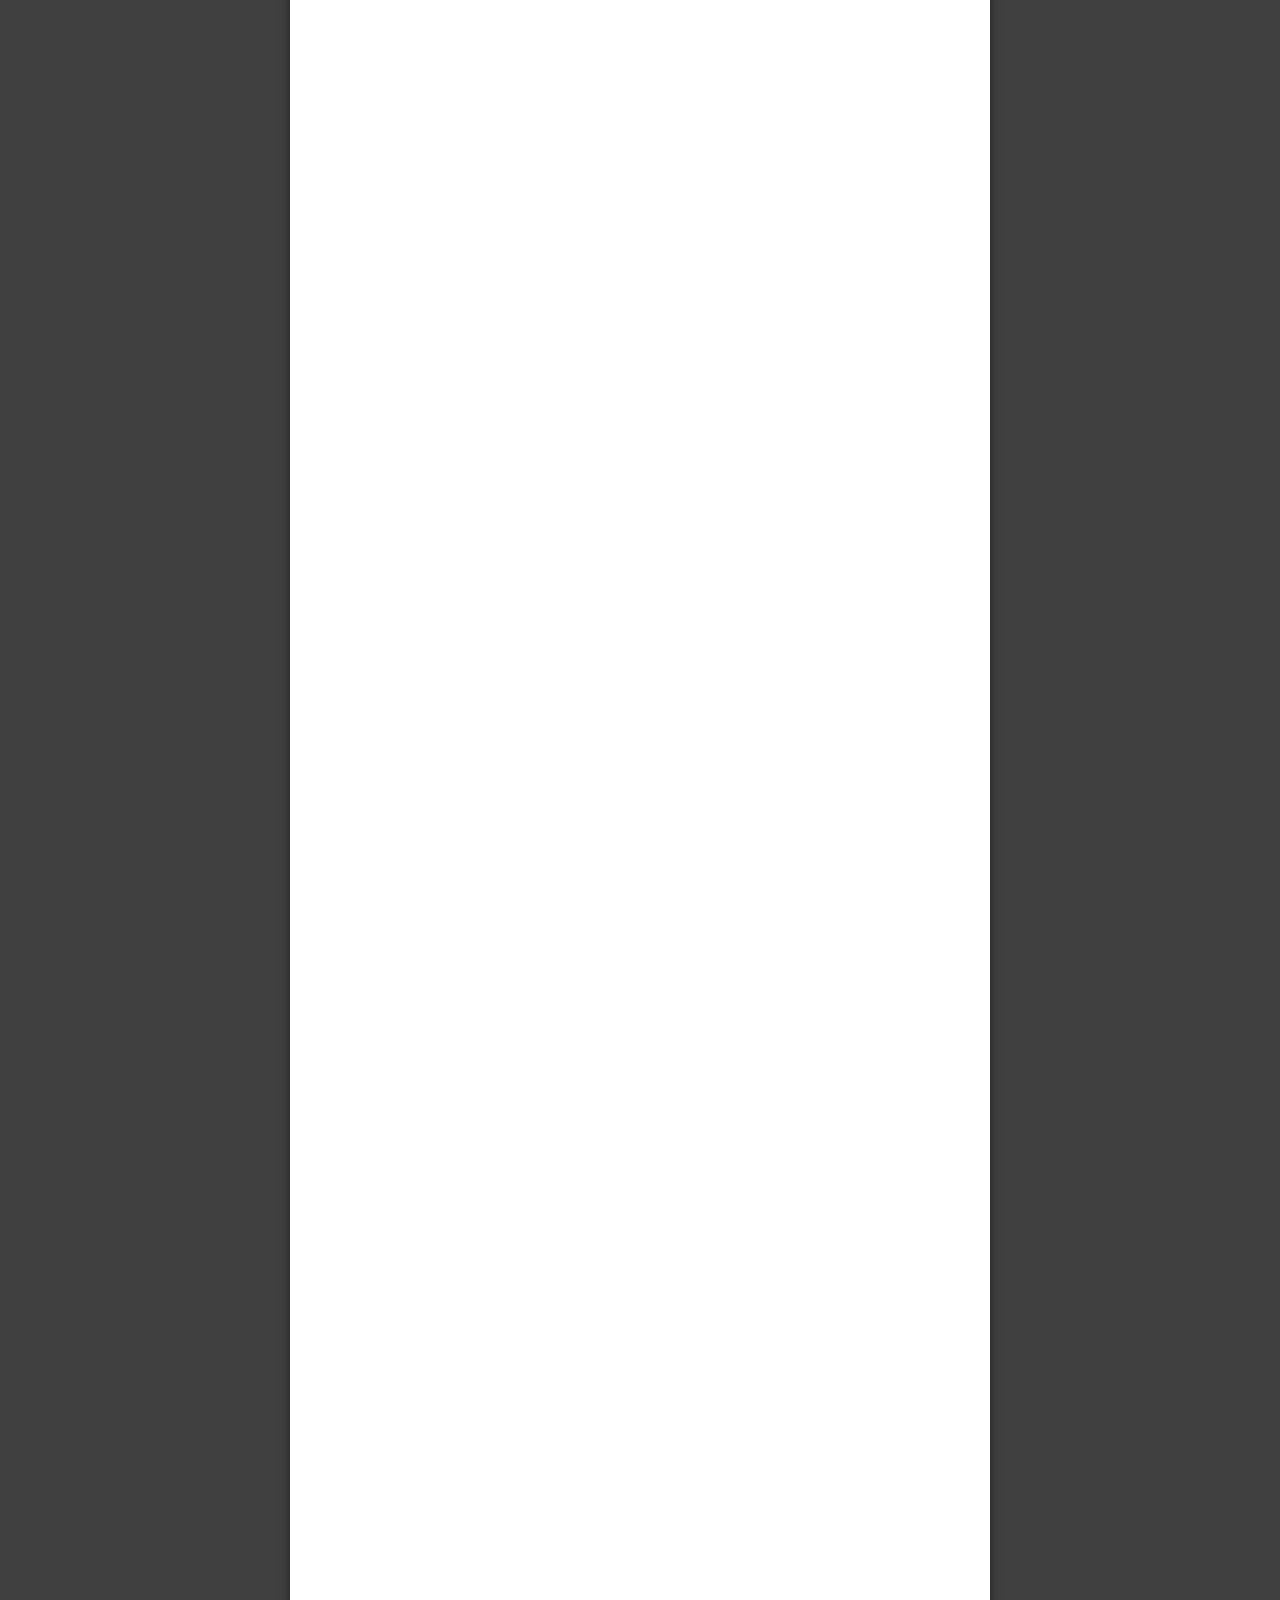
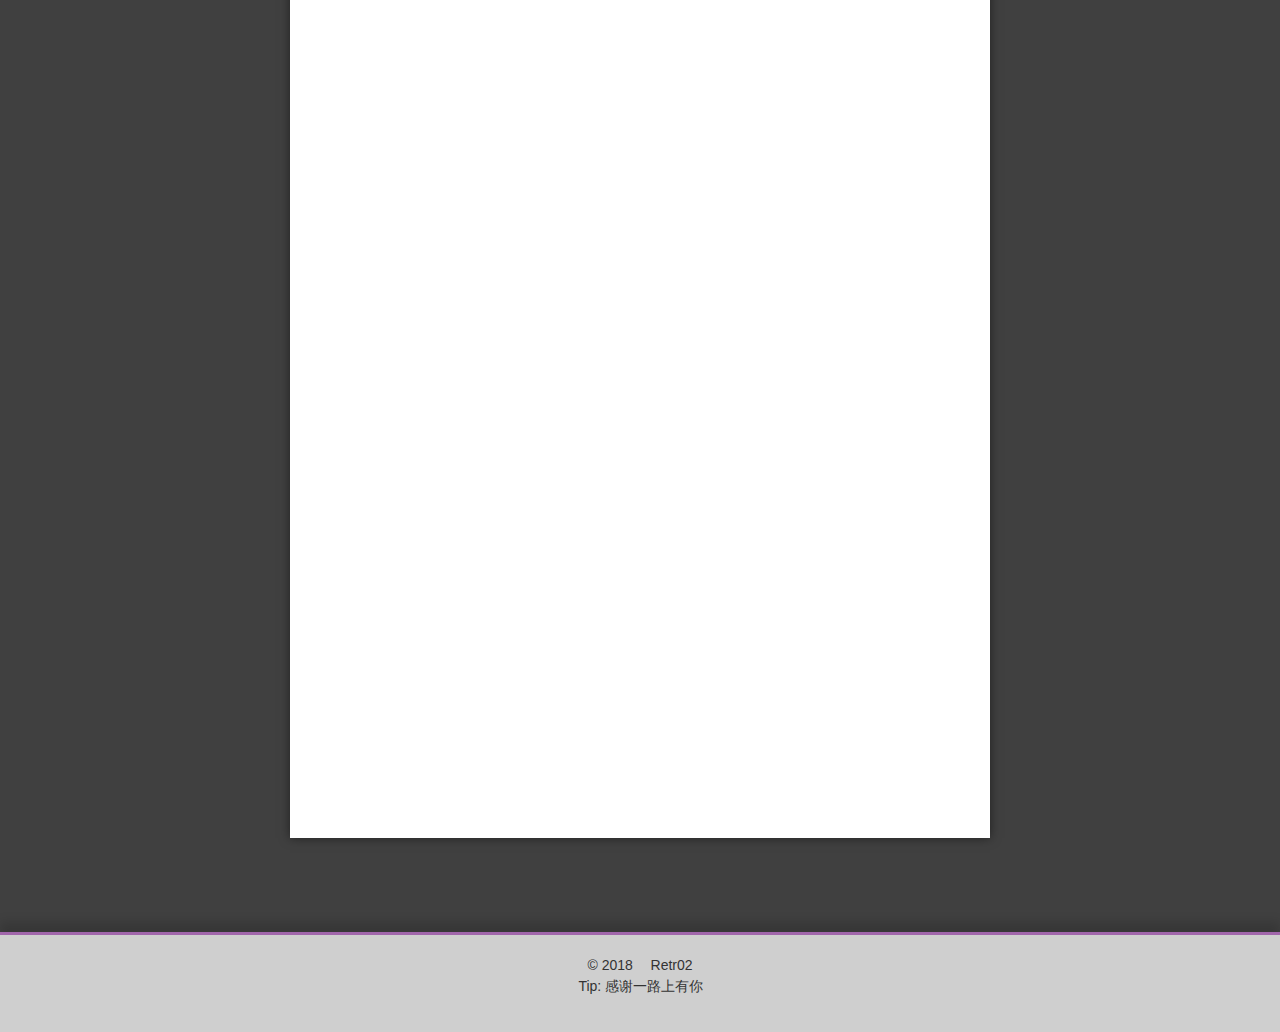
==== commit b4529dec: "update" ====
--- a/index.html
+++ b/index.html
@@ -178,7 +178,7 @@
       </a>
     </div>
       
-        <p class="site-subtitle">拉完屎总是习惯性的回头看</p>
+        <p class="site-subtitle">欲成大树勿与草争</p>
       
   </div>
 
@@ -323,7 +323,7 @@
                   <span class="post-meta-item-text">字数统计&#58;</span>
                 
                 <span title="字数统计">
-                  638
+                  795
                 </span>
               
 
@@ -339,7 +339,7 @@
                   <span class="post-meta-item-text">阅读时长 &asymp;</span>
                 
                 <span title="阅读时长">
-                  2
+                  3
                 </span>
               
             </div>
@@ -364,10 +364,11 @@
           
             <p><img src="/images/dockerLogo.png" alt=""></p>
 <hr>
-<h2 id="Docker-是一个开源的应用容器引擎，而一个容器containers其实是一个虚拟化的独立的环境，让开发者可以打包他们的应用以及依赖包到一个可移植的容器中，然后发布到任何流行的-Linux-机器上，也可以实现虚拟化。容器是完全使用沙箱机制，相互之间不会有任何接口。"><a href="#Docker-是一个开源的应用容器引擎，而一个容器containers其实是一个虚拟化的独立的环境，让开发者可以打包他们的应用以及依赖包到一个可移植的容器中，然后发布到任何流行的-Linux-机器上，也可以实现虚拟化。容器是完全使用沙箱机制，相互之间不会有任何接口。" class="headerlink" title="Docker 是一个开源的应用容器引擎，而一个容器containers其实是一个虚拟化的独立的环境，让开发者可以打包他们的应用以及依赖包到一个可移植的容器中，然后发布到任何流行的 Linux 机器上，也可以实现虚拟化。容器是完全使用沙箱机制，相互之间不会有任何接口。"></a>Docker 是一个开源的应用容器引擎，而一个容器containers其实是一个虚拟化的独立的环境，让开发者可以打包他们的应用以及依赖包到一个可移植的容器中，然后发布到任何流行的 Linux 机器上，也可以实现虚拟化。容器是完全使用沙箱机制，相互之间不会有任何接口。</h2><pre><code>Docker 的局限性之一，它只能用在 64 位的操作系统上。
-</code></pre><!-- TOC -->
+<h2 id="Docker-是一个开源的应用容器引擎，而一个容器containers其实是一个虚拟化的独立的环境，让开发者可以打包他们的应用以及依赖包到一个可移植的容器中，然后发布到任何流行的-Linux-机器上，也可以实现虚拟化。容器是完全使用沙箱机制，相互之间不会有任何接口。"><a href="#Docker-是一个开源的应用容器引擎，而一个容器containers其实是一个虚拟化的独立的环境，让开发者可以打包他们的应用以及依赖包到一个可移植的容器中，然后发布到任何流行的-Linux-机器上，也可以实现虚拟化。容器是完全使用沙箱机制，相互之间不会有任何接口。" class="headerlink" title="Docker 是一个开源的应用容器引擎，而一个容器containers其实是一个虚拟化的独立的环境，让开发者可以打包他们的应用以及依赖包到一个可移植的容器中，然后发布到任何流行的 Linux 机器上，也可以实现虚拟化。容器是完全使用沙箱机制，相互之间不会有任何接口。"></a>Docker 是一个开源的应用容器引擎，而一个容器containers其实是一个虚拟化的独立的环境，让开发者可以打包他们的应用以及依赖包到一个可移植的容器中，然后发布到任何流行的 Linux 机器上，也可以实现虚拟化。容器是完全使用沙箱机制，相互之间不会有任何接口。</h2><ul>
+<li>Docker 的局限性之一，它只能用在 64 位的操作系统上。</li>
+</ul>
+<h2 id="目录"><a href="#目录" class="headerlink" title=" 目录"></a> <strong>目录</strong></h2><!-- TOC -->
 <ul>
-<li><a href="#directory">Directory</a><ul>
 <li><a href="#新版本安装方式">新版本安装方式</a></li>
 <li><a href="#旧版本安装方式">旧版本安装方式</a></li>
 <li><a href="#命令介绍">命令介绍</a></li>
@@ -390,33 +391,25 @@
 <li><a href="#部署管理工具harbor">部署管理工具Harbor</a></li>
 </ul>
 </li>
-<li><a href="#docker实战了解一下">Docker实战了解一下?</a><ul>
-<li><a href="#部署nginx">部署Nginx</a></li>
-<li><a href="#部署tomcat">部署Tomcat</a></li>
-<li><a href="#部署mysql">部署Mysql</a></li>
-<li><a href="#部署redis">部署Redis</a></li>
-<li><a href="#部署elasticsearch">部署Elasticsearch</a></li>
-<li><a href="#部署gitlab">部署Gitlab</a></li>
-<li><a href="#部署rocketchat">部署Rocket.Chat</a></li>
-<li><a href="#部署humpback">部署Humpback</a></li>
-<li><a href="#部署netdisk">部署NetDisk</a></li>
-</ul>
-</li>
 <li><a href="#卸载旧版本">卸载旧版本</a></li>
 <li><a href="#参考资料">参考资料</a></li>
 </ul>
-</li>
-</ul>
 <!-- /TOC -->
-<h1 id="Directory"><a href="#Directory" class="headerlink" title="Directory"></a>Directory</h1><h2 id="新版本安装方式"><a href="#新版本安装方式" class="headerlink" title="新版本安装方式"></a>新版本安装方式</h2><p>Docker官方的安装教程 <a href="https://docs.docker.com/install/linux/docker-ce/centos/" target="_blank" rel="noopener">轻点这里</a></p>
-<p>安装一些必要的系统工具</p>
-<figure class="highlight plain"><table><tr><td class="gutter"><pre><span class="line">1</span><br></pre></td><td class="code"><pre><span class="line">sudo yum install -y yum-utils device-mapper-persistent-data lvm2</span><br></pre></td></tr></table></figure>
-<p>添加软件源<br><figure class="highlight plain"><table><tr><td class="gutter"><pre><span class="line">1</span><br><span class="line">2</span><br><span class="line">3</span><br><span class="line">4</span><br></pre></td><td class="code"><pre><span class="line"># docker 官方源</span><br><span class="line">sudo yum-config-manager --add-repo https://download.docker.com/linux/centos/docker-ce.repo</span><br><span class="line"># 阿里云源</span><br><span class="line">sudo yum-config-manager --add-repo http://mirrors.aliyun.com/docker-ce/linux/centos/docker-ce.repo</span><br></pre></td></tr></table></figure></p>
-<h2 id="旧版本安装方式"><a href="#旧版本安装方式" class="headerlink" title="旧版本安装方式"></a>旧版本安装方式</h2><h2 id="命令介绍"><a href="#命令介绍" class="headerlink" title="命令介绍"></a>命令介绍</h2><h2 id="服务管理"><a href="#服务管理" class="headerlink" title="服务管理"></a>服务管理</h2><h2 id="镜像管理"><a href="#镜像管理" class="headerlink" title="镜像管理"></a>镜像管理</h2><h3 id="通过容器创建镜像"><a href="#通过容器创建镜像" class="headerlink" title="通过容器创建镜像"></a>通过容器创建镜像</h3><h3 id="通过DockerFile创建镜像"><a href="#通过DockerFile创建镜像" class="headerlink" title="通过DockerFile创建镜像"></a>通过DockerFile创建镜像</h3><h3 id="发布自己的镜像"><a href="#发布自己的镜像" class="headerlink" title="发布自己的镜像"></a>发布自己的镜像</h3><h3 id="镜像中安装环境"><a href="#镜像中安装环境" class="headerlink" title="镜像中安装环境"></a>镜像中安装环境</h3><h2 id="容器管理"><a href="#容器管理" class="headerlink" title="容器管理"></a>容器管理</h2><h3 id="容器服务管理"><a href="#容器服务管理" class="headerlink" title="容器服务管理"></a>容器服务管理</h3><h3 id="进入容器"><a href="#进入容器" class="headerlink" title="进入容器"></a>进入容器</h3><h2 id="文件拷贝"><a href="#文件拷贝" class="headerlink" title="文件拷贝"></a>文件拷贝</h2><h2 id="Docker私有仓库搭建"><a href="#Docker私有仓库搭建" class="headerlink" title="Docker私有仓库搭建"></a>Docker私有仓库搭建</h2><h3 id="部署registry"><a href="#部署registry" class="headerlink" title="部署registry"></a>部署registry</h3><h3 id="部署管理工具Harbor"><a href="#部署管理工具Harbor" class="headerlink" title="部署管理工具Harbor"></a>部署管理工具Harbor</h3><h2 id="Docker实战了解一下"><a href="#Docker实战了解一下" class="headerlink" title="Docker实战了解一下?"></a>Docker实战了解一下?</h2><h3 id="部署Nginx"><a href="#部署Nginx" class="headerlink" title="部署Nginx"></a>部署Nginx</h3><h3 id="部署Tomcat"><a href="#部署Tomcat" class="headerlink" title="部署Tomcat"></a>部署Tomcat</h3><h3 id="部署Mysql"><a href="#部署Mysql" class="headerlink" title="部署Mysql"></a>部署Mysql</h3><h3 id="部署Redis"><a href="#部署Redis" class="headerlink" title="部署Redis"></a>部署Redis</h3><h3 id="部署Elasticsearch"><a href="#部署Elasticsearch" class="headerlink" title="部署Elasticsearch"></a>部署Elasticsearch</h3><h3 id="部署Gitlab"><a href="#部署Gitlab" class="headerlink" title="部署Gitlab"></a>部署Gitlab</h3><h3 id="部署Rocket-Chat"><a href="#部署Rocket-Chat" class="headerlink" title="部署Rocket.Chat"></a>部署Rocket.Chat</h3><h3 id="部署Humpback"><a href="#部署Humpback" class="headerlink" title="部署Humpback"></a>部署Humpback</h3><h3 id="部署NetDisk"><a href="#部署NetDisk" class="headerlink" title="部署NetDisk"></a>部署NetDisk</h3><h2 id="卸载旧版本"><a href="#卸载旧版本" class="headerlink" title="卸载旧版本"></a>卸载旧版本</h2><h2 id="参考资料"><a href="#参考资料" class="headerlink" title="参考资料"></a>参考资料</h2><p>官方英文资源  <a href="https://docs.docker.com/" target="_blank" rel="noopener">https://www.docker-cn.com/</a><br>中文资源 <a href="https://www.docker-cn.com/" target="_blank" rel="noopener">https://www.docker-cn.com/</a>    </p>
 <hr>
 <p>Docker 从 1.13 版本之后采用时间线的方式作为版本号，分为社区版 <code>CE</code> 和企业版 <code>EE</code>，社区版是免费提供给个人开发者和小型团体使用的，企业版会提供额外的收费服务，比如经过官方测试认证过的基础设施、容器、插件等。</p>
 <p>社区版按照 <code>stable</code> 和 <code>edge</code> 两种方式发布，每个季度更新 <code>stable</code> 版本，如 17.06，17.09；每个月份更新 <code>edge</code> 版本，如17.09，17.10。</p>
 <p>下面教程运行在 <code>Centos</code> 中</p>
+<h2 id="新版本安装方式"><a href="#新版本安装方式" class="headerlink" title="新版本安装方式"></a>新版本安装方式</h2><p>Docker官方的安装教程 <a href="https://docs.docker.com/install/linux/docker-ce/centos/" target="_blank" rel="noopener">轻点这里</a></p>
+<p>安装一些必要的系统工具</p>
+<figure class="highlight plain"><table><tr><td class="gutter"><pre><span class="line">1</span><br></pre></td><td class="code"><pre><span class="line">sudo yum install -y yum-utils device-mapper-persistent-data lvm2</span><br></pre></td></tr></table></figure>
+<p>添加软件源<br><figure class="highlight plain"><table><tr><td class="gutter"><pre><span class="line">1</span><br><span class="line">2</span><br><span class="line">3</span><br><span class="line">4</span><br></pre></td><td class="code"><pre><span class="line"># docker 官方源</span><br><span class="line">sudo yum-config-manager --add-repo https://download.docker.com/linux/centos/docker-ce.repo</span><br><span class="line"># 阿里云源</span><br><span class="line">sudo yum-config-manager --add-repo http://mirrors.aliyun.com/docker-ce/linux/centos/docker-ce.repo</span><br></pre></td></tr></table></figure></p>
+<p>博主在执行<code>sudo yum install docker-ce</code> 的时候抛出以下异常</p>
+<figure class="highlight plain"><table><tr><td class="gutter"><pre><span class="line">1</span><br><span class="line">2</span><br><span class="line">3</span><br><span class="line">4</span><br><span class="line">5</span><br></pre></td><td class="code"><pre><span class="line">Transaction check error:</span><br><span class="line">  file /usr/bin/docker from install of docker-ce-cli-1:18.09.0-3.el7.x86_64 conflicts with file from pack</span><br><span class="line">age docker-common-2:1.13.1-75.git8633870.el7.centos.x86_64</span><br><span class="line">错误概要</span><br><span class="line">-------------</span><br></pre></td></tr></table></figure>
+<p>如果你也遇到了以上错误那请执行<br><figure class="highlight plain"><table><tr><td class="gutter"><pre><span class="line">1</span><br><span class="line">2</span><br><span class="line">3</span><br><span class="line">4</span><br><span class="line">5</span><br><span class="line">6</span><br><span class="line">7</span><br></pre></td><td class="code"><pre><span class="line">rm /usr/bin/docker    删除出现冲突的docker文件</span><br><span class="line">$ yum list installed | grep docker 列出已安装的docker安装包</span><br><span class="line">$ yum -y remove [docker.version] 删除安装包</span><br><span class="line">$ yum –y remove docker.x86_64  </span><br><span class="line">$ yum -y remove docker-client.x86_64</span><br><span class="line">$ yum -y remove docker-common.x86_64</span><br><span class="line">$ rm -rf /var/lib/docker  删除docker镜像</span><br></pre></td></tr></table></figure></p>
+<p><strong>删除完毕之后可以检查是否删除成功</strong><br><figure class="highlight plain"><table><tr><td class="gutter"><pre><span class="line">1</span><br><span class="line">2</span><br></pre></td><td class="code"><pre><span class="line">$ rm -rf /var/lib/docker</span><br><span class="line">$</span><br></pre></td></tr></table></figure></p>
+<p>然后再次执行以下命令就可以成功安装docker-ce了<br><figure class="highlight plain"><table><tr><td class="gutter"><pre><span class="line">1</span><br></pre></td><td class="code"><pre><span class="line">sudo yum install docker-ce</span><br></pre></td></tr></table></figure></p>
+<p>如果你想指定<code>docker-ce</code>的版本,那么可以尝试执行以下命令<br><figure class="highlight plain"><table><tr><td class="gutter"><pre><span class="line">1</span><br><span class="line">2</span><br></pre></td><td class="code"><pre><span class="line"></span><br><span class="line"></span><br></pre></td></tr></table></figure></p>
+<h2 id="旧版本安装方式"><a href="#旧版本安装方式" class="headerlink" title="旧版本安装方式"></a>旧版本安装方式</h2><h2 id="命令介绍"><a href="#命令介绍" class="headerlink" title="命令介绍"></a>命令介绍</h2><h2 id="服务管理"><a href="#服务管理" class="headerlink" title="服务管理"></a>服务管理</h2><h2 id="镜像管理"><a href="#镜像管理" class="headerlink" title="镜像管理"></a>镜像管理</h2><h3 id="通过容器创建镜像"><a href="#通过容器创建镜像" class="headerlink" title="通过容器创建镜像"></a>通过容器创建镜像</h3><h3 id="通过DockerFile创建镜像"><a href="#通过DockerFile创建镜像" class="headerlink" title="通过DockerFile创建镜像"></a>通过DockerFile创建镜像</h3><h3 id="发布自己的镜像"><a href="#发布自己的镜像" class="headerlink" title="发布自己的镜像"></a>发布自己的镜像</h3><h3 id="镜像中安装环境"><a href="#镜像中安装环境" class="headerlink" title="镜像中安装环境"></a>镜像中安装环境</h3><h2 id="容器管理"><a href="#容器管理" class="headerlink" title="容器管理"></a>容器管理</h2><h3 id="容器服务管理"><a href="#容器服务管理" class="headerlink" title="容器服务管理"></a>容器服务管理</h3><h3 id="进入容器"><a href="#进入容器" class="headerlink" title="进入容器"></a>进入容器</h3><h2 id="文件拷贝"><a href="#文件拷贝" class="headerlink" title="文件拷贝"></a>文件拷贝</h2><h2 id="Docker私有仓库搭建"><a href="#Docker私有仓库搭建" class="headerlink" title="Docker私有仓库搭建"></a>Docker私有仓库搭建</h2><h3 id="部署registry"><a href="#部署registry" class="headerlink" title="部署registry"></a>部署registry</h3><h3 id="部署管理工具Harbor"><a href="#部署管理工具Harbor" class="headerlink" title="部署管理工具Harbor"></a>部署管理工具Harbor</h3><h2 id="卸载旧版本"><a href="#卸载旧版本" class="headerlink" title="卸载旧版本"></a>卸载旧版本</h2><h2 id="参考资料"><a href="#参考资料" class="headerlink" title="参考资料"></a>参考资料</h2><p>官方英文资源  <a href="https://docs.docker.com/" target="_blank" rel="noopener">https://www.docker-cn.com/</a><br>中文资源 <a href="https://www.docker-cn.com/" target="_blank" rel="noopener">https://www.docker-cn.com/</a>   </p>
 
           
         
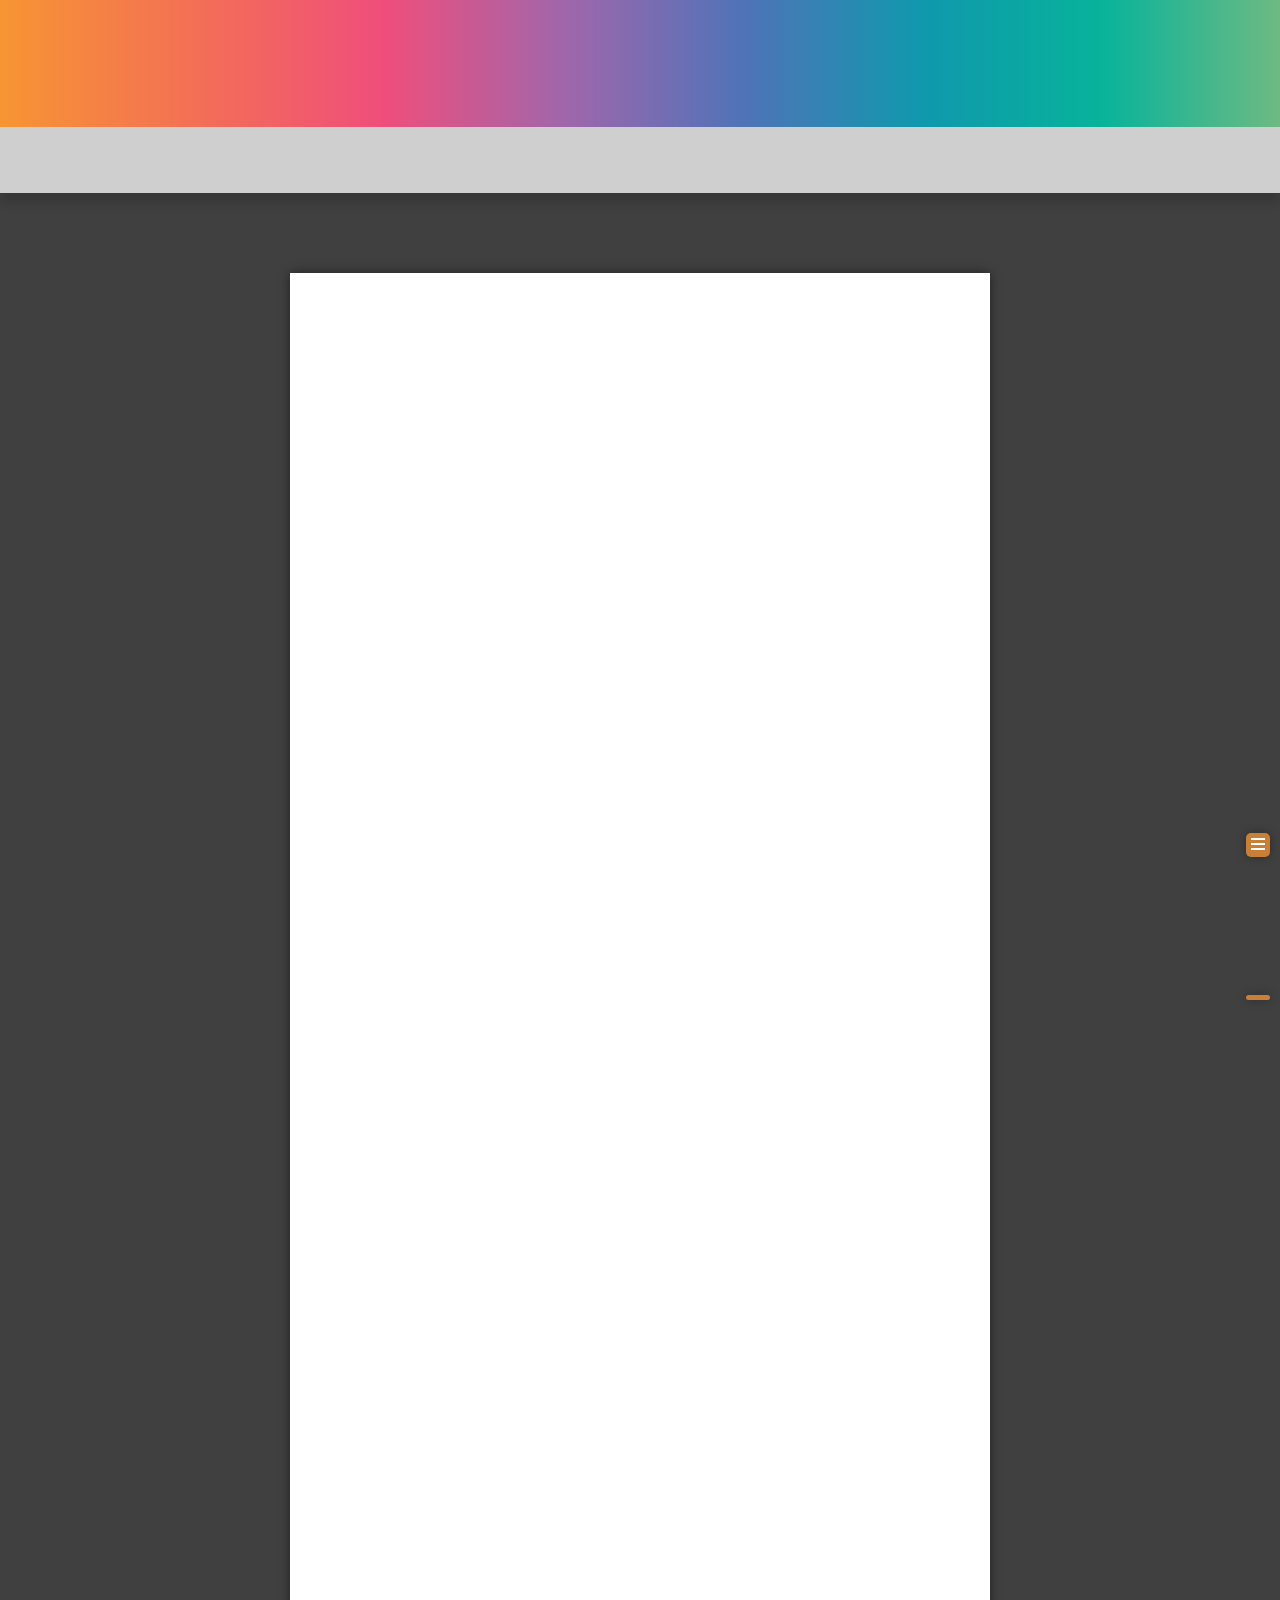
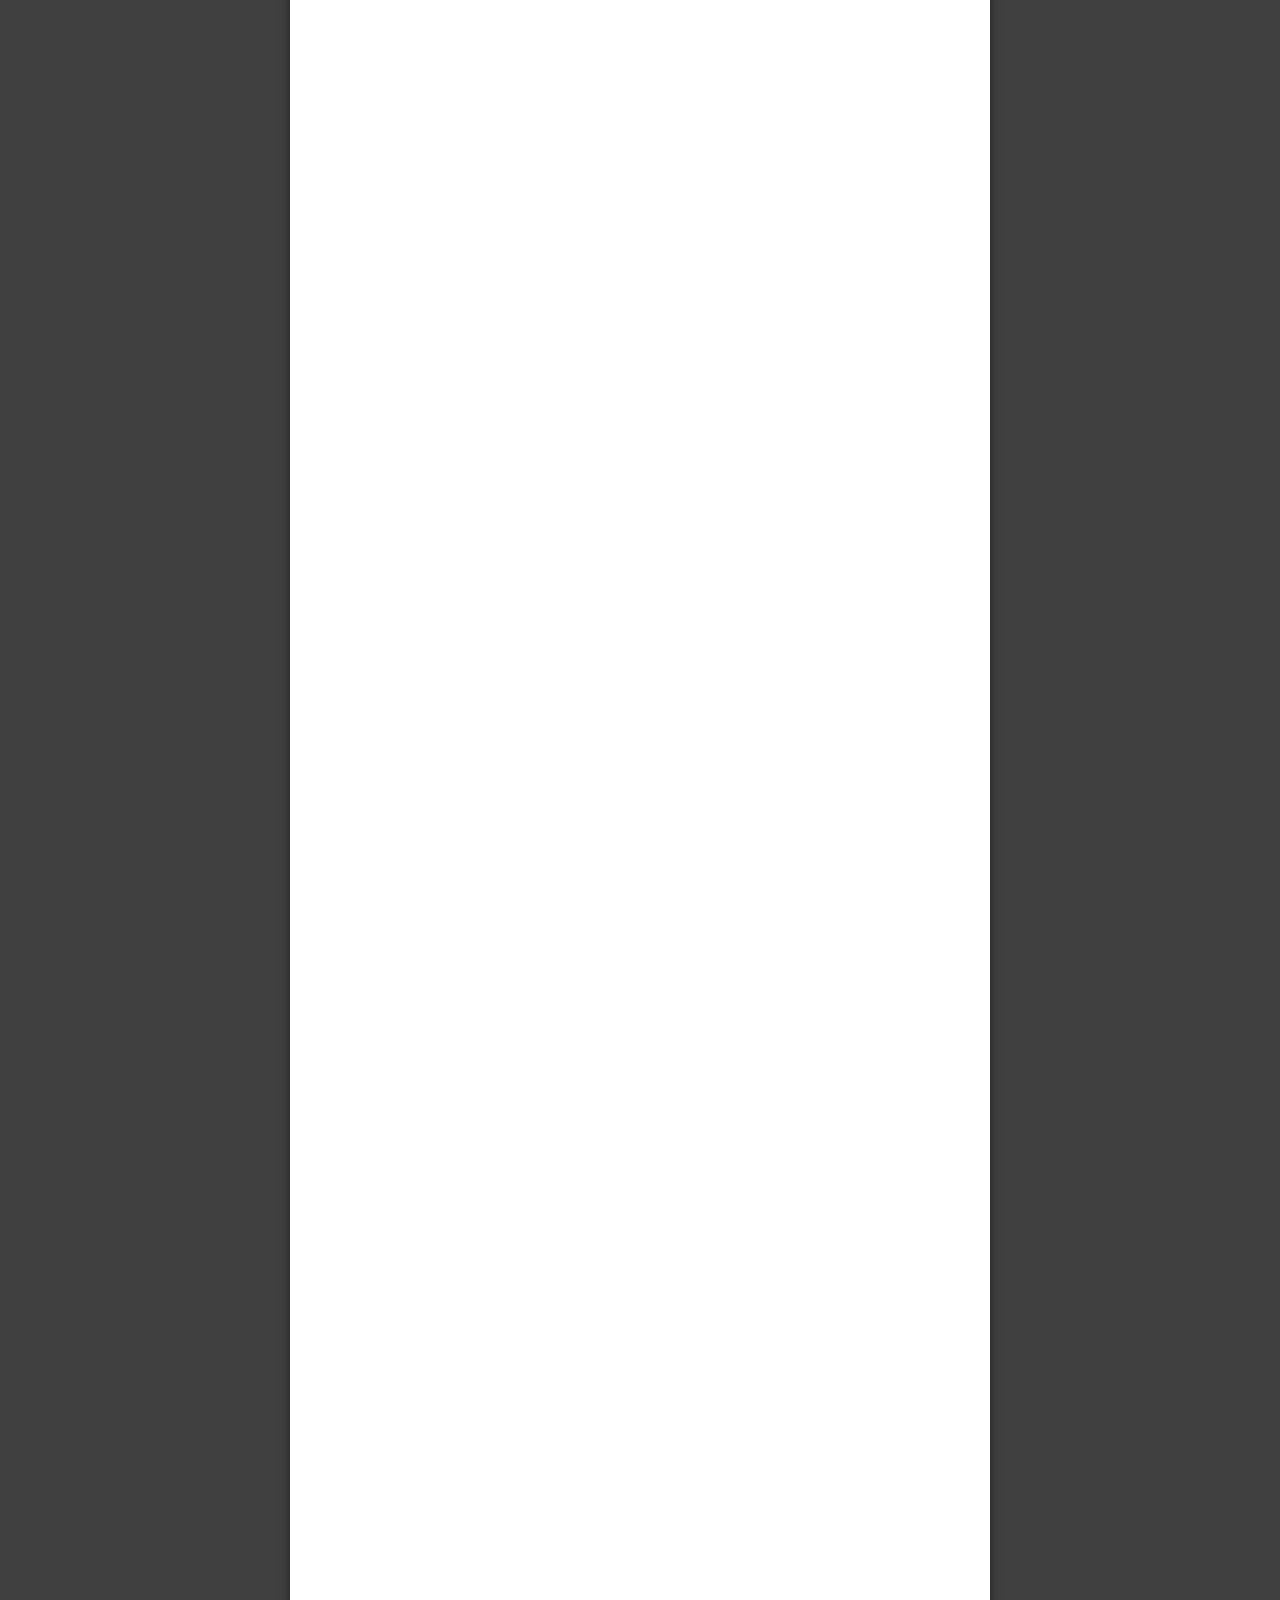
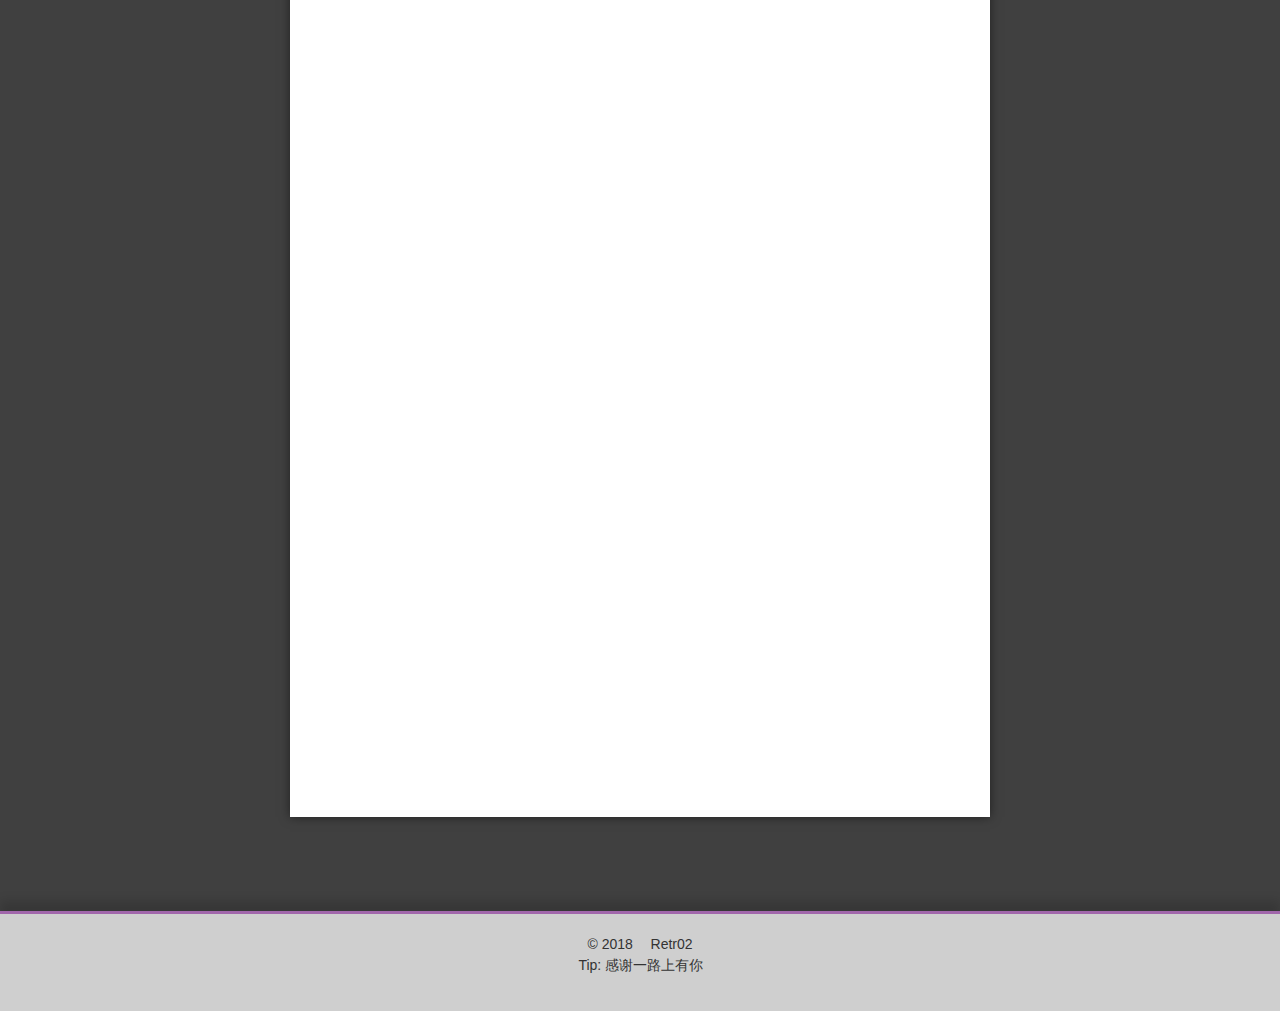
==== commit 6442645b: "update" ====
--- a/index.html
+++ b/index.html
@@ -323,7 +323,7 @@
                   <span class="post-meta-item-text">字数统计&#58;</span>
                 
                 <span title="字数统计">
-                  795
+                  800
                 </span>
               
 
@@ -408,7 +408,7 @@
 <p>如果你也遇到了以上错误那请执行<br><figure class="highlight plain"><table><tr><td class="gutter"><pre><span class="line">1</span><br><span class="line">2</span><br><span class="line">3</span><br><span class="line">4</span><br><span class="line">5</span><br><span class="line">6</span><br><span class="line">7</span><br></pre></td><td class="code"><pre><span class="line">rm /usr/bin/docker    删除出现冲突的docker文件</span><br><span class="line">$ yum list installed | grep docker 列出已安装的docker安装包</span><br><span class="line">$ yum -y remove [docker.version] 删除安装包</span><br><span class="line">$ yum –y remove docker.x86_64  </span><br><span class="line">$ yum -y remove docker-client.x86_64</span><br><span class="line">$ yum -y remove docker-common.x86_64</span><br><span class="line">$ rm -rf /var/lib/docker  删除docker镜像</span><br></pre></td></tr></table></figure></p>
 <p><strong>删除完毕之后可以检查是否删除成功</strong><br><figure class="highlight plain"><table><tr><td class="gutter"><pre><span class="line">1</span><br><span class="line">2</span><br></pre></td><td class="code"><pre><span class="line">$ rm -rf /var/lib/docker</span><br><span class="line">$</span><br></pre></td></tr></table></figure></p>
 <p>然后再次执行以下命令就可以成功安装docker-ce了<br><figure class="highlight plain"><table><tr><td class="gutter"><pre><span class="line">1</span><br></pre></td><td class="code"><pre><span class="line">sudo yum install docker-ce</span><br></pre></td></tr></table></figure></p>
-<p>如果你想指定<code>docker-ce</code>的版本,那么可以尝试执行以下命令<br><figure class="highlight plain"><table><tr><td class="gutter"><pre><span class="line">1</span><br><span class="line">2</span><br></pre></td><td class="code"><pre><span class="line"></span><br><span class="line"></span><br></pre></td></tr></table></figure></p>
+<p>如果你想指定<code>docker-ce</code>的版本,那么可以尝试执行以下命令<br><figure class="highlight plain"><table><tr><td class="gutter"><pre><span class="line">1</span><br></pre></td><td class="code"><pre><span class="line">yum list [package] --showduplicates | sort -r</span><br></pre></td></tr></table></figure></p>
 <h2 id="旧版本安装方式"><a href="#旧版本安装方式" class="headerlink" title="旧版本安装方式"></a>旧版本安装方式</h2><h2 id="命令介绍"><a href="#命令介绍" class="headerlink" title="命令介绍"></a>命令介绍</h2><h2 id="服务管理"><a href="#服务管理" class="headerlink" title="服务管理"></a>服务管理</h2><h2 id="镜像管理"><a href="#镜像管理" class="headerlink" title="镜像管理"></a>镜像管理</h2><h3 id="通过容器创建镜像"><a href="#通过容器创建镜像" class="headerlink" title="通过容器创建镜像"></a>通过容器创建镜像</h3><h3 id="通过DockerFile创建镜像"><a href="#通过DockerFile创建镜像" class="headerlink" title="通过DockerFile创建镜像"></a>通过DockerFile创建镜像</h3><h3 id="发布自己的镜像"><a href="#发布自己的镜像" class="headerlink" title="发布自己的镜像"></a>发布自己的镜像</h3><h3 id="镜像中安装环境"><a href="#镜像中安装环境" class="headerlink" title="镜像中安装环境"></a>镜像中安装环境</h3><h2 id="容器管理"><a href="#容器管理" class="headerlink" title="容器管理"></a>容器管理</h2><h3 id="容器服务管理"><a href="#容器服务管理" class="headerlink" title="容器服务管理"></a>容器服务管理</h3><h3 id="进入容器"><a href="#进入容器" class="headerlink" title="进入容器"></a>进入容器</h3><h2 id="文件拷贝"><a href="#文件拷贝" class="headerlink" title="文件拷贝"></a>文件拷贝</h2><h2 id="Docker私有仓库搭建"><a href="#Docker私有仓库搭建" class="headerlink" title="Docker私有仓库搭建"></a>Docker私有仓库搭建</h2><h3 id="部署registry"><a href="#部署registry" class="headerlink" title="部署registry"></a>部署registry</h3><h3 id="部署管理工具Harbor"><a href="#部署管理工具Harbor" class="headerlink" title="部署管理工具Harbor"></a>部署管理工具Harbor</h3><h2 id="卸载旧版本"><a href="#卸载旧版本" class="headerlink" title="卸载旧版本"></a>卸载旧版本</h2><h2 id="参考资料"><a href="#参考资料" class="headerlink" title="参考资料"></a>参考资料</h2><p>官方英文资源  <a href="https://docs.docker.com/" target="_blank" rel="noopener">https://www.docker-cn.com/</a><br>中文资源 <a href="https://www.docker-cn.com/" target="_blank" rel="noopener">https://www.docker-cn.com/</a>   </p>
 
           
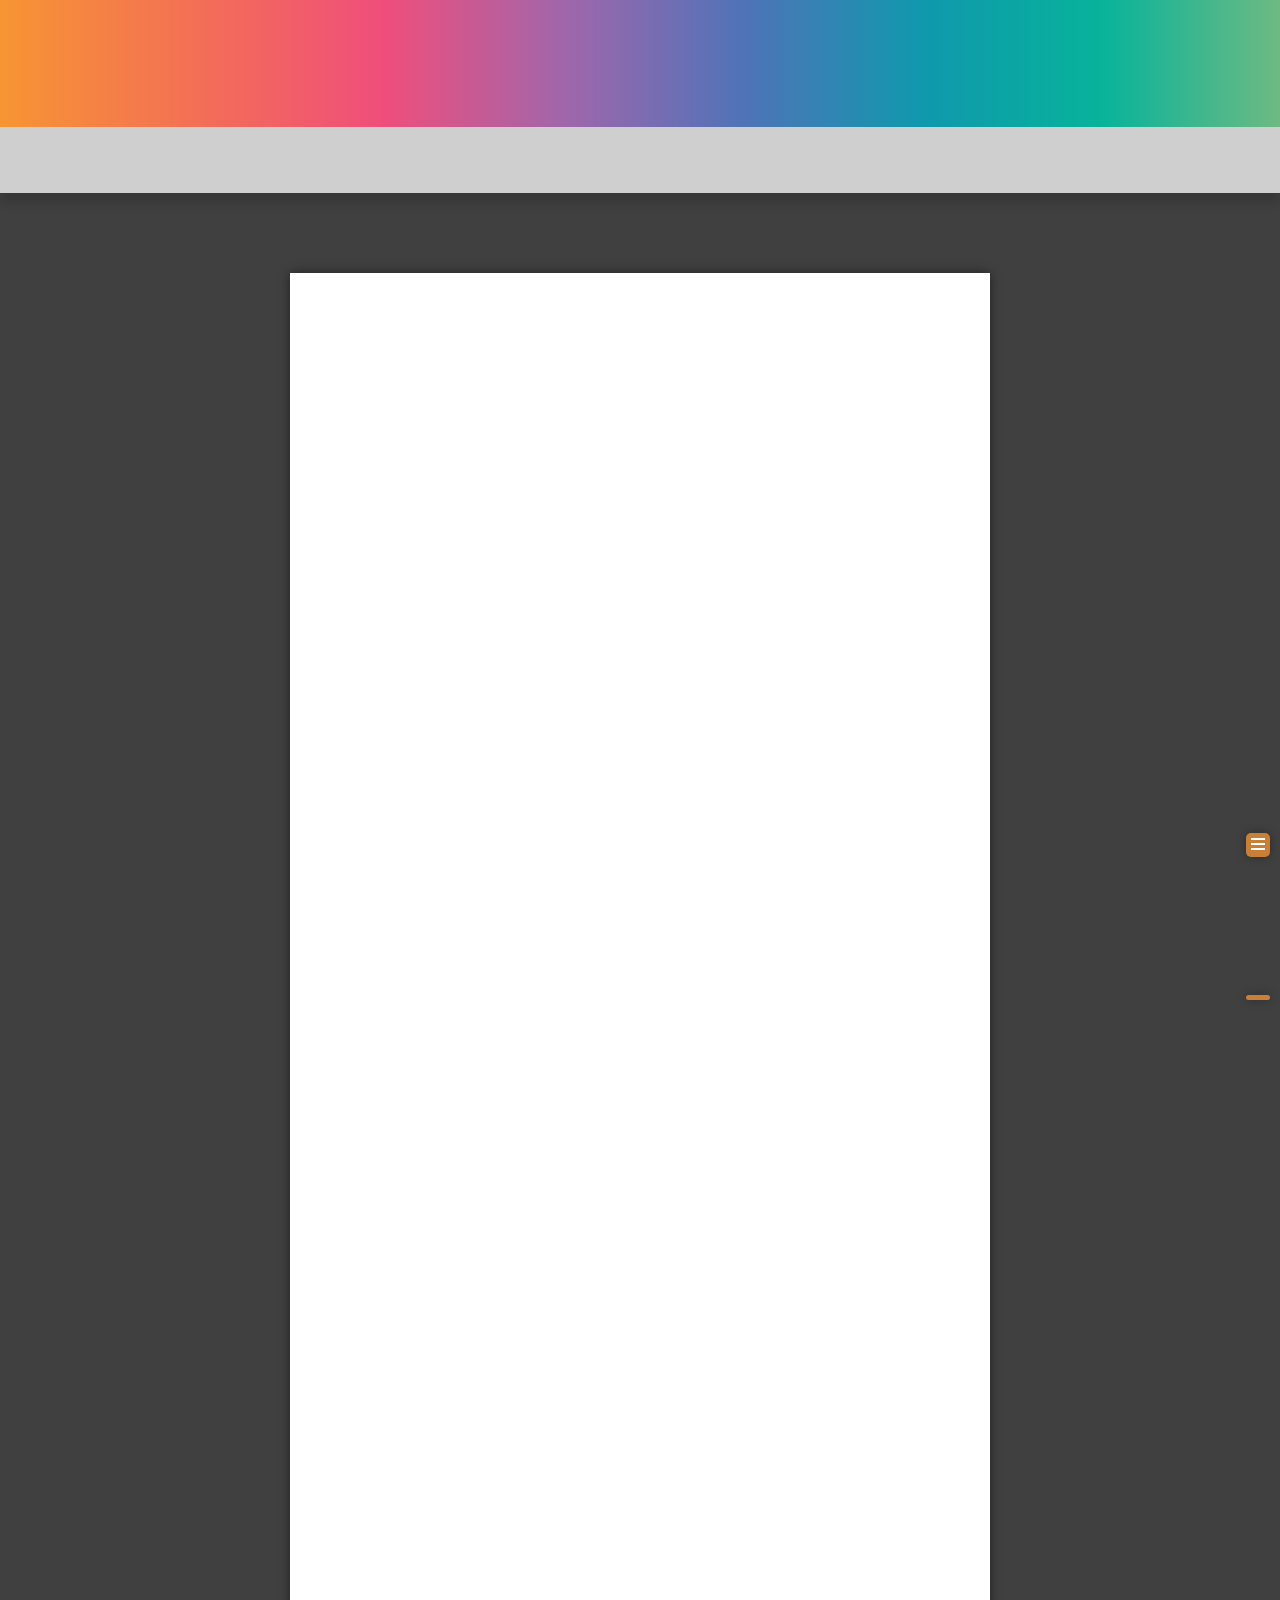
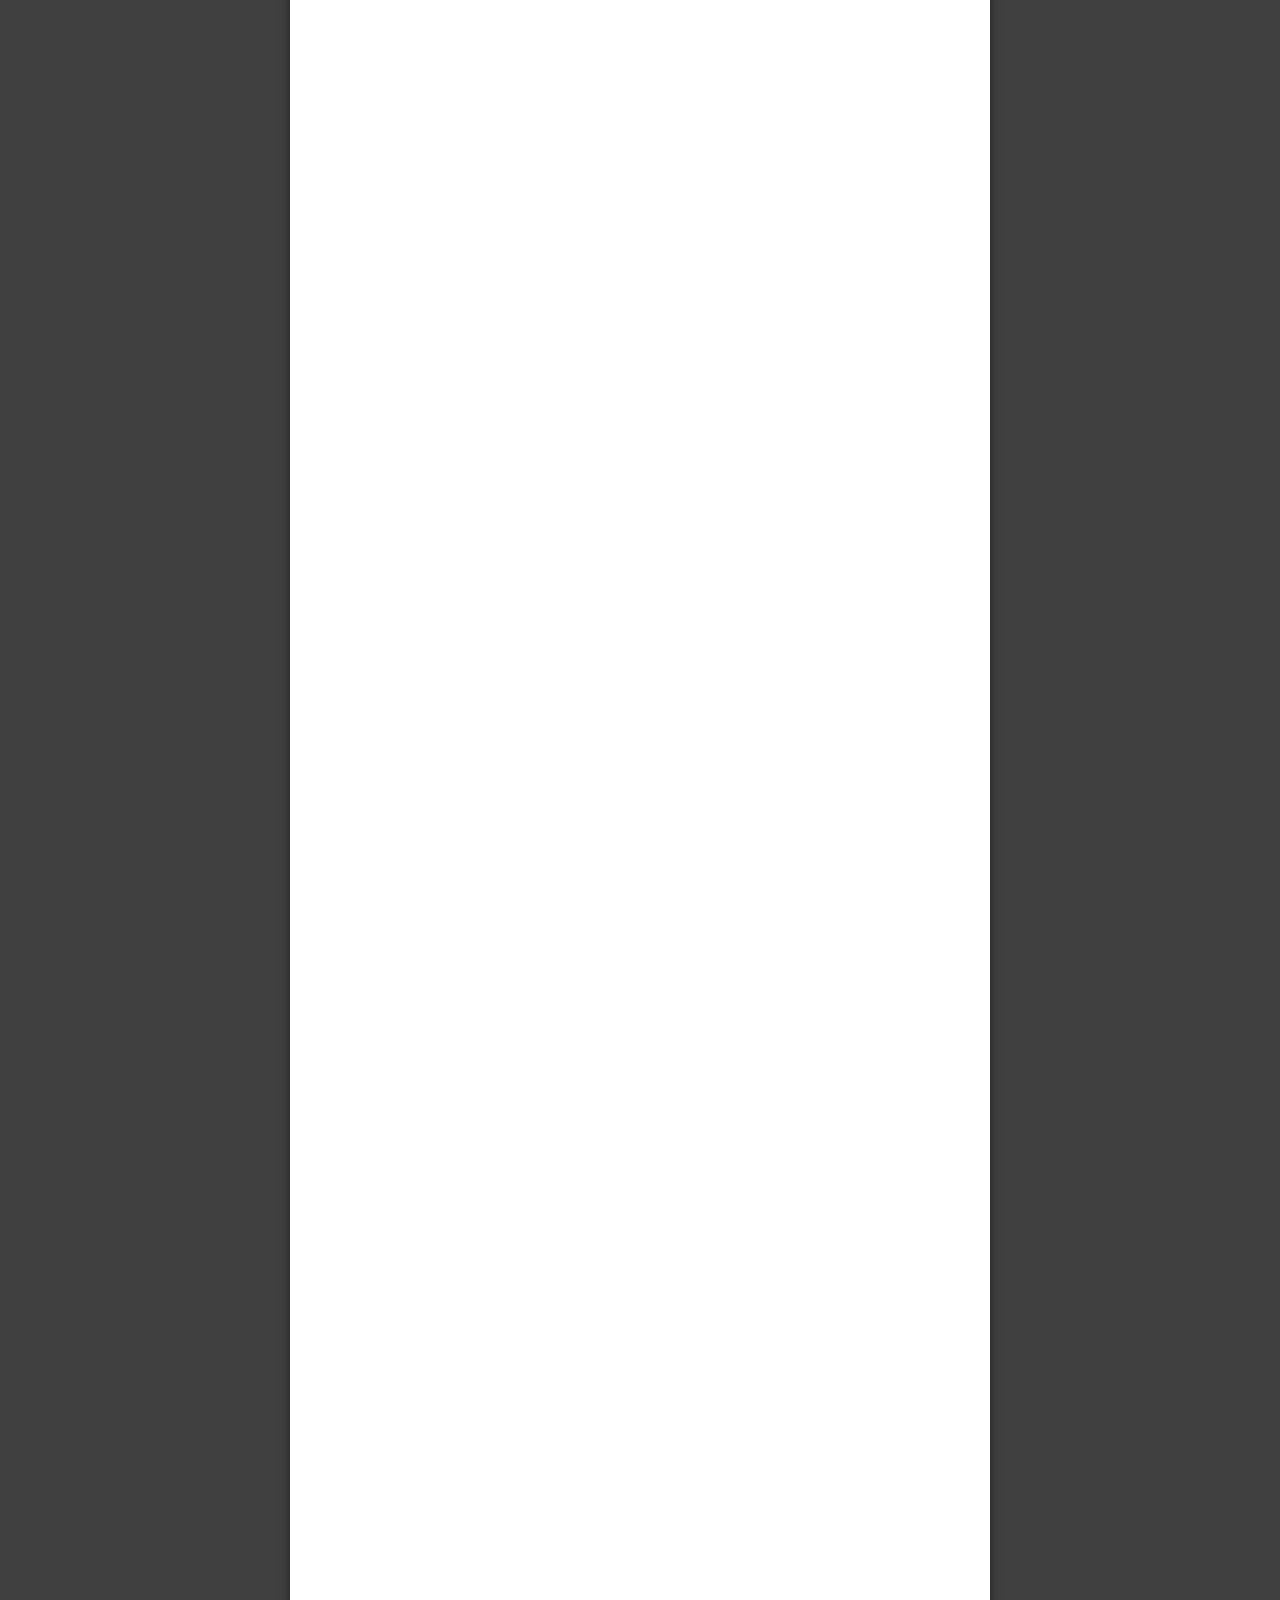
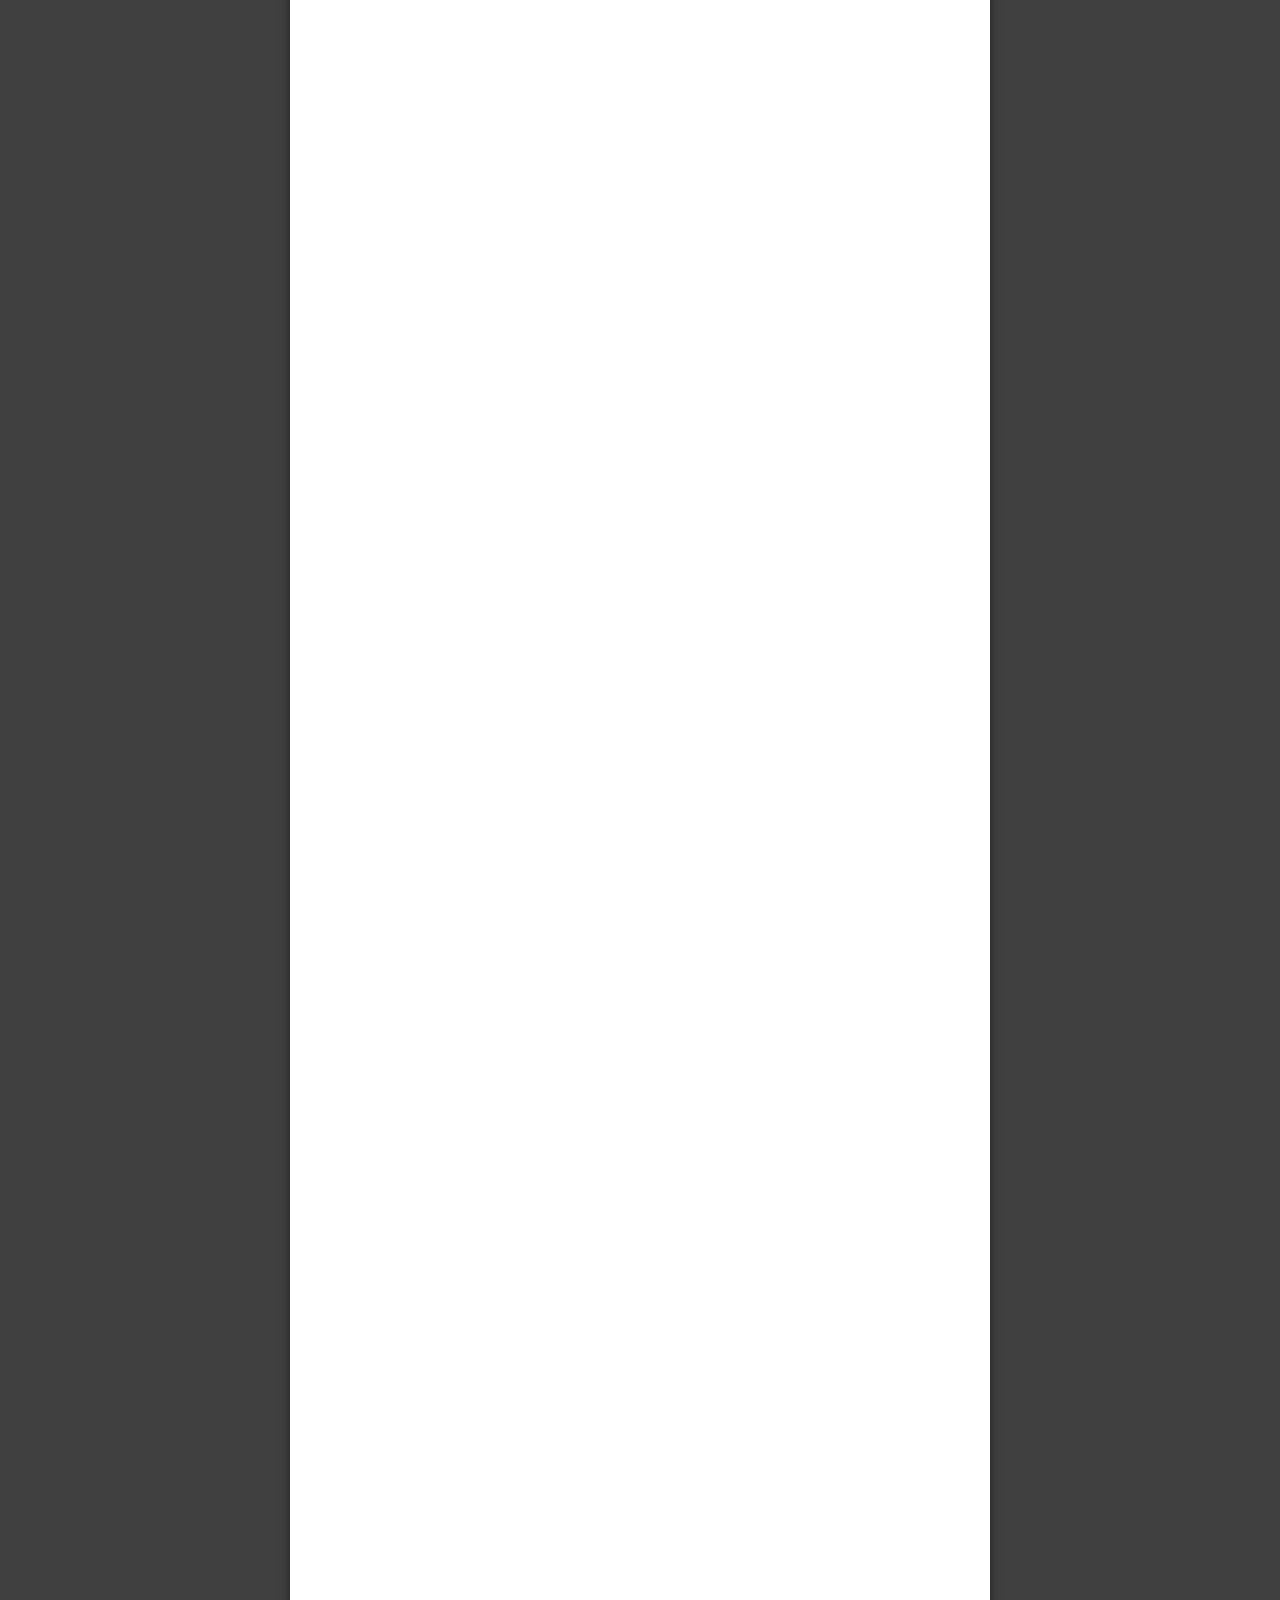
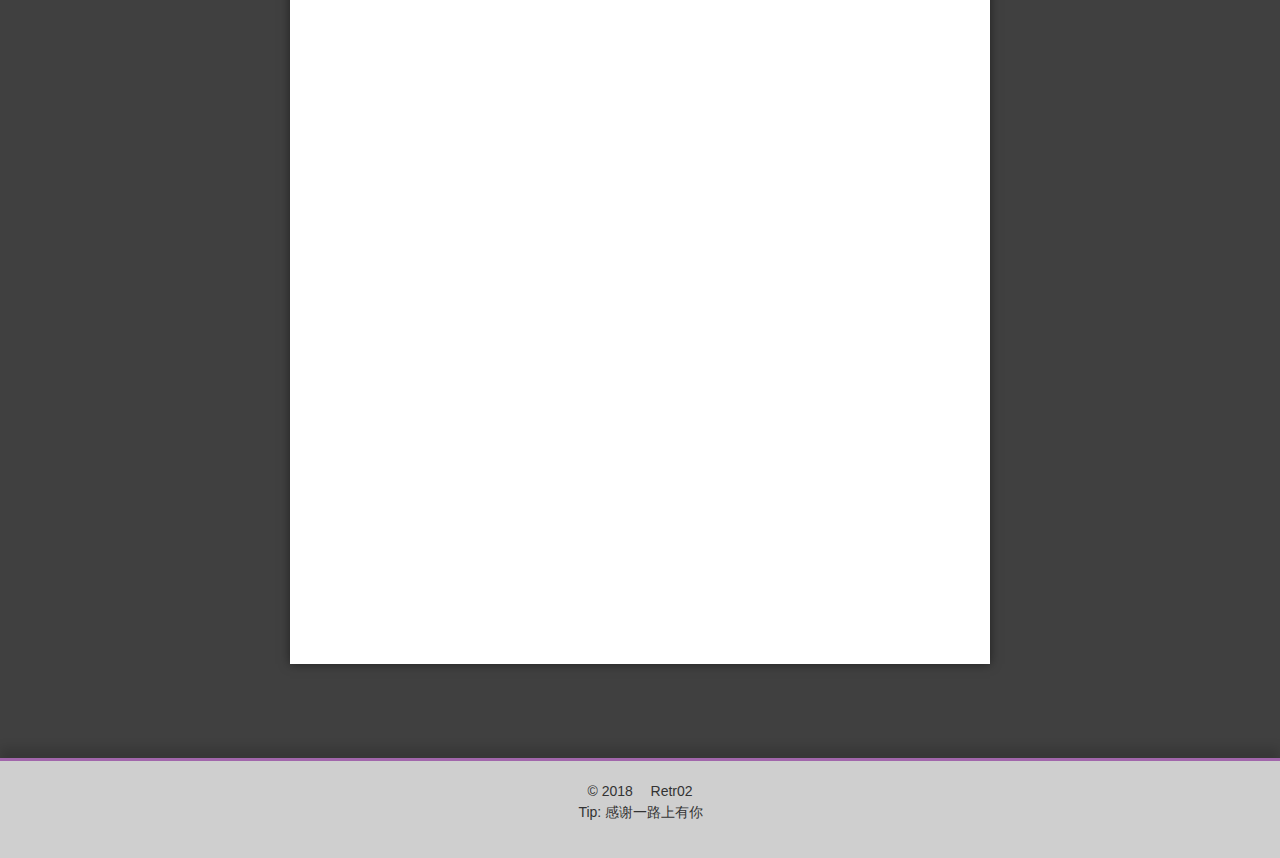
==== commit 4bc2d93e: "update" ====
--- a/index.html
+++ b/index.html
@@ -323,7 +323,7 @@
                   <span class="post-meta-item-text">字数统计&#58;</span>
                 
                 <span title="字数统计">
-                  800
+                  1,452
                 </span>
               
 
@@ -339,7 +339,7 @@
                   <span class="post-meta-item-text">阅读时长 &asymp;</span>
                 
                 <span title="阅读时长">
-                  3
+                  6
                 </span>
               
             </div>
@@ -368,31 +368,26 @@
 <li>Docker 的局限性之一，它只能用在 64 位的操作系统上。</li>
 </ul>
 <h2 id="目录"><a href="#目录" class="headerlink" title=" 目录"></a> <strong>目录</strong></h2><!-- TOC -->
-<ul>
-<li><a href="#新版本安装方式">新版本安装方式</a></li>
-<li><a href="#旧版本安装方式">旧版本安装方式</a></li>
-<li><a href="#命令介绍">命令介绍</a></li>
-<li><a href="#服务管理">服务管理</a></li>
-<li><a href="#镜像管理">镜像管理</a><ul>
-<li><a href="#通过容器创建镜像">通过容器创建镜像</a></li>
-<li><a href="#通过dockerfile创建镜像">通过DockerFile创建镜像</a></li>
-<li><a href="#发布自己的镜像">发布自己的镜像</a></li>
-<li><a href="#镜像中安装环境">镜像中安装环境</a></li>
-</ul>
-</li>
-<li><a href="#容器管理">容器管理</a><ul>
-<li><a href="#容器服务管理">容器服务管理</a></li>
-<li><a href="#进入容器">进入容器</a></li>
-</ul>
-</li>
-<li><a href="#文件拷贝">文件拷贝</a></li>
-<li><a href="#docker私有仓库搭建">Docker私有仓库搭建</a><ul>
-<li><a href="#部署registry">部署registry</a></li>
-<li><a href="#部署管理工具harbor">部署管理工具Harbor</a></li>
-</ul>
-</li>
-<li><a href="#卸载旧版本">卸载旧版本</a></li>
-<li><a href="#参考资料">参考资料</a></li>
+<pre><code>- [新版本安装方式](#新版本安装方式)
+- [旧版本安装方式](#旧版本安装方式)
+- [命令介绍](#命令介绍)
+- [服务管理](#服务管理)
+- [镜像管理](#镜像管理)
+    - [通过容器创建镜像](#通过容器创建镜像)
+    - [通过DockerFile创建镜像](#通过dockerfile创建镜像)
+    - [发布自己的镜像](#发布自己的镜像)
+    - [镜像中安装环境](#镜像中安装环境)
+- [容器管理](#容器管理)
+    - [容器服务管理](#容器服务管理)
+    - [进入容器](#进入容器)
+- [文件拷贝](#文件拷贝)
+- [Docker私有仓库搭建](#docker私有仓库搭建)
+    - [部署registry](#部署registry)
+    - [部署管理工具Harbor](#部署管理工具harbor)
+- [卸载旧版本](#卸载旧版本)
+- [参考资料](#参考资料)
+</code></pre><ul>
+<li><a href="#错误记录">错误记录</a></li>
 </ul>
 <!-- /TOC -->
 <hr>
@@ -403,13 +398,18 @@
 <p>安装一些必要的系统工具</p>
 <figure class="highlight plain"><table><tr><td class="gutter"><pre><span class="line">1</span><br></pre></td><td class="code"><pre><span class="line">sudo yum install -y yum-utils device-mapper-persistent-data lvm2</span><br></pre></td></tr></table></figure>
 <p>添加软件源<br><figure class="highlight plain"><table><tr><td class="gutter"><pre><span class="line">1</span><br><span class="line">2</span><br><span class="line">3</span><br><span class="line">4</span><br></pre></td><td class="code"><pre><span class="line"># docker 官方源</span><br><span class="line">sudo yum-config-manager --add-repo https://download.docker.com/linux/centos/docker-ce.repo</span><br><span class="line"># 阿里云源</span><br><span class="line">sudo yum-config-manager --add-repo http://mirrors.aliyun.com/docker-ce/linux/centos/docker-ce.repo</span><br></pre></td></tr></table></figure></p>
-<p>博主在执行<code>sudo yum install docker-ce</code> 的时候抛出以下异常</p>
-<figure class="highlight plain"><table><tr><td class="gutter"><pre><span class="line">1</span><br><span class="line">2</span><br><span class="line">3</span><br><span class="line">4</span><br><span class="line">5</span><br></pre></td><td class="code"><pre><span class="line">Transaction check error:</span><br><span class="line">  file /usr/bin/docker from install of docker-ce-cli-1:18.09.0-3.el7.x86_64 conflicts with file from pack</span><br><span class="line">age docker-common-2:1.13.1-75.git8633870.el7.centos.x86_64</span><br><span class="line">错误概要</span><br><span class="line">-------------</span><br></pre></td></tr></table></figure>
-<p>如果你也遇到了以上错误那请执行<br><figure class="highlight plain"><table><tr><td class="gutter"><pre><span class="line">1</span><br><span class="line">2</span><br><span class="line">3</span><br><span class="line">4</span><br><span class="line">5</span><br><span class="line">6</span><br><span class="line">7</span><br></pre></td><td class="code"><pre><span class="line">rm /usr/bin/docker    删除出现冲突的docker文件</span><br><span class="line">$ yum list installed | grep docker 列出已安装的docker安装包</span><br><span class="line">$ yum -y remove [docker.version] 删除安装包</span><br><span class="line">$ yum –y remove docker.x86_64  </span><br><span class="line">$ yum -y remove docker-client.x86_64</span><br><span class="line">$ yum -y remove docker-common.x86_64</span><br><span class="line">$ rm -rf /var/lib/docker  删除docker镜像</span><br></pre></td></tr></table></figure></p>
-<p><strong>删除完毕之后可以检查是否删除成功</strong><br><figure class="highlight plain"><table><tr><td class="gutter"><pre><span class="line">1</span><br><span class="line">2</span><br></pre></td><td class="code"><pre><span class="line">$ rm -rf /var/lib/docker</span><br><span class="line">$</span><br></pre></td></tr></table></figure></p>
-<p>然后再次执行以下命令就可以成功安装docker-ce了<br><figure class="highlight plain"><table><tr><td class="gutter"><pre><span class="line">1</span><br></pre></td><td class="code"><pre><span class="line">sudo yum install docker-ce</span><br></pre></td></tr></table></figure></p>
-<p>如果你想指定<code>docker-ce</code>的版本,那么可以尝试执行以下命令<br><figure class="highlight plain"><table><tr><td class="gutter"><pre><span class="line">1</span><br></pre></td><td class="code"><pre><span class="line">yum list [package] --showduplicates | sort -r</span><br></pre></td></tr></table></figure></p>
-<h2 id="旧版本安装方式"><a href="#旧版本安装方式" class="headerlink" title="旧版本安装方式"></a>旧版本安装方式</h2><h2 id="命令介绍"><a href="#命令介绍" class="headerlink" title="命令介绍"></a>命令介绍</h2><h2 id="服务管理"><a href="#服务管理" class="headerlink" title="服务管理"></a>服务管理</h2><h2 id="镜像管理"><a href="#镜像管理" class="headerlink" title="镜像管理"></a>镜像管理</h2><h3 id="通过容器创建镜像"><a href="#通过容器创建镜像" class="headerlink" title="通过容器创建镜像"></a>通过容器创建镜像</h3><h3 id="通过DockerFile创建镜像"><a href="#通过DockerFile创建镜像" class="headerlink" title="通过DockerFile创建镜像"></a>通过DockerFile创建镜像</h3><h3 id="发布自己的镜像"><a href="#发布自己的镜像" class="headerlink" title="发布自己的镜像"></a>发布自己的镜像</h3><h3 id="镜像中安装环境"><a href="#镜像中安装环境" class="headerlink" title="镜像中安装环境"></a>镜像中安装环境</h3><h2 id="容器管理"><a href="#容器管理" class="headerlink" title="容器管理"></a>容器管理</h2><h3 id="容器服务管理"><a href="#容器服务管理" class="headerlink" title="容器服务管理"></a>容器服务管理</h3><h3 id="进入容器"><a href="#进入容器" class="headerlink" title="进入容器"></a>进入容器</h3><h2 id="文件拷贝"><a href="#文件拷贝" class="headerlink" title="文件拷贝"></a>文件拷贝</h2><h2 id="Docker私有仓库搭建"><a href="#Docker私有仓库搭建" class="headerlink" title="Docker私有仓库搭建"></a>Docker私有仓库搭建</h2><h3 id="部署registry"><a href="#部署registry" class="headerlink" title="部署registry"></a>部署registry</h3><h3 id="部署管理工具Harbor"><a href="#部署管理工具Harbor" class="headerlink" title="部署管理工具Harbor"></a>部署管理工具Harbor</h3><h2 id="卸载旧版本"><a href="#卸载旧版本" class="headerlink" title="卸载旧版本"></a>卸载旧版本</h2><h2 id="参考资料"><a href="#参考资料" class="headerlink" title="参考资料"></a>参考资料</h2><p>官方英文资源  <a href="https://docs.docker.com/" target="_blank" rel="noopener">https://www.docker-cn.com/</a><br>中文资源 <a href="https://www.docker-cn.com/" target="_blank" rel="noopener">https://www.docker-cn.com/</a>   </p>
+<figure class="highlight plain"><table><tr><td class="gutter"><pre><span class="line">1</span><br><span class="line">2</span><br><span class="line">3</span><br><span class="line">4</span><br></pre></td><td class="code"><pre><span class="line"># 更新yum缓存</span><br><span class="line">$ sudo yum makecache fast</span><br><span class="line"># 安装docker-ce</span><br><span class="line">$ sudo yum install docker-ce</span><br></pre></td></tr></table></figure>
+<p>如果你想指定<code>docker-ce</code>的版本,那么可以尝试执行以下命令,列出当前repo中的<code>docker-ce</code>的所有可用版本<br><figure class="highlight plain"><table><tr><td class="gutter"><pre><span class="line">1</span><br><span class="line">2</span><br><span class="line">3</span><br><span class="line">4</span><br><span class="line">5</span><br><span class="line">6</span><br><span class="line">7</span><br><span class="line">8</span><br><span class="line">9</span><br><span class="line">10</span><br><span class="line">11</span><br><span class="line">12</span><br><span class="line">13</span><br><span class="line">14</span><br><span class="line">15</span><br><span class="line">16</span><br><span class="line">17</span><br><span class="line">18</span><br><span class="line">19</span><br><span class="line">20</span><br><span class="line">21</span><br></pre></td><td class="code"><pre><span class="line">$ yum list [package] --showduplicates | sort -r   </span><br><span class="line">  docker-ce.x86_64            18.06.1.ce-3.el7                   docker-ce-stable </span><br><span class="line">  docker-ce.x86_64            18.06.0.ce-3.el7                   docker-ce-stable </span><br><span class="line">  docker-ce.x86_64            18.03.1.ce-1.el7.centos            docker-ce-stable </span><br><span class="line">  docker-ce.x86_64            18.03.0.ce-1.el7.centos            docker-ce-stable </span><br><span class="line">  docker-ce.x86_64            17.12.1.ce-1.el7.centos            docker-ce-stable </span><br><span class="line">  docker-ce.x86_64            17.12.0.ce-1.el7.centos            docker-ce-stable </span><br><span class="line">  docker-ce.x86_64            17.09.1.ce-1.el7.centos            docker-ce-stable </span><br><span class="line">  docker-ce.x86_64            17.09.0.ce-1.el7.centos            docker-ce-stable </span><br><span class="line">  docker-ce.x86_64            17.06.2.ce-1.el7.centos            docker-ce-stable </span><br><span class="line">  docker-ce.x86_64            17.06.1.ce-1.el7.centos            docker-ce-stable </span><br><span class="line">  docker-ce.x86_64            17.06.0.ce-1.el7.centos            docker-ce-stable </span><br><span class="line">  docker-ce.x86_64            17.03.3.ce-1.el7                   docker-ce-stable </span><br><span class="line">  docker-ce.x86_64            17.03.2.ce-1.el7.centos            docker-ce-stable </span><br><span class="line">  docker-ce.x86_64            17.03.1.ce-1.el7.centos            docker-ce-stable </span><br><span class="line">  docker-ce.x86_64            17.03.0.ce-1.el7.centos            doscker-ce-stable </span><br><span class="line"></span><br><span class="line"># 选择要安装的版本</span><br><span class="line">$ sudo yum install docker-ce-&lt;VERSION&gt;</span><br><span class="line"># 选择安装18.06.1.ce-3.el7</span><br><span class="line">$ sudo yum install docker-ce.18.06.1.ce-3.el7</span><br></pre></td></tr></table></figure></p>
+<p>启动Docker后台服务</p>
+<h2 id="旧版本安装方式"><a href="#旧版本安装方式" class="headerlink" title="旧版本安装方式"></a>旧版本安装方式</h2><figure class="highlight plain"><table><tr><td class="gutter"><pre><span class="line">1</span><br></pre></td><td class="code"><pre><span class="line">sudo install docker</span><br></pre></td></tr></table></figure>
+<h2 id="命令介绍"><a href="#命令介绍" class="headerlink" title="命令介绍"></a>命令介绍</h2><figure class="highlight plain"><table><tr><td class="gutter"><pre><span class="line">1</span><br><span class="line">2</span><br><span class="line">3</span><br><span class="line">4</span><br><span class="line">5</span><br><span class="line">6</span><br><span class="line">7</span><br><span class="line">8</span><br><span class="line">9</span><br><span class="line">10</span><br><span class="line">11</span><br><span class="line">12</span><br><span class="line">13</span><br><span class="line">14</span><br><span class="line">15</span><br><span class="line">16</span><br><span class="line">17</span><br><span class="line">18</span><br><span class="line">19</span><br><span class="line">20</span><br><span class="line">21</span><br><span class="line">22</span><br><span class="line">23</span><br><span class="line">24</span><br><span class="line">25</span><br><span class="line">26</span><br><span class="line">27</span><br><span class="line">28</span><br><span class="line">29</span><br></pre></td><td class="code"><pre><span class="line">$ docker --help</span><br><span class="line"></span><br><span class="line">管理命令:</span><br><span class="line">  container         管理容器</span><br><span class="line">  image             管理镜像</span><br><span class="line">  network           管理网络</span><br><span class="line">  node              节点管理Swarm节点</span><br><span class="line">  plugin            插件管理</span><br><span class="line">  service           服务管理</span><br><span class="line">  system            Docker系统管理</span><br><span class="line">  volume            管理卷</span><br><span class="line">命令:</span><br><span class="line">  attach            附加到正在运行的容器</span><br><span class="line">  build             通过Dockerfile构建一个镜像</span><br><span class="line">  commit            从容器创建一个新的镜像</span><br><span class="line">  create            创建一个新容器</span><br><span class="line">  exec              在正在运行的容器中运行命令</span><br><span class="line">  history           显示镜像的历史记录 </span><br><span class="line">  images            列出镜像列表</span><br><span class="line">  kill              杀死一个或多个正在运行的容器</span><br><span class="line">  rm                移除一个或多个容器</span><br><span class="line">  rmi               移除一个或多个镜像</span><br><span class="line">  run               在新容器中运行指令</span><br><span class="line">  start             启动一个或多个已停止的容器</span><br><span class="line">  pull              从registry拉取镜像或存储库</span><br><span class="line">  push              将镜像或存储库推送到registry</span><br><span class="line">  ps                列出容器列表</span><br><span class="line">  search            在Docker Hub中搜索镜像</span><br><span class="line">  top               显示容器的运行进程</span><br></pre></td></tr></table></figure>
+<h2 id="服务管理"><a href="#服务管理" class="headerlink" title="服务管理"></a>服务管理</h2><h2 id="镜像管理"><a href="#镜像管理" class="headerlink" title="镜像管理"></a>镜像管理</h2><h3 id="通过容器创建镜像"><a href="#通过容器创建镜像" class="headerlink" title="通过容器创建镜像"></a>通过容器创建镜像</h3><h3 id="通过DockerFile创建镜像"><a href="#通过DockerFile创建镜像" class="headerlink" title="通过DockerFile创建镜像"></a>通过DockerFile创建镜像</h3><h3 id="发布自己的镜像"><a href="#发布自己的镜像" class="headerlink" title="发布自己的镜像"></a>发布自己的镜像</h3><h3 id="镜像中安装环境"><a href="#镜像中安装环境" class="headerlink" title="镜像中安装环境"></a>镜像中安装环境</h3><h2 id="容器管理"><a href="#容器管理" class="headerlink" title="容器管理"></a>容器管理</h2><h3 id="容器服务管理"><a href="#容器服务管理" class="headerlink" title="容器服务管理"></a>容器服务管理</h3><h3 id="进入容器"><a href="#进入容器" class="headerlink" title="进入容器"></a>进入容器</h3><h2 id="文件拷贝"><a href="#文件拷贝" class="headerlink" title="文件拷贝"></a>文件拷贝</h2><h2 id="Docker私有仓库搭建"><a href="#Docker私有仓库搭建" class="headerlink" title="Docker私有仓库搭建"></a>Docker私有仓库搭建</h2><h3 id="部署registry"><a href="#部署registry" class="headerlink" title="部署registry"></a>部署registry</h3><h3 id="部署管理工具Harbor"><a href="#部署管理工具Harbor" class="headerlink" title="部署管理工具Harbor"></a>部署管理工具Harbor</h3><h2 id="卸载旧版本"><a href="#卸载旧版本" class="headerlink" title="卸载旧版本"></a>卸载旧版本</h2><h2 id="参考资料"><a href="#参考资料" class="headerlink" title="参考资料"></a>参考资料</h2><p>官方英文资源  <a href="https://docs.docker.com/" target="_blank" rel="noopener">https://www.docker-cn.com/</a><br>中文资源 <a href="https://www.docker-cn.com/" target="_blank" rel="noopener">https://www.docker-cn.com/</a>   </p>
+<h1 id="错误记录"><a href="#错误记录" class="headerlink" title="错误记录"></a>错误记录</h1><figure class="highlight plain"><table><tr><td class="gutter"><pre><span class="line">1</span><br></pre></td><td class="code"><pre><span class="line">博主在执行`sudo yum install docker-ce` 的时候抛出以下异常</span><br></pre></td></tr></table></figure>
+<p>Transaction check error:<br>  file /usr/bin/docker from install of docker-ce-cli-1:18.09.0-3.el7.x86_64 conflicts with file from pack<br>age docker-common-2:1.13.1-75.git8633870.el7.centos.x86_64</p>
+<h2 id="错误概要"><a href="#错误概要" class="headerlink" title="错误概要"></a>错误概要</h2><figure class="highlight plain"><table><tr><td class="gutter"><pre><span class="line">1</span><br></pre></td><td class="code"><pre><span class="line">如果你也遇到了以上错误那请执行</span><br></pre></td></tr></table></figure>
+<p>rm /usr/bin/docker    删除出现冲突的docker文件<br>$ yum list installed | grep docker 列出已安装的docker安装包<br>$ yum -y remove [docker.version] 删除安装包<br>$ yum –y remove docker.x86_64<br>$ yum -y remove docker-client.x86_64<br>$ yum -y remove docker-common.x86_64<br>$ rm -rf /var/lib/docker  删除docker镜像<br><figure class="highlight plain"><table><tr><td class="gutter"><pre><span class="line">1</span><br><span class="line">2</span><br></pre></td><td class="code"><pre><span class="line"></span><br><span class="line">**删除完毕之后可以检查是否删除成功**</span><br></pre></td></tr></table></figure></p>
+<p>$ rm -rf /var/lib/docker<br>$<br><figure class="highlight plain"><table><tr><td class="gutter"><pre><span class="line">1</span><br></pre></td><td class="code"><pre><span class="line">然后再次执行以下命令就可以成功安装docker-ce了</span><br></pre></td></tr></table></figure></p>
+<p>sudo yum install docker-ce<br><code>`</code></p>
 
           
         
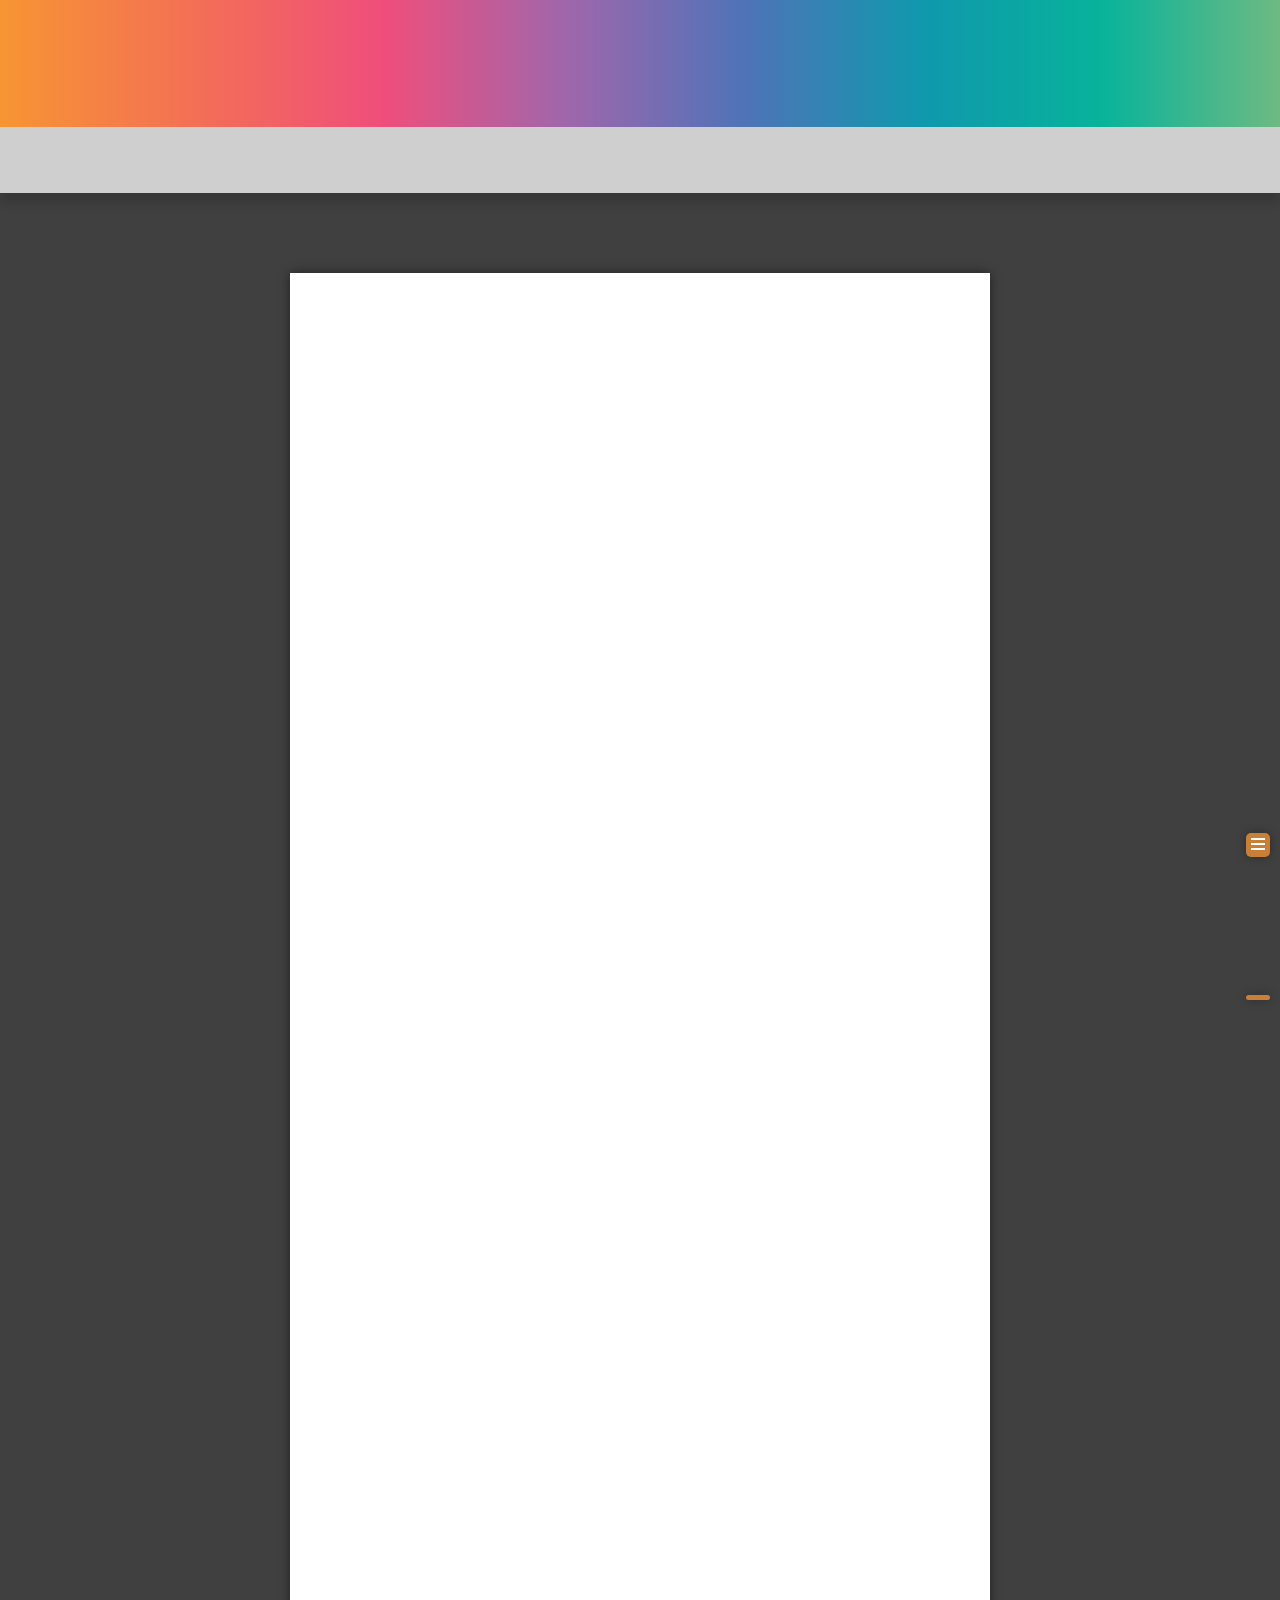
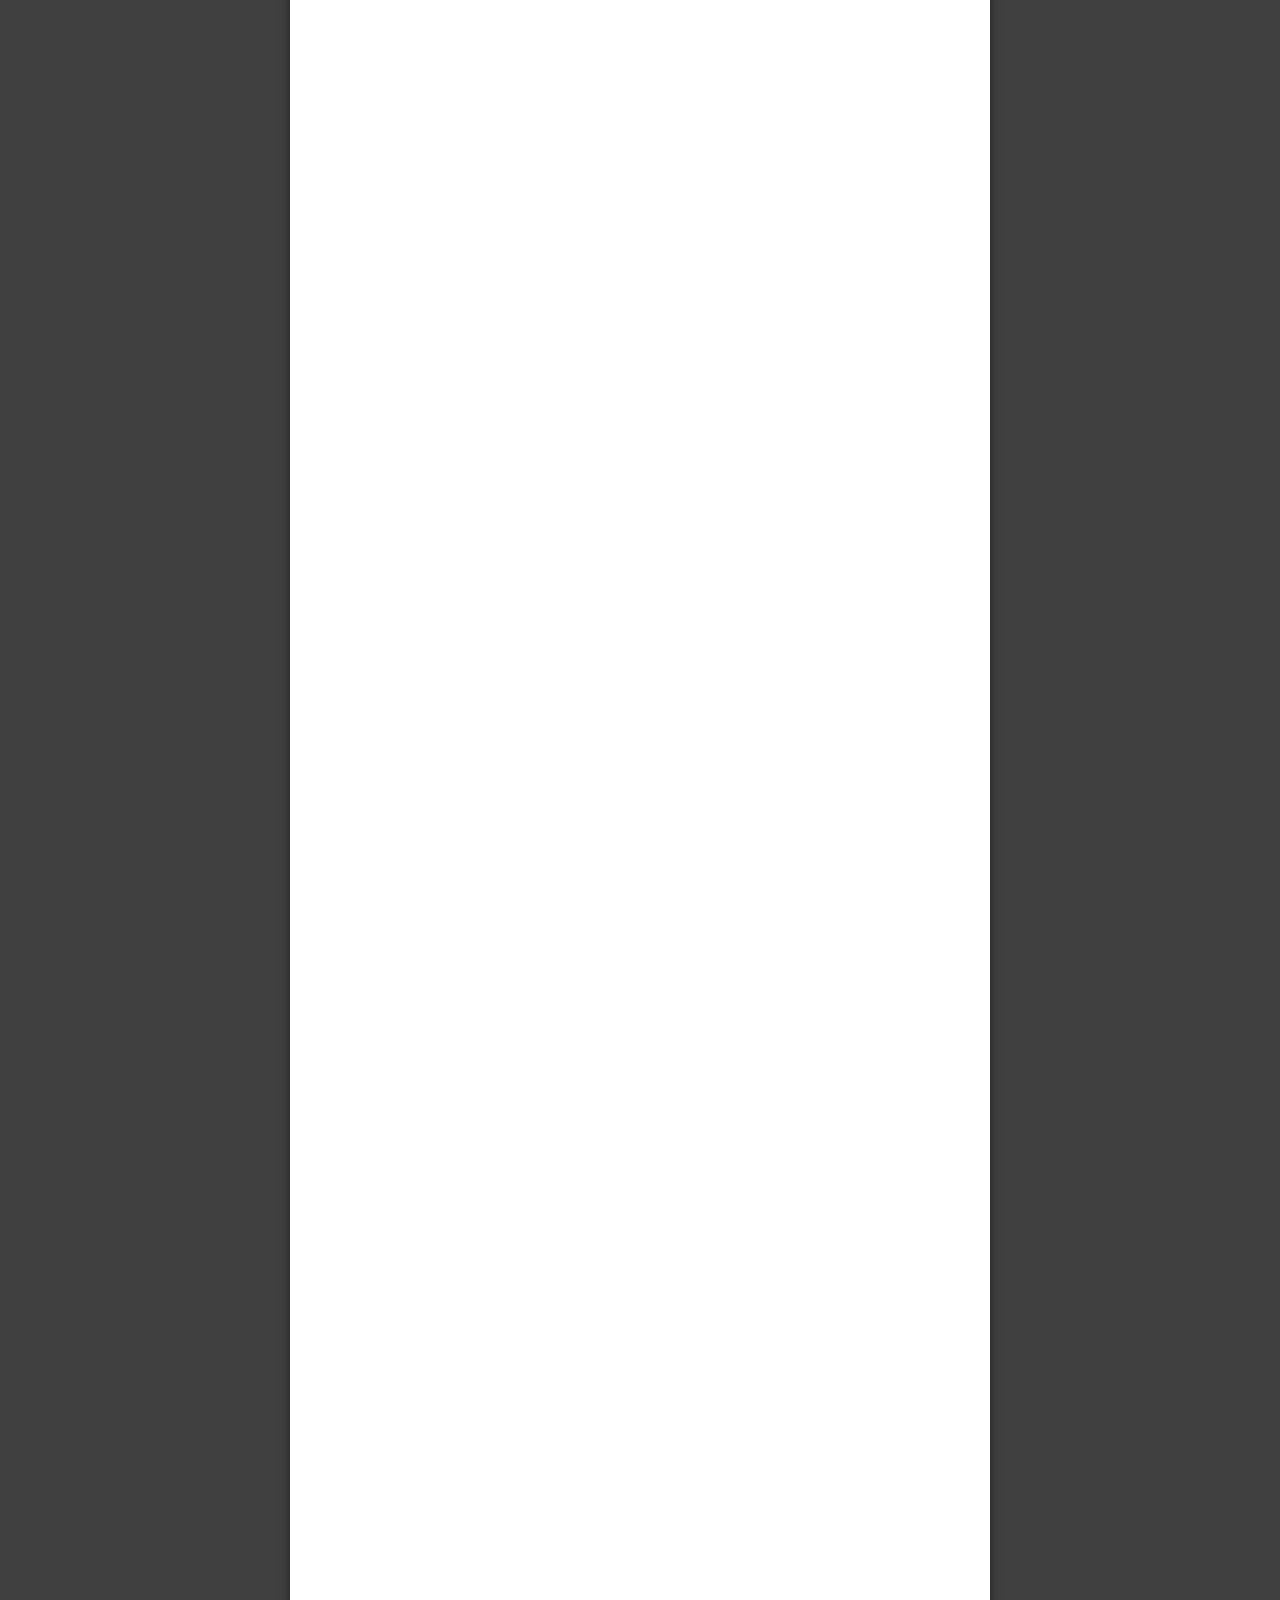
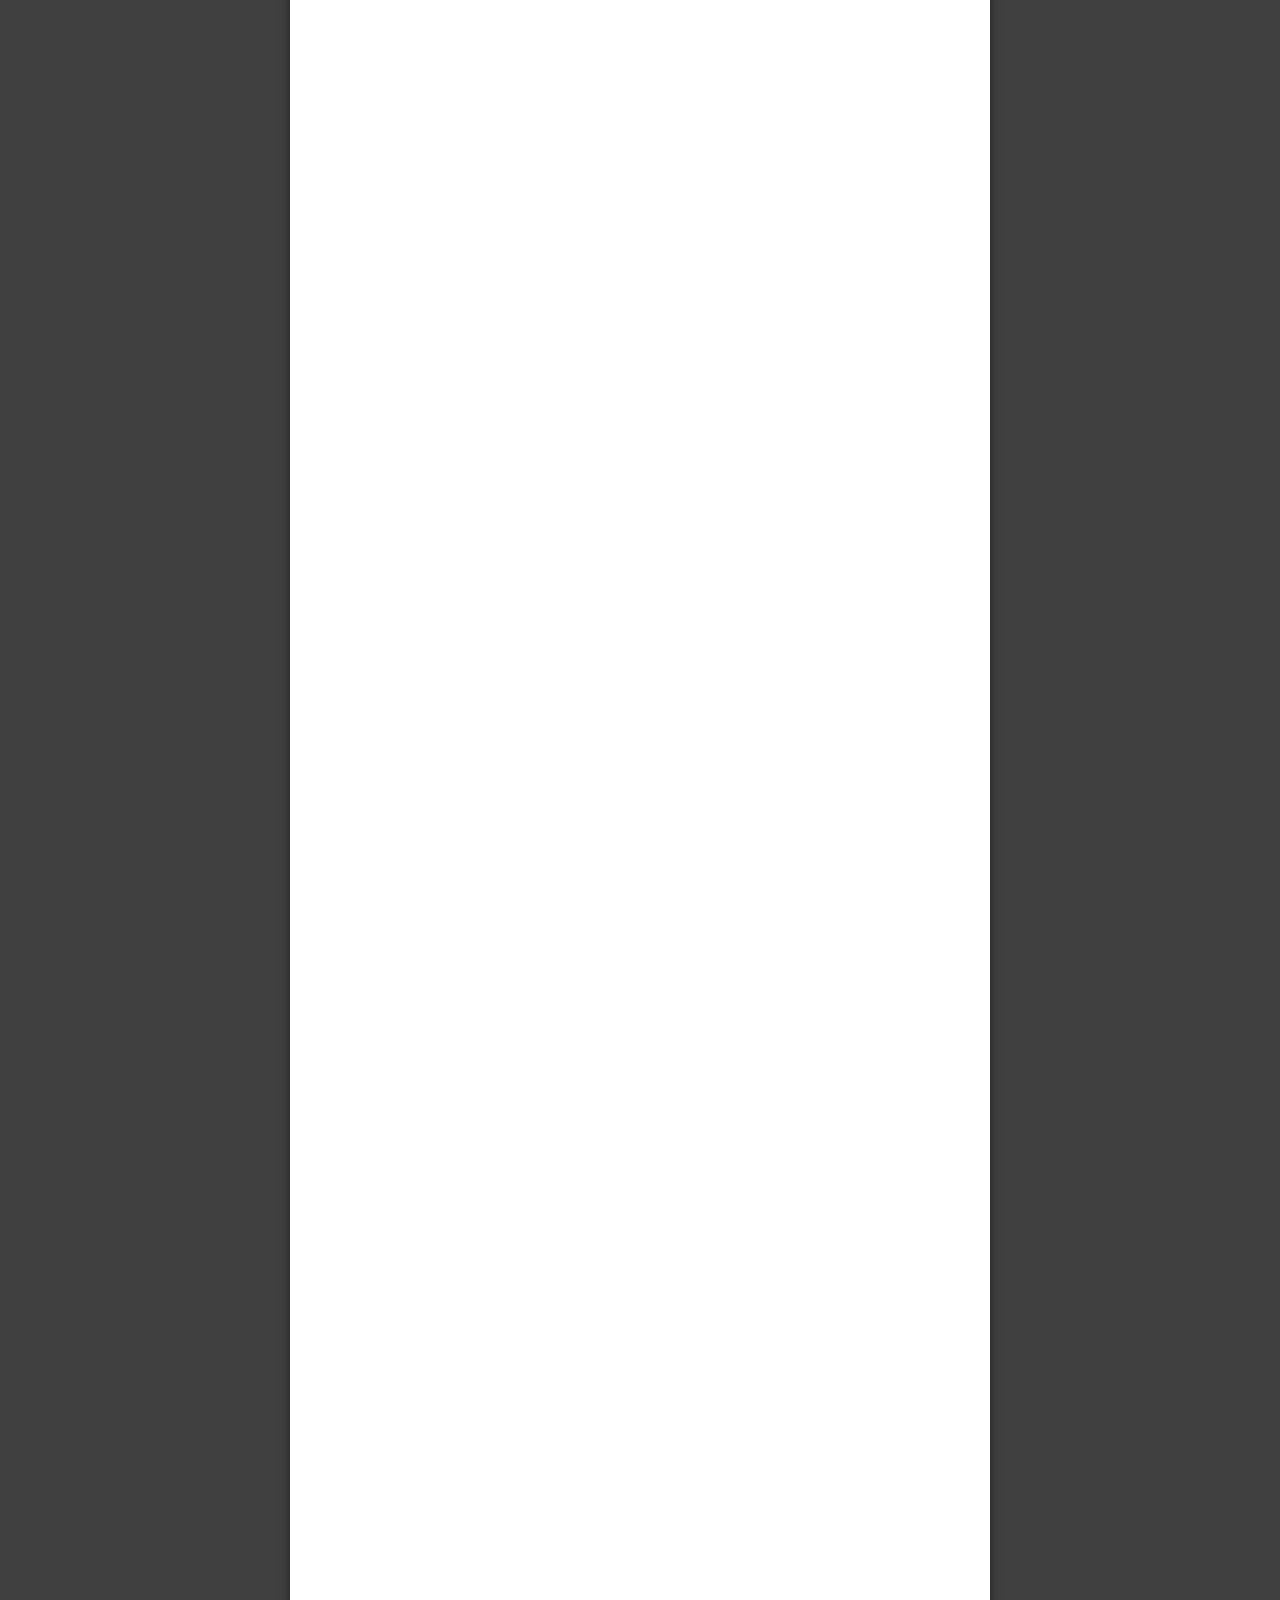
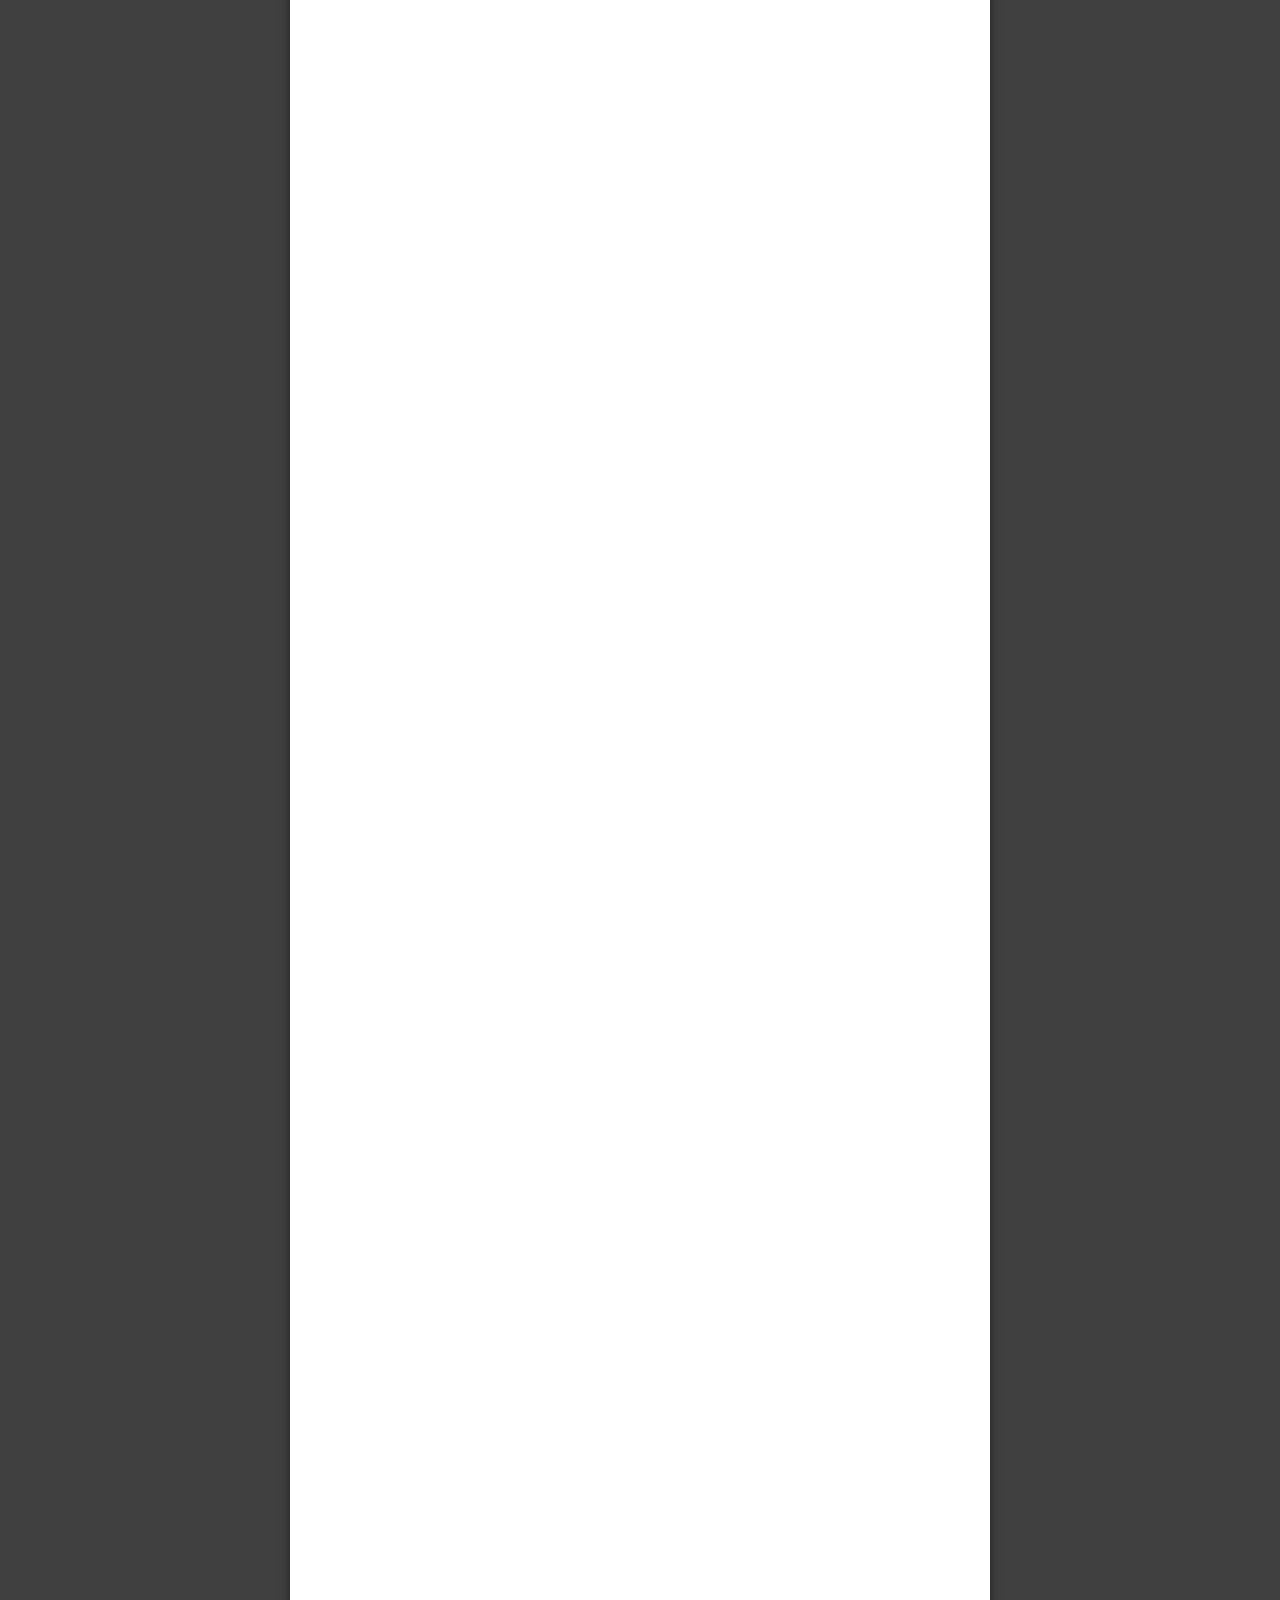
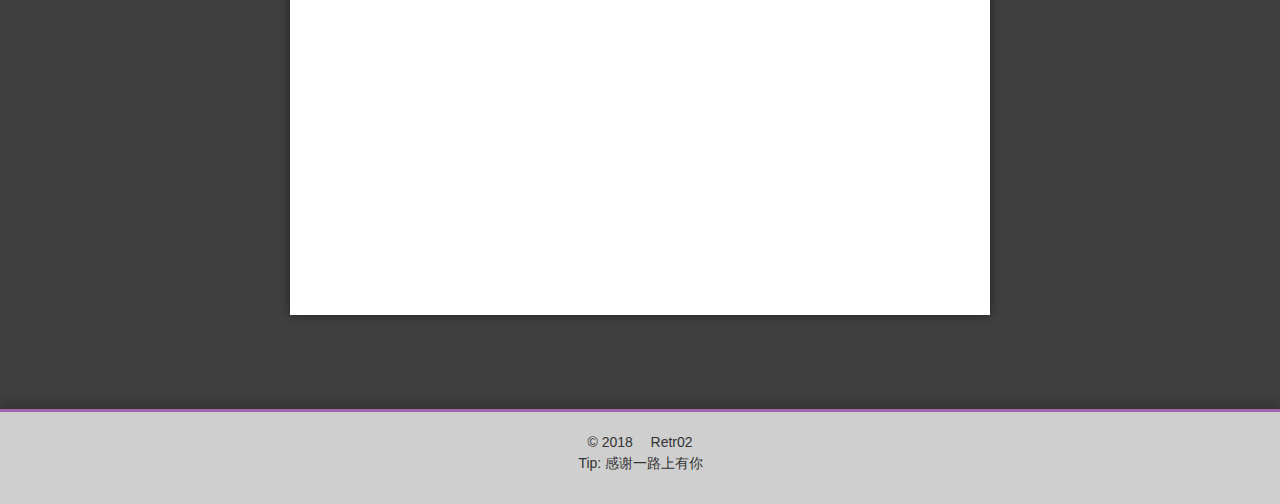
==== commit 3ed43994: "update" ====
--- a/index.html
+++ b/index.html
@@ -323,7 +323,7 @@
                   <span class="post-meta-item-text">字数统计&#58;</span>
                 
                 <span title="字数统计">
-                  1,452
+                  1,744
                 </span>
               
 
@@ -339,7 +339,7 @@
                   <span class="post-meta-item-text">阅读时长 &asymp;</span>
                 
                 <span title="阅读时长">
-                  6
+                  8
                 </span>
               
             </div>
@@ -368,25 +368,31 @@
 <li>Docker 的局限性之一，它只能用在 64 位的操作系统上。</li>
 </ul>
 <h2 id="目录"><a href="#目录" class="headerlink" title=" 目录"></a> <strong>目录</strong></h2><!-- TOC -->
-<pre><code>- [新版本安装方式](#新版本安装方式)
-- [旧版本安装方式](#旧版本安装方式)
-- [命令介绍](#命令介绍)
-- [服务管理](#服务管理)
-- [镜像管理](#镜像管理)
-    - [通过容器创建镜像](#通过容器创建镜像)
-    - [通过DockerFile创建镜像](#通过dockerfile创建镜像)
-    - [发布自己的镜像](#发布自己的镜像)
-    - [镜像中安装环境](#镜像中安装环境)
-- [容器管理](#容器管理)
-    - [容器服务管理](#容器服务管理)
-    - [进入容器](#进入容器)
-- [文件拷贝](#文件拷贝)
-- [Docker私有仓库搭建](#docker私有仓库搭建)
-    - [部署registry](#部署registry)
-    - [部署管理工具Harbor](#部署管理工具harbor)
-- [卸载旧版本](#卸载旧版本)
-- [参考资料](#参考资料)
-</code></pre><ul>
+<ul>
+<li><a href="#新版本安装方式">新版本安装方式</a></li>
+<li><a href="#旧版本安装方式">旧版本安装方式</a></li>
+<li><a href="#命令介绍">命令介绍</a></li>
+<li><a href="#服务管理">服务管理</a></li>
+<li><a href="#镜像管理">镜像管理</a><ul>
+<li><a href="#通过容器创建镜像">通过容器创建镜像</a></li>
+<li><a href="#通过dockerfile创建镜像">通过DockerFile创建镜像</a></li>
+<li><a href="#发布自己的镜像">发布自己的镜像</a></li>
+<li><a href="#镜像中安装环境">镜像中安装环境</a></li>
+</ul>
+</li>
+<li><a href="#容器管理">容器管理</a><ul>
+<li><a href="#容器服务管理">容器服务管理</a></li>
+<li><a href="#进入容器">进入容器</a></li>
+</ul>
+</li>
+<li><a href="#文件拷贝">文件拷贝</a></li>
+<li><a href="#docker私有仓库搭建">Docker私有仓库搭建</a><ul>
+<li><a href="#部署registry">部署registry</a></li>
+<li><a href="#部署管理工具harbor">部署管理工具Harbor</a></li>
+</ul>
+</li>
+<li><a href="#卸载旧版本">卸载旧版本</a></li>
+<li><a href="#参考资料">参考资料</a></li>
 <li><a href="#错误记录">错误记录</a></li>
 </ul>
 <!-- /TOC -->
@@ -394,16 +400,33 @@
 <p>Docker 从 1.13 版本之后采用时间线的方式作为版本号，分为社区版 <code>CE</code> 和企业版 <code>EE</code>，社区版是免费提供给个人开发者和小型团体使用的，企业版会提供额外的收费服务，比如经过官方测试认证过的基础设施、容器、插件等。</p>
 <p>社区版按照 <code>stable</code> 和 <code>edge</code> 两种方式发布，每个季度更新 <code>stable</code> 版本，如 17.06，17.09；每个月份更新 <code>edge</code> 版本，如17.09，17.10。</p>
 <p>下面教程运行在 <code>Centos</code> 中</p>
-<h2 id="新版本安装方式"><a href="#新版本安装方式" class="headerlink" title="新版本安装方式"></a>新版本安装方式</h2><p>Docker官方的安装教程 <a href="https://docs.docker.com/install/linux/docker-ce/centos/" target="_blank" rel="noopener">轻点这里</a></p>
+<p>#新版本安装方式</p>
+<p>Docker官方的安装教程 <a href="https://docs.docker.com/install/linux/docker-ce/centos/" target="_blank" rel="noopener">轻点这里</a></p>
 <p>安装一些必要的系统工具</p>
 <figure class="highlight plain"><table><tr><td class="gutter"><pre><span class="line">1</span><br></pre></td><td class="code"><pre><span class="line">sudo yum install -y yum-utils device-mapper-persistent-data lvm2</span><br></pre></td></tr></table></figure>
 <p>添加软件源<br><figure class="highlight plain"><table><tr><td class="gutter"><pre><span class="line">1</span><br><span class="line">2</span><br><span class="line">3</span><br><span class="line">4</span><br></pre></td><td class="code"><pre><span class="line"># docker 官方源</span><br><span class="line">sudo yum-config-manager --add-repo https://download.docker.com/linux/centos/docker-ce.repo</span><br><span class="line"># 阿里云源</span><br><span class="line">sudo yum-config-manager --add-repo http://mirrors.aliyun.com/docker-ce/linux/centos/docker-ce.repo</span><br></pre></td></tr></table></figure></p>
 <figure class="highlight plain"><table><tr><td class="gutter"><pre><span class="line">1</span><br><span class="line">2</span><br><span class="line">3</span><br><span class="line">4</span><br></pre></td><td class="code"><pre><span class="line"># 更新yum缓存</span><br><span class="line">$ sudo yum makecache fast</span><br><span class="line"># 安装docker-ce</span><br><span class="line">$ sudo yum install docker-ce</span><br></pre></td></tr></table></figure>
 <p>如果你想指定<code>docker-ce</code>的版本,那么可以尝试执行以下命令,列出当前repo中的<code>docker-ce</code>的所有可用版本<br><figure class="highlight plain"><table><tr><td class="gutter"><pre><span class="line">1</span><br><span class="line">2</span><br><span class="line">3</span><br><span class="line">4</span><br><span class="line">5</span><br><span class="line">6</span><br><span class="line">7</span><br><span class="line">8</span><br><span class="line">9</span><br><span class="line">10</span><br><span class="line">11</span><br><span class="line">12</span><br><span class="line">13</span><br><span class="line">14</span><br><span class="line">15</span><br><span class="line">16</span><br><span class="line">17</span><br><span class="line">18</span><br><span class="line">19</span><br><span class="line">20</span><br><span class="line">21</span><br></pre></td><td class="code"><pre><span class="line">$ yum list [package] --showduplicates | sort -r   </span><br><span class="line">  docker-ce.x86_64            18.06.1.ce-3.el7                   docker-ce-stable </span><br><span class="line">  docker-ce.x86_64            18.06.0.ce-3.el7                   docker-ce-stable </span><br><span class="line">  docker-ce.x86_64            18.03.1.ce-1.el7.centos            docker-ce-stable </span><br><span class="line">  docker-ce.x86_64            18.03.0.ce-1.el7.centos            docker-ce-stable </span><br><span class="line">  docker-ce.x86_64            17.12.1.ce-1.el7.centos            docker-ce-stable </span><br><span class="line">  docker-ce.x86_64            17.12.0.ce-1.el7.centos            docker-ce-stable </span><br><span class="line">  docker-ce.x86_64            17.09.1.ce-1.el7.centos            docker-ce-stable </span><br><span class="line">  docker-ce.x86_64            17.09.0.ce-1.el7.centos            docker-ce-stable </span><br><span class="line">  docker-ce.x86_64            17.06.2.ce-1.el7.centos            docker-ce-stable </span><br><span class="line">  docker-ce.x86_64            17.06.1.ce-1.el7.centos            docker-ce-stable </span><br><span class="line">  docker-ce.x86_64            17.06.0.ce-1.el7.centos            docker-ce-stable </span><br><span class="line">  docker-ce.x86_64            17.03.3.ce-1.el7                   docker-ce-stable </span><br><span class="line">  docker-ce.x86_64            17.03.2.ce-1.el7.centos            docker-ce-stable </span><br><span class="line">  docker-ce.x86_64            17.03.1.ce-1.el7.centos            docker-ce-stable </span><br><span class="line">  docker-ce.x86_64            17.03.0.ce-1.el7.centos            doscker-ce-stable </span><br><span class="line"></span><br><span class="line"># 选择要安装的版本</span><br><span class="line">$ sudo yum install docker-ce-&lt;VERSION&gt;</span><br><span class="line"># 选择安装18.06.1.ce-3.el7</span><br><span class="line">$ sudo yum install docker-ce.18.06.1.ce-3.el7</span><br></pre></td></tr></table></figure></p>
 <p>启动Docker后台服务</p>
-<h2 id="旧版本安装方式"><a href="#旧版本安装方式" class="headerlink" title="旧版本安装方式"></a>旧版本安装方式</h2><figure class="highlight plain"><table><tr><td class="gutter"><pre><span class="line">1</span><br></pre></td><td class="code"><pre><span class="line">sudo install docker</span><br></pre></td></tr></table></figure>
-<h2 id="命令介绍"><a href="#命令介绍" class="headerlink" title="命令介绍"></a>命令介绍</h2><figure class="highlight plain"><table><tr><td class="gutter"><pre><span class="line">1</span><br><span class="line">2</span><br><span class="line">3</span><br><span class="line">4</span><br><span class="line">5</span><br><span class="line">6</span><br><span class="line">7</span><br><span class="line">8</span><br><span class="line">9</span><br><span class="line">10</span><br><span class="line">11</span><br><span class="line">12</span><br><span class="line">13</span><br><span class="line">14</span><br><span class="line">15</span><br><span class="line">16</span><br><span class="line">17</span><br><span class="line">18</span><br><span class="line">19</span><br><span class="line">20</span><br><span class="line">21</span><br><span class="line">22</span><br><span class="line">23</span><br><span class="line">24</span><br><span class="line">25</span><br><span class="line">26</span><br><span class="line">27</span><br><span class="line">28</span><br><span class="line">29</span><br></pre></td><td class="code"><pre><span class="line">$ docker --help</span><br><span class="line"></span><br><span class="line">管理命令:</span><br><span class="line">  container         管理容器</span><br><span class="line">  image             管理镜像</span><br><span class="line">  network           管理网络</span><br><span class="line">  node              节点管理Swarm节点</span><br><span class="line">  plugin            插件管理</span><br><span class="line">  service           服务管理</span><br><span class="line">  system            Docker系统管理</span><br><span class="line">  volume            管理卷</span><br><span class="line">命令:</span><br><span class="line">  attach            附加到正在运行的容器</span><br><span class="line">  build             通过Dockerfile构建一个镜像</span><br><span class="line">  commit            从容器创建一个新的镜像</span><br><span class="line">  create            创建一个新容器</span><br><span class="line">  exec              在正在运行的容器中运行命令</span><br><span class="line">  history           显示镜像的历史记录 </span><br><span class="line">  images            列出镜像列表</span><br><span class="line">  kill              杀死一个或多个正在运行的容器</span><br><span class="line">  rm                移除一个或多个容器</span><br><span class="line">  rmi               移除一个或多个镜像</span><br><span class="line">  run               在新容器中运行指令</span><br><span class="line">  start             启动一个或多个已停止的容器</span><br><span class="line">  pull              从registry拉取镜像或存储库</span><br><span class="line">  push              将镜像或存储库推送到registry</span><br><span class="line">  ps                列出容器列表</span><br><span class="line">  search            在Docker Hub中搜索镜像</span><br><span class="line">  top               显示容器的运行进程</span><br></pre></td></tr></table></figure>
-<h2 id="服务管理"><a href="#服务管理" class="headerlink" title="服务管理"></a>服务管理</h2><h2 id="镜像管理"><a href="#镜像管理" class="headerlink" title="镜像管理"></a>镜像管理</h2><h3 id="通过容器创建镜像"><a href="#通过容器创建镜像" class="headerlink" title="通过容器创建镜像"></a>通过容器创建镜像</h3><h3 id="通过DockerFile创建镜像"><a href="#通过DockerFile创建镜像" class="headerlink" title="通过DockerFile创建镜像"></a>通过DockerFile创建镜像</h3><h3 id="发布自己的镜像"><a href="#发布自己的镜像" class="headerlink" title="发布自己的镜像"></a>发布自己的镜像</h3><h3 id="镜像中安装环境"><a href="#镜像中安装环境" class="headerlink" title="镜像中安装环境"></a>镜像中安装环境</h3><h2 id="容器管理"><a href="#容器管理" class="headerlink" title="容器管理"></a>容器管理</h2><h3 id="容器服务管理"><a href="#容器服务管理" class="headerlink" title="容器服务管理"></a>容器服务管理</h3><h3 id="进入容器"><a href="#进入容器" class="headerlink" title="进入容器"></a>进入容器</h3><h2 id="文件拷贝"><a href="#文件拷贝" class="headerlink" title="文件拷贝"></a>文件拷贝</h2><h2 id="Docker私有仓库搭建"><a href="#Docker私有仓库搭建" class="headerlink" title="Docker私有仓库搭建"></a>Docker私有仓库搭建</h2><h3 id="部署registry"><a href="#部署registry" class="headerlink" title="部署registry"></a>部署registry</h3><h3 id="部署管理工具Harbor"><a href="#部署管理工具Harbor" class="headerlink" title="部署管理工具Harbor"></a>部署管理工具Harbor</h3><h2 id="卸载旧版本"><a href="#卸载旧版本" class="headerlink" title="卸载旧版本"></a>卸载旧版本</h2><h2 id="参考资料"><a href="#参考资料" class="headerlink" title="参考资料"></a>参考资料</h2><p>官方英文资源  <a href="https://docs.docker.com/" target="_blank" rel="noopener">https://www.docker-cn.com/</a><br>中文资源 <a href="https://www.docker-cn.com/" target="_blank" rel="noopener">https://www.docker-cn.com/</a>   </p>
+<p>#旧版本安装方式<br><figure class="highlight plain"><table><tr><td class="gutter"><pre><span class="line">1</span><br></pre></td><td class="code"><pre><span class="line">sudo install docker</span><br></pre></td></tr></table></figure></p>
+<p>#命令介绍<br><figure class="highlight plain"><table><tr><td class="gutter"><pre><span class="line">1</span><br><span class="line">2</span><br><span class="line">3</span><br><span class="line">4</span><br><span class="line">5</span><br><span class="line">6</span><br><span class="line">7</span><br><span class="line">8</span><br><span class="line">9</span><br><span class="line">10</span><br><span class="line">11</span><br><span class="line">12</span><br><span class="line">13</span><br><span class="line">14</span><br><span class="line">15</span><br><span class="line">16</span><br><span class="line">17</span><br><span class="line">18</span><br><span class="line">19</span><br><span class="line">20</span><br><span class="line">21</span><br><span class="line">22</span><br><span class="line">23</span><br><span class="line">24</span><br><span class="line">25</span><br><span class="line">26</span><br><span class="line">27</span><br><span class="line">28</span><br><span class="line">29</span><br></pre></td><td class="code"><pre><span class="line">$ docker --help</span><br><span class="line"></span><br><span class="line">管理命令:</span><br><span class="line">  container         管理容器</span><br><span class="line">  image             管理镜像</span><br><span class="line">  network           管理网络</span><br><span class="line">  node              节点管理Swarm节点</span><br><span class="line">  plugin            插件管理</span><br><span class="line">  service           服务管理</span><br><span class="line">  system            Docker系统管理</span><br><span class="line">  volume            管理卷</span><br><span class="line">命令:</span><br><span class="line">  attach            附加到正在运行的容器</span><br><span class="line">  build             通过Dockerfile构建一个镜像</span><br><span class="line">  commit            从容器创建一个新的镜像</span><br><span class="line">  create            创建一个新容器</span><br><span class="line">  exec              在正在运行的容器中运行命令</span><br><span class="line">  history           显示镜像的历史记录 </span><br><span class="line">  images            列出镜像列表</span><br><span class="line">  kill              杀死一个或多个正在运行的容器</span><br><span class="line">  rm                移除一个或多个容器</span><br><span class="line">  rmi               移除一个或多个镜像</span><br><span class="line">  run               在新容器中运行指令</span><br><span class="line">  start             启动一个或多个已停止的容器</span><br><span class="line">  pull              从registry拉取镜像或存储库</span><br><span class="line">  push              将镜像或存储库推送到registry</span><br><span class="line">  ps                列出容器列表</span><br><span class="line">  search            在Docker Hub中搜索镜像</span><br><span class="line">  top               显示容器的运行进程</span><br></pre></td></tr></table></figure></p>
+<p>#服务管理<br>$ su root<br>service docker start    启动Docker服务<br>service docker stop     停止Docker服务<br>service docker status   查看Docker服务状态<br>chkconfig docker on     设置为开机启动<br><figure class="highlight plain"><table><tr><td class="gutter"><pre><span class="line">1</span><br><span class="line">2</span><br></pre></td><td class="code"><pre><span class="line"></span><br><span class="line"></span><br></pre></td></tr></table></figure></p>
+<p>#镜像管理<br>镜像可以看作是一个微小的系统,内部就是一个运行环境<br><figure class="highlight plain"><table><tr><td class="gutter"><pre><span class="line">1</span><br><span class="line">2</span><br><span class="line">3</span><br><span class="line">4</span><br><span class="line">5</span><br><span class="line">6</span><br><span class="line">7</span><br><span class="line">8</span><br><span class="line">9</span><br><span class="line">10</span><br></pre></td><td class="code"><pre><span class="line">docker pull ubuntu:latest  #拉取ubuntu镜像到本地</span><br><span class="line">docker images              #查看已拉取到本地的镜像列表</span><br><span class="line">docker rmi [image_id]     　#通过镜像ID删除镜像</span><br><span class="line"></span><br><span class="line"># 删除所有镜像</span><br><span class="line"># none 默认为docker.io</span><br><span class="line">docker rmi $(docker images | grep none | awk &apos;&#123;print $3&#125;&apos; | sort -r)</span><br><span class="line"></span><br><span class="line"># 以交互模式运行nginx容器,在容器内执行/bin/bash命令,可使用exit命令退出bash</span><br><span class="line">docker run -t -i nginx:latest /bin/bash</span><br></pre></td></tr></table></figure></p>
+<h2 id="通过容器创建镜像"><a href="#通过容器创建镜像" class="headerlink" title="通过容器创建镜像"></a>通过容器创建镜像</h2><p>我们可以通过以下两种方式对镜像进行更改<br>    1.从已经创建的容器中更新镜像,并且提交这个镜像<br>    2.使用Dockerfile指令来创建一个新的镜像</p>
+<p>下面通过已存在的容器创建一个新的镜像<br><figure class="highlight plain"><table><tr><td class="gutter"><pre><span class="line">1</span><br></pre></td><td class="code"><pre><span class="line">docker commit -m=&quot;My Image&quot; -a=&quot;navven&quot; 3ace90ecb4adb navven/nginx:v1.2.1</span><br></pre></td></tr></table></figure></p>
+<blockquote>
+<p>上面命令参数说明:</p>
+<ul>
+<li><code>-m</code> 描述提交内容</li>
+<li><code>-a</code> 标识镜像坐着</li>
+<li><code>3ace90ecb4adb</code> 这是容器ID,不是镜像ID</li>
+<li><code>navven/nginx:v1.2.1</code> 被创建的镜像名</li>
+</ul>
+</blockquote>
+<h2 id="通过DockerFile创建镜像"><a href="#通过DockerFile创建镜像" class="headerlink" title="通过DockerFile创建镜像"></a>通过DockerFile创建镜像</h2><p>假设创建一个node.js 镜像, 首先在node.js 项目根目录创建文件<br><figure class="highlight plain"><table><tr><td class="gutter"><pre><span class="line">1</span><br></pre></td><td class="code"><pre><span class="line">touch Dockerfile .dockerignore</span><br></pre></td></tr></table></figure></p>
+<p><code>.dockerignore</code> 文件用来排除无需打包进image文件的路径,如果你没有路径要排除,这个文件可以不新建.<br><figure class="highlight plain"><table><tr><td class="gutter"><pre><span class="line">1</span><br><span class="line">2</span><br><span class="line">3</span><br></pre></td><td class="code"><pre><span class="line">.git</span><br><span class="line">node_modules</span><br><span class="line">np-debug.log</span><br></pre></td></tr></table></figure></p>
+<p>Dockerfile文件内容<br><figure class="highlight plain"><table><tr><td class="gutter"><pre><span class="line">1</span><br><span class="line">2</span><br></pre></td><td class="code"><pre><span class="line">FROM node:8.2</span><br><span class="line">COPY . /local</span><br></pre></td></tr></table></figure></p>
+<h2 id="发布自己的镜像"><a href="#发布自己的镜像" class="headerlink" title="发布自己的镜像"></a>发布自己的镜像</h2><h2 id="镜像中安装环境"><a href="#镜像中安装环境" class="headerlink" title="镜像中安装环境"></a>镜像中安装环境</h2><h1 id="容器管理"><a href="#容器管理" class="headerlink" title="容器管理"></a>容器管理</h1><h2 id="容器服务管理"><a href="#容器服务管理" class="headerlink" title="容器服务管理"></a>容器服务管理</h2><h2 id="进入容器"><a href="#进入容器" class="headerlink" title="进入容器"></a>进入容器</h2><h1 id="文件拷贝"><a href="#文件拷贝" class="headerlink" title="文件拷贝"></a>文件拷贝</h1><h1 id="Docker私有仓库搭建"><a href="#Docker私有仓库搭建" class="headerlink" title="Docker私有仓库搭建"></a>Docker私有仓库搭建</h1><h2 id="部署registry"><a href="#部署registry" class="headerlink" title="部署registry"></a>部署registry</h2><h2 id="部署管理工具Harbor"><a href="#部署管理工具Harbor" class="headerlink" title="部署管理工具Harbor"></a>部署管理工具Harbor</h2><h1 id="卸载旧版本"><a href="#卸载旧版本" class="headerlink" title="卸载旧版本"></a>卸载旧版本</h1><h1 id="参考资料"><a href="#参考资料" class="headerlink" title="参考资料"></a>参考资料</h1><p>官方英文资源  <a href="https://docs.docker.com/" target="_blank" rel="noopener">https://www.docker-cn.com/</a><br>中文资源 <a href="https://www.docker-cn.com/" target="_blank" rel="noopener">https://www.docker-cn.com/</a>   </p>
 <h1 id="错误记录"><a href="#错误记录" class="headerlink" title="错误记录"></a>错误记录</h1><figure class="highlight plain"><table><tr><td class="gutter"><pre><span class="line">1</span><br></pre></td><td class="code"><pre><span class="line">博主在执行`sudo yum install docker-ce` 的时候抛出以下异常</span><br></pre></td></tr></table></figure>
 <p>Transaction check error:<br>  file /usr/bin/docker from install of docker-ce-cli-1:18.09.0-3.el7.x86_64 conflicts with file from pack<br>age docker-common-2:1.13.1-75.git8633870.el7.centos.x86_64</p>
 <h2 id="错误概要"><a href="#错误概要" class="headerlink" title="错误概要"></a>错误概要</h2><figure class="highlight plain"><table><tr><td class="gutter"><pre><span class="line">1</span><br></pre></td><td class="code"><pre><span class="line">如果你也遇到了以上错误那请执行</span><br></pre></td></tr></table></figure>
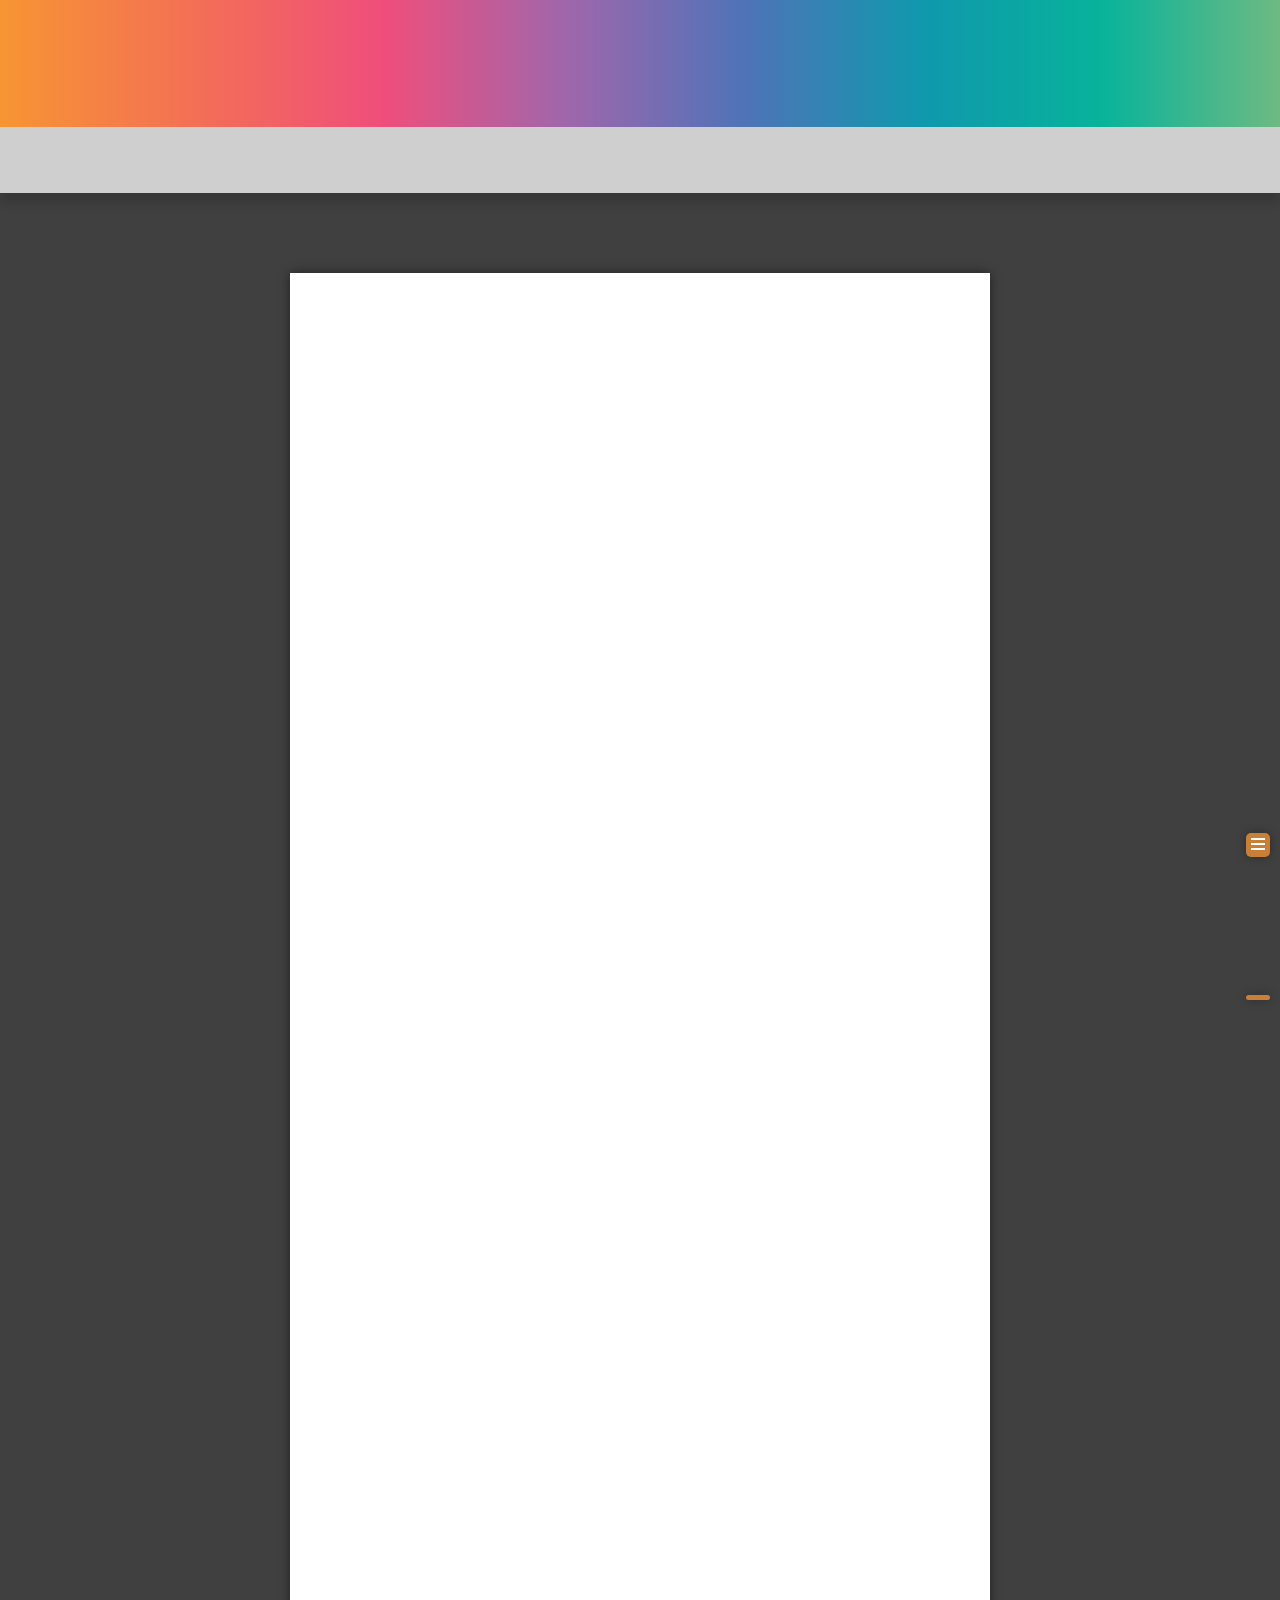
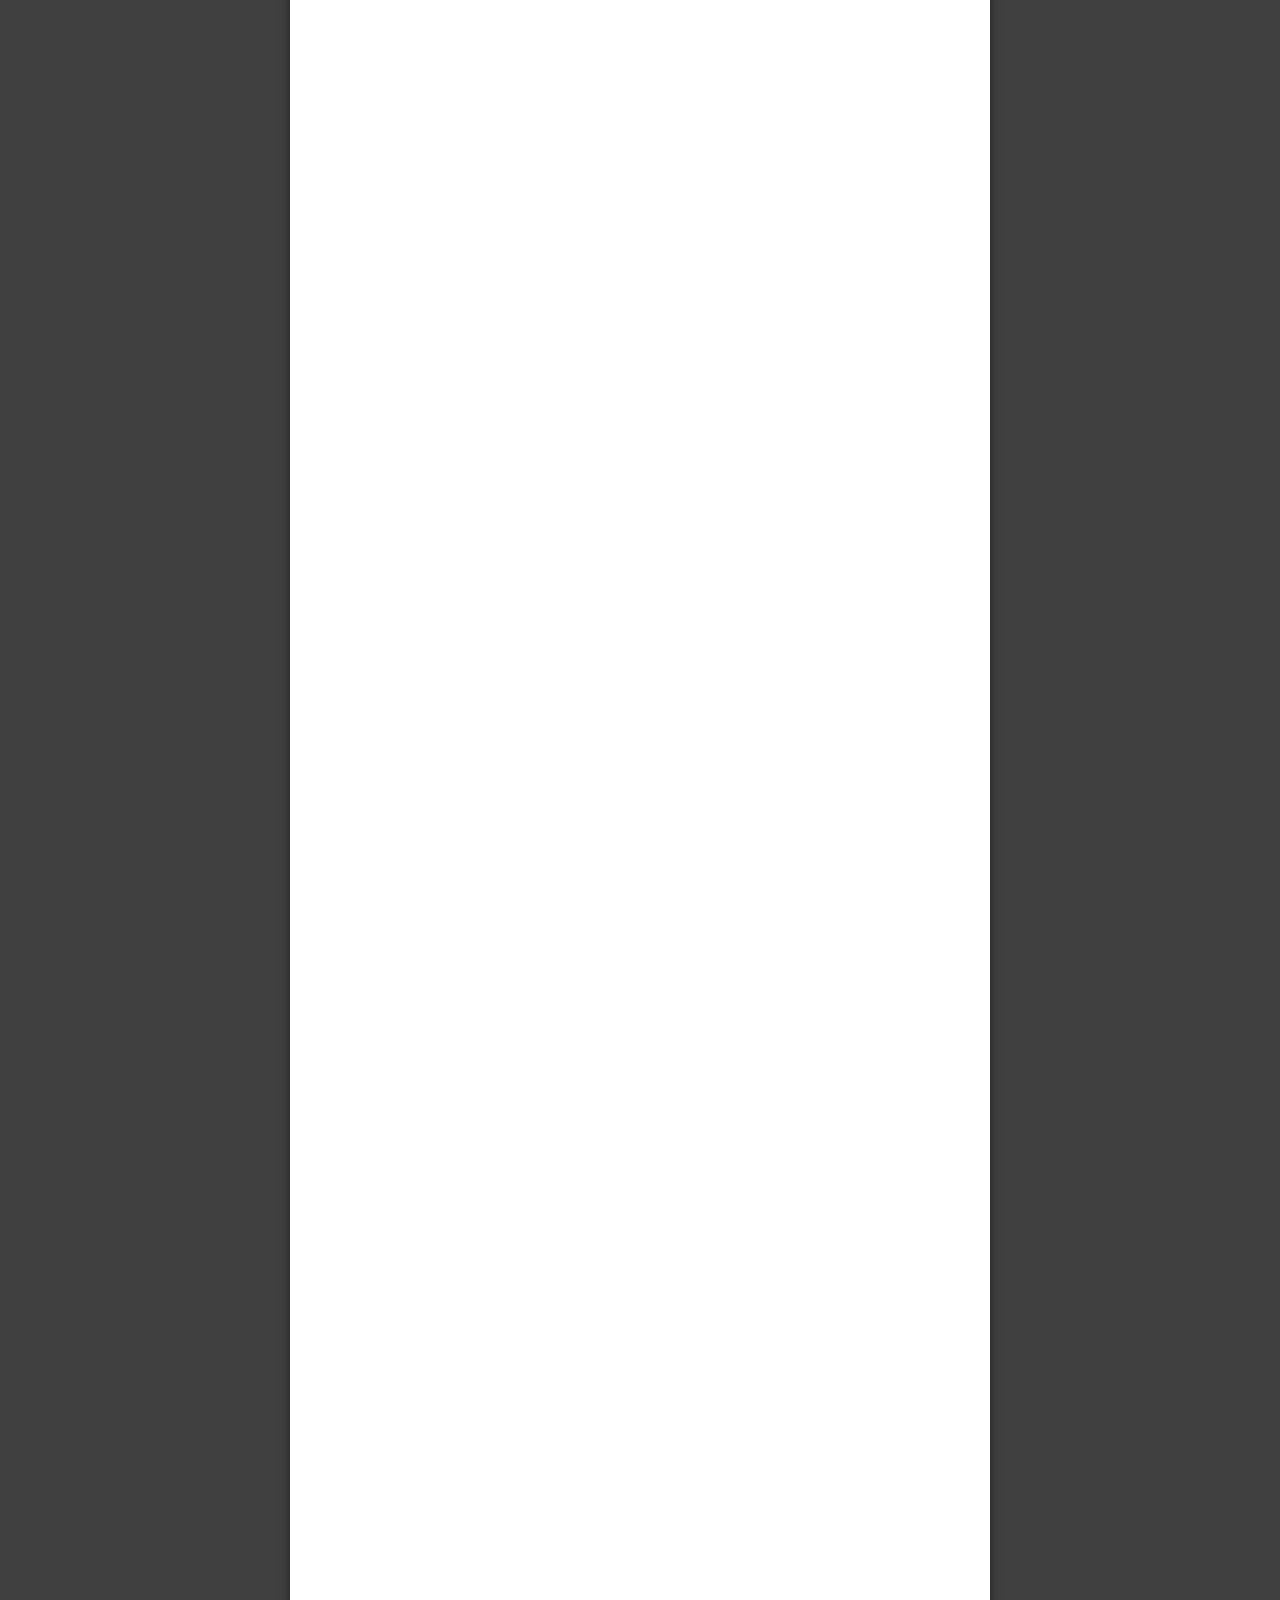
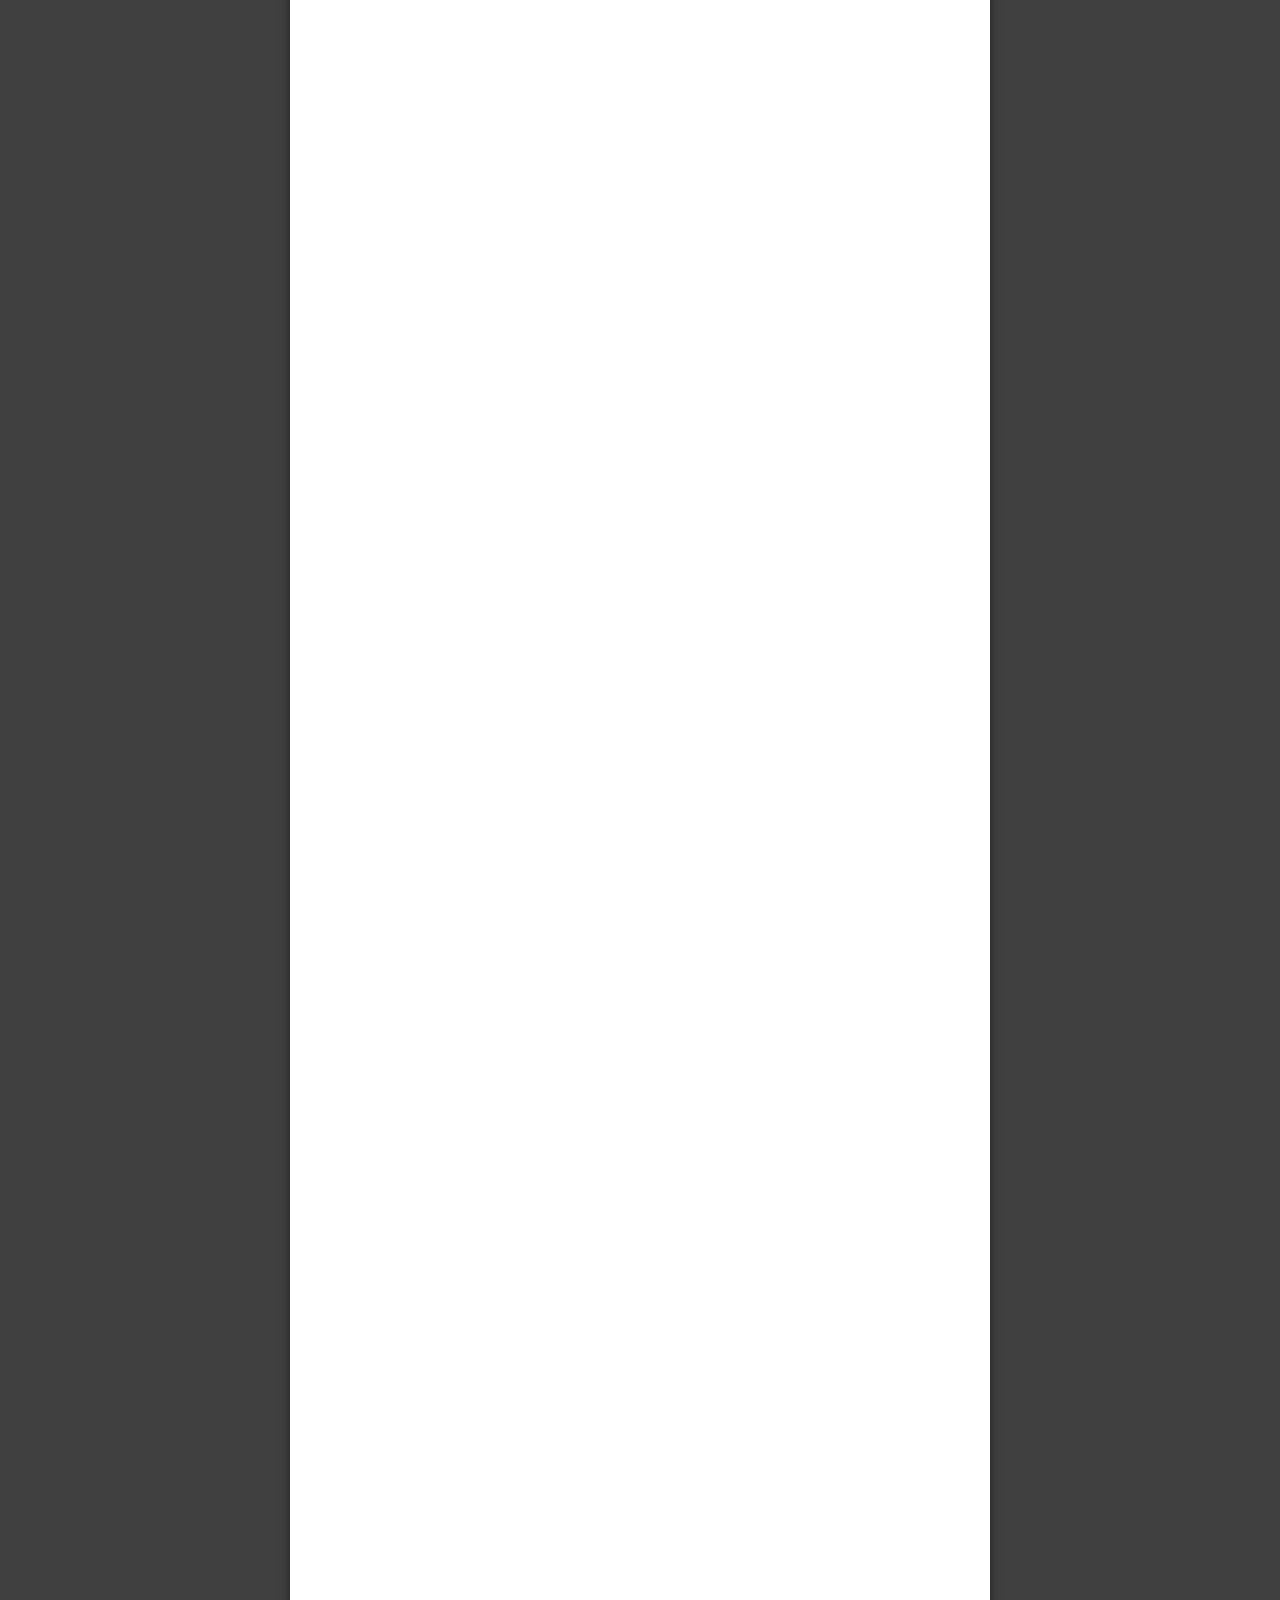
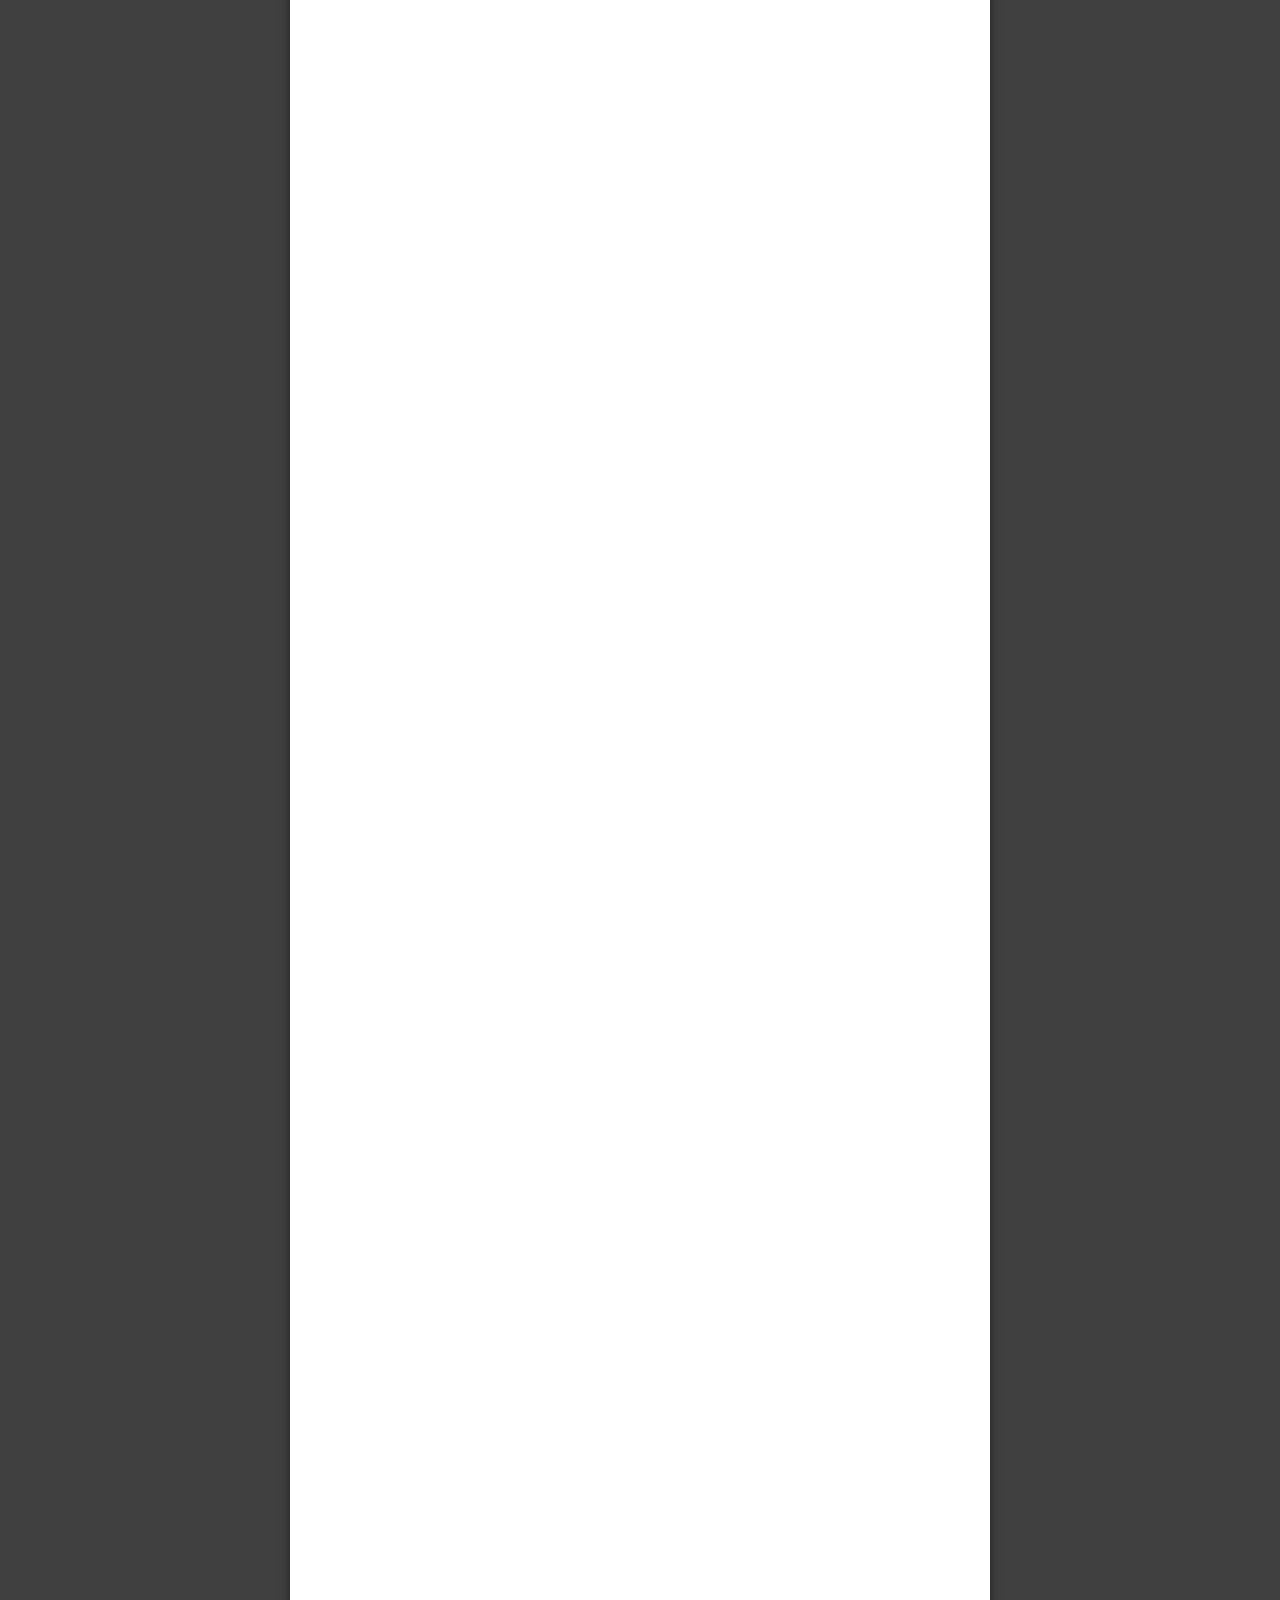
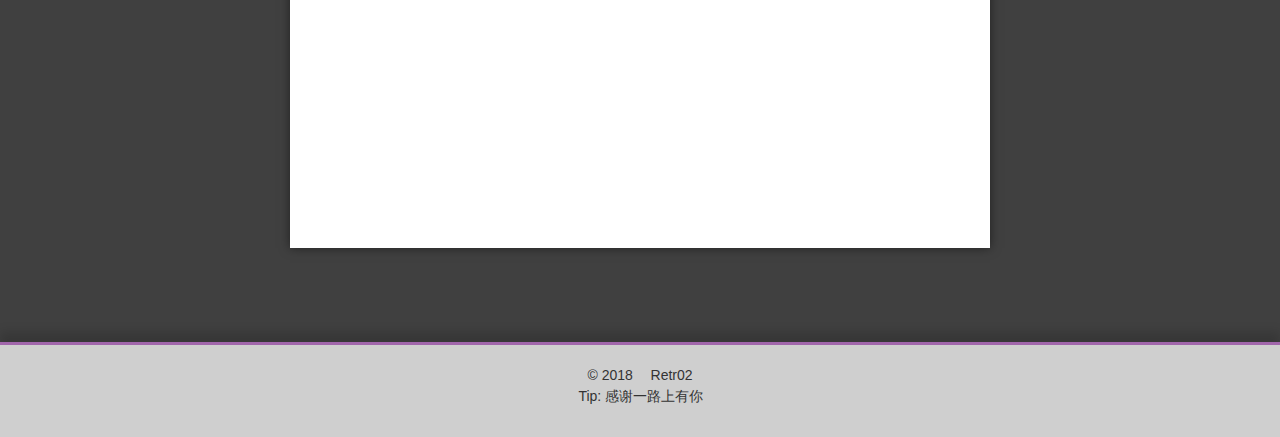
==== commit 77d28712: "update" ====
--- a/index.html
+++ b/index.html
@@ -363,11 +363,11 @@
         
           
             <p><img src="/images/dockerLogo.png" alt=""></p>
-<hr>
-<h2 id="Docker-是一个开源的应用容器引擎，而一个容器containers其实是一个虚拟化的独立的环境，让开发者可以打包他们的应用以及依赖包到一个可移植的容器中，然后发布到任何流行的-Linux-机器上，也可以实现虚拟化。容器是完全使用沙箱机制，相互之间不会有任何接口。"><a href="#Docker-是一个开源的应用容器引擎，而一个容器containers其实是一个虚拟化的独立的环境，让开发者可以打包他们的应用以及依赖包到一个可移植的容器中，然后发布到任何流行的-Linux-机器上，也可以实现虚拟化。容器是完全使用沙箱机制，相互之间不会有任何接口。" class="headerlink" title="Docker 是一个开源的应用容器引擎，而一个容器containers其实是一个虚拟化的独立的环境，让开发者可以打包他们的应用以及依赖包到一个可移植的容器中，然后发布到任何流行的 Linux 机器上，也可以实现虚拟化。容器是完全使用沙箱机制，相互之间不会有任何接口。"></a>Docker 是一个开源的应用容器引擎，而一个容器containers其实是一个虚拟化的独立的环境，让开发者可以打包他们的应用以及依赖包到一个可移植的容器中，然后发布到任何流行的 Linux 机器上，也可以实现虚拟化。容器是完全使用沙箱机制，相互之间不会有任何接口。</h2><ul>
+<p>Docker 是一个开源的应用容器引擎，而一个容器containers其实是一个虚拟化的独立的环境，让开发者可以打包他们的应用以及依赖包到一个可移植的容器中，然后发布到任何流行的 Linux 机器上，也可以实现虚拟化。容器是完全使用沙箱机制，相互之间不会有任何接口。</p>
+<ul>
 <li>Docker 的局限性之一，它只能用在 64 位的操作系统上。</li>
 </ul>
-<h2 id="目录"><a href="#目录" class="headerlink" title=" 目录"></a> <strong>目录</strong></h2><!-- TOC -->
+<p> <strong>目录</strong><br><!-- TOC --></p>
 <ul>
 <li><a href="#新版本安装方式">新版本安装方式</a></li>
 <li><a href="#旧版本安装方式">旧版本安装方式</a></li>
@@ -408,10 +408,10 @@
 <figure class="highlight plain"><table><tr><td class="gutter"><pre><span class="line">1</span><br><span class="line">2</span><br><span class="line">3</span><br><span class="line">4</span><br></pre></td><td class="code"><pre><span class="line"># 更新yum缓存</span><br><span class="line">$ sudo yum makecache fast</span><br><span class="line"># 安装docker-ce</span><br><span class="line">$ sudo yum install docker-ce</span><br></pre></td></tr></table></figure>
 <p>如果你想指定<code>docker-ce</code>的版本,那么可以尝试执行以下命令,列出当前repo中的<code>docker-ce</code>的所有可用版本<br><figure class="highlight plain"><table><tr><td class="gutter"><pre><span class="line">1</span><br><span class="line">2</span><br><span class="line">3</span><br><span class="line">4</span><br><span class="line">5</span><br><span class="line">6</span><br><span class="line">7</span><br><span class="line">8</span><br><span class="line">9</span><br><span class="line">10</span><br><span class="line">11</span><br><span class="line">12</span><br><span class="line">13</span><br><span class="line">14</span><br><span class="line">15</span><br><span class="line">16</span><br><span class="line">17</span><br><span class="line">18</span><br><span class="line">19</span><br><span class="line">20</span><br><span class="line">21</span><br></pre></td><td class="code"><pre><span class="line">$ yum list [package] --showduplicates | sort -r   </span><br><span class="line">  docker-ce.x86_64            18.06.1.ce-3.el7                   docker-ce-stable </span><br><span class="line">  docker-ce.x86_64            18.06.0.ce-3.el7                   docker-ce-stable </span><br><span class="line">  docker-ce.x86_64            18.03.1.ce-1.el7.centos            docker-ce-stable </span><br><span class="line">  docker-ce.x86_64            18.03.0.ce-1.el7.centos            docker-ce-stable </span><br><span class="line">  docker-ce.x86_64            17.12.1.ce-1.el7.centos            docker-ce-stable </span><br><span class="line">  docker-ce.x86_64            17.12.0.ce-1.el7.centos            docker-ce-stable </span><br><span class="line">  docker-ce.x86_64            17.09.1.ce-1.el7.centos            docker-ce-stable </span><br><span class="line">  docker-ce.x86_64            17.09.0.ce-1.el7.centos            docker-ce-stable </span><br><span class="line">  docker-ce.x86_64            17.06.2.ce-1.el7.centos            docker-ce-stable </span><br><span class="line">  docker-ce.x86_64            17.06.1.ce-1.el7.centos            docker-ce-stable </span><br><span class="line">  docker-ce.x86_64            17.06.0.ce-1.el7.centos            docker-ce-stable </span><br><span class="line">  docker-ce.x86_64            17.03.3.ce-1.el7                   docker-ce-stable </span><br><span class="line">  docker-ce.x86_64            17.03.2.ce-1.el7.centos            docker-ce-stable </span><br><span class="line">  docker-ce.x86_64            17.03.1.ce-1.el7.centos            docker-ce-stable </span><br><span class="line">  docker-ce.x86_64            17.03.0.ce-1.el7.centos            doscker-ce-stable </span><br><span class="line"></span><br><span class="line"># 选择要安装的版本</span><br><span class="line">$ sudo yum install docker-ce-&lt;VERSION&gt;</span><br><span class="line"># 选择安装18.06.1.ce-3.el7</span><br><span class="line">$ sudo yum install docker-ce.18.06.1.ce-3.el7</span><br></pre></td></tr></table></figure></p>
 <p>启动Docker后台服务</p>
-<p>#旧版本安装方式<br><figure class="highlight plain"><table><tr><td class="gutter"><pre><span class="line">1</span><br></pre></td><td class="code"><pre><span class="line">sudo install docker</span><br></pre></td></tr></table></figure></p>
-<p>#命令介绍<br><figure class="highlight plain"><table><tr><td class="gutter"><pre><span class="line">1</span><br><span class="line">2</span><br><span class="line">3</span><br><span class="line">4</span><br><span class="line">5</span><br><span class="line">6</span><br><span class="line">7</span><br><span class="line">8</span><br><span class="line">9</span><br><span class="line">10</span><br><span class="line">11</span><br><span class="line">12</span><br><span class="line">13</span><br><span class="line">14</span><br><span class="line">15</span><br><span class="line">16</span><br><span class="line">17</span><br><span class="line">18</span><br><span class="line">19</span><br><span class="line">20</span><br><span class="line">21</span><br><span class="line">22</span><br><span class="line">23</span><br><span class="line">24</span><br><span class="line">25</span><br><span class="line">26</span><br><span class="line">27</span><br><span class="line">28</span><br><span class="line">29</span><br></pre></td><td class="code"><pre><span class="line">$ docker --help</span><br><span class="line"></span><br><span class="line">管理命令:</span><br><span class="line">  container         管理容器</span><br><span class="line">  image             管理镜像</span><br><span class="line">  network           管理网络</span><br><span class="line">  node              节点管理Swarm节点</span><br><span class="line">  plugin            插件管理</span><br><span class="line">  service           服务管理</span><br><span class="line">  system            Docker系统管理</span><br><span class="line">  volume            管理卷</span><br><span class="line">命令:</span><br><span class="line">  attach            附加到正在运行的容器</span><br><span class="line">  build             通过Dockerfile构建一个镜像</span><br><span class="line">  commit            从容器创建一个新的镜像</span><br><span class="line">  create            创建一个新容器</span><br><span class="line">  exec              在正在运行的容器中运行命令</span><br><span class="line">  history           显示镜像的历史记录 </span><br><span class="line">  images            列出镜像列表</span><br><span class="line">  kill              杀死一个或多个正在运行的容器</span><br><span class="line">  rm                移除一个或多个容器</span><br><span class="line">  rmi               移除一个或多个镜像</span><br><span class="line">  run               在新容器中运行指令</span><br><span class="line">  start             启动一个或多个已停止的容器</span><br><span class="line">  pull              从registry拉取镜像或存储库</span><br><span class="line">  push              将镜像或存储库推送到registry</span><br><span class="line">  ps                列出容器列表</span><br><span class="line">  search            在Docker Hub中搜索镜像</span><br><span class="line">  top               显示容器的运行进程</span><br></pre></td></tr></table></figure></p>
-<p>#服务管理<br>$ su root<br>service docker start    启动Docker服务<br>service docker stop     停止Docker服务<br>service docker status   查看Docker服务状态<br>chkconfig docker on     设置为开机启动<br><figure class="highlight plain"><table><tr><td class="gutter"><pre><span class="line">1</span><br><span class="line">2</span><br></pre></td><td class="code"><pre><span class="line"></span><br><span class="line"></span><br></pre></td></tr></table></figure></p>
-<p>#镜像管理<br>镜像可以看作是一个微小的系统,内部就是一个运行环境<br><figure class="highlight plain"><table><tr><td class="gutter"><pre><span class="line">1</span><br><span class="line">2</span><br><span class="line">3</span><br><span class="line">4</span><br><span class="line">5</span><br><span class="line">6</span><br><span class="line">7</span><br><span class="line">8</span><br><span class="line">9</span><br><span class="line">10</span><br></pre></td><td class="code"><pre><span class="line">docker pull ubuntu:latest  #拉取ubuntu镜像到本地</span><br><span class="line">docker images              #查看已拉取到本地的镜像列表</span><br><span class="line">docker rmi [image_id]     　#通过镜像ID删除镜像</span><br><span class="line"></span><br><span class="line"># 删除所有镜像</span><br><span class="line"># none 默认为docker.io</span><br><span class="line">docker rmi $(docker images | grep none | awk &apos;&#123;print $3&#125;&apos; | sort -r)</span><br><span class="line"></span><br><span class="line"># 以交互模式运行nginx容器,在容器内执行/bin/bash命令,可使用exit命令退出bash</span><br><span class="line">docker run -t -i nginx:latest /bin/bash</span><br></pre></td></tr></table></figure></p>
+<h1 id="旧版本安装方式"><a href="#旧版本安装方式" class="headerlink" title="旧版本安装方式"></a>旧版本安装方式</h1><figure class="highlight plain"><table><tr><td class="gutter"><pre><span class="line">1</span><br></pre></td><td class="code"><pre><span class="line">sudo install docker</span><br></pre></td></tr></table></figure>
+<h1 id="命令介绍"><a href="#命令介绍" class="headerlink" title="命令介绍"></a>命令介绍</h1><figure class="highlight plain"><table><tr><td class="gutter"><pre><span class="line">1</span><br><span class="line">2</span><br><span class="line">3</span><br><span class="line">4</span><br><span class="line">5</span><br><span class="line">6</span><br><span class="line">7</span><br><span class="line">8</span><br><span class="line">9</span><br><span class="line">10</span><br><span class="line">11</span><br><span class="line">12</span><br><span class="line">13</span><br><span class="line">14</span><br><span class="line">15</span><br><span class="line">16</span><br><span class="line">17</span><br><span class="line">18</span><br><span class="line">19</span><br><span class="line">20</span><br><span class="line">21</span><br><span class="line">22</span><br><span class="line">23</span><br><span class="line">24</span><br><span class="line">25</span><br><span class="line">26</span><br><span class="line">27</span><br><span class="line">28</span><br><span class="line">29</span><br></pre></td><td class="code"><pre><span class="line">$ docker --help</span><br><span class="line"></span><br><span class="line">管理命令:</span><br><span class="line">  container         管理容器</span><br><span class="line">  image             管理镜像</span><br><span class="line">  network           管理网络</span><br><span class="line">  node              节点管理Swarm节点</span><br><span class="line">  plugin            插件管理</span><br><span class="line">  service           服务管理</span><br><span class="line">  system            Docker系统管理</span><br><span class="line">  volume            管理卷</span><br><span class="line">命令:</span><br><span class="line">  attach            附加到正在运行的容器</span><br><span class="line">  build             通过Dockerfile构建一个镜像</span><br><span class="line">  commit            从容器创建一个新的镜像</span><br><span class="line">  create            创建一个新容器</span><br><span class="line">  exec              在正在运行的容器中运行命令</span><br><span class="line">  history           显示镜像的历史记录 </span><br><span class="line">  images            列出镜像列表</span><br><span class="line">  kill              杀死一个或多个正在运行的容器</span><br><span class="line">  rm                移除一个或多个容器</span><br><span class="line">  rmi               移除一个或多个镜像</span><br><span class="line">  run               在新容器中运行指令</span><br><span class="line">  start             启动一个或多个已停止的容器</span><br><span class="line">  pull              从registry拉取镜像或存储库</span><br><span class="line">  push              将镜像或存储库推送到registry</span><br><span class="line">  ps                列出容器列表</span><br><span class="line">  search            在Docker Hub中搜索镜像</span><br><span class="line">  top               显示容器的运行进程</span><br></pre></td></tr></table></figure>
+<h1 id="服务管理"><a href="#服务管理" class="headerlink" title="服务管理"></a>服务管理</h1><p>$ su root<br>service docker start    启动Docker服务<br>service docker stop     停止Docker服务<br>service docker status   查看Docker服务状态<br>chkconfig docker on     设置为开机启动<br><figure class="highlight plain"><table><tr><td class="gutter"><pre><span class="line">1</span><br><span class="line">2</span><br></pre></td><td class="code"><pre><span class="line"></span><br><span class="line"></span><br></pre></td></tr></table></figure></p>
+<h1 id="镜像管理"><a href="#镜像管理" class="headerlink" title="镜像管理"></a>镜像管理</h1><p>镜像可以看作是一个微小的系统,内部就是一个运行环境<br><figure class="highlight plain"><table><tr><td class="gutter"><pre><span class="line">1</span><br><span class="line">2</span><br><span class="line">3</span><br><span class="line">4</span><br><span class="line">5</span><br><span class="line">6</span><br><span class="line">7</span><br><span class="line">8</span><br><span class="line">9</span><br><span class="line">10</span><br></pre></td><td class="code"><pre><span class="line">docker pull ubuntu:latest  #拉取ubuntu镜像到本地</span><br><span class="line">docker images              #查看已拉取到本地的镜像列表</span><br><span class="line">docker rmi [image_id]     　#通过镜像ID删除镜像</span><br><span class="line"></span><br><span class="line"># 删除所有镜像</span><br><span class="line"># none 默认为docker.io</span><br><span class="line">docker rmi $(docker images | grep none | awk &apos;&#123;print $3&#125;&apos; | sort -r)</span><br><span class="line"></span><br><span class="line"># 以交互模式运行nginx容器,在容器内执行/bin/bash命令,可使用exit命令退出bash</span><br><span class="line">docker run -t -i nginx:latest /bin/bash</span><br></pre></td></tr></table></figure></p>
 <h2 id="通过容器创建镜像"><a href="#通过容器创建镜像" class="headerlink" title="通过容器创建镜像"></a>通过容器创建镜像</h2><p>我们可以通过以下两种方式对镜像进行更改<br>    1.从已经创建的容器中更新镜像,并且提交这个镜像<br>    2.使用Dockerfile指令来创建一个新的镜像</p>
 <p>下面通过已存在的容器创建一个新的镜像<br><figure class="highlight plain"><table><tr><td class="gutter"><pre><span class="line">1</span><br></pre></td><td class="code"><pre><span class="line">docker commit -m=&quot;My Image&quot; -a=&quot;navven&quot; 3ace90ecb4adb navven/nginx:v1.2.1</span><br></pre></td></tr></table></figure></p>
 <blockquote>
